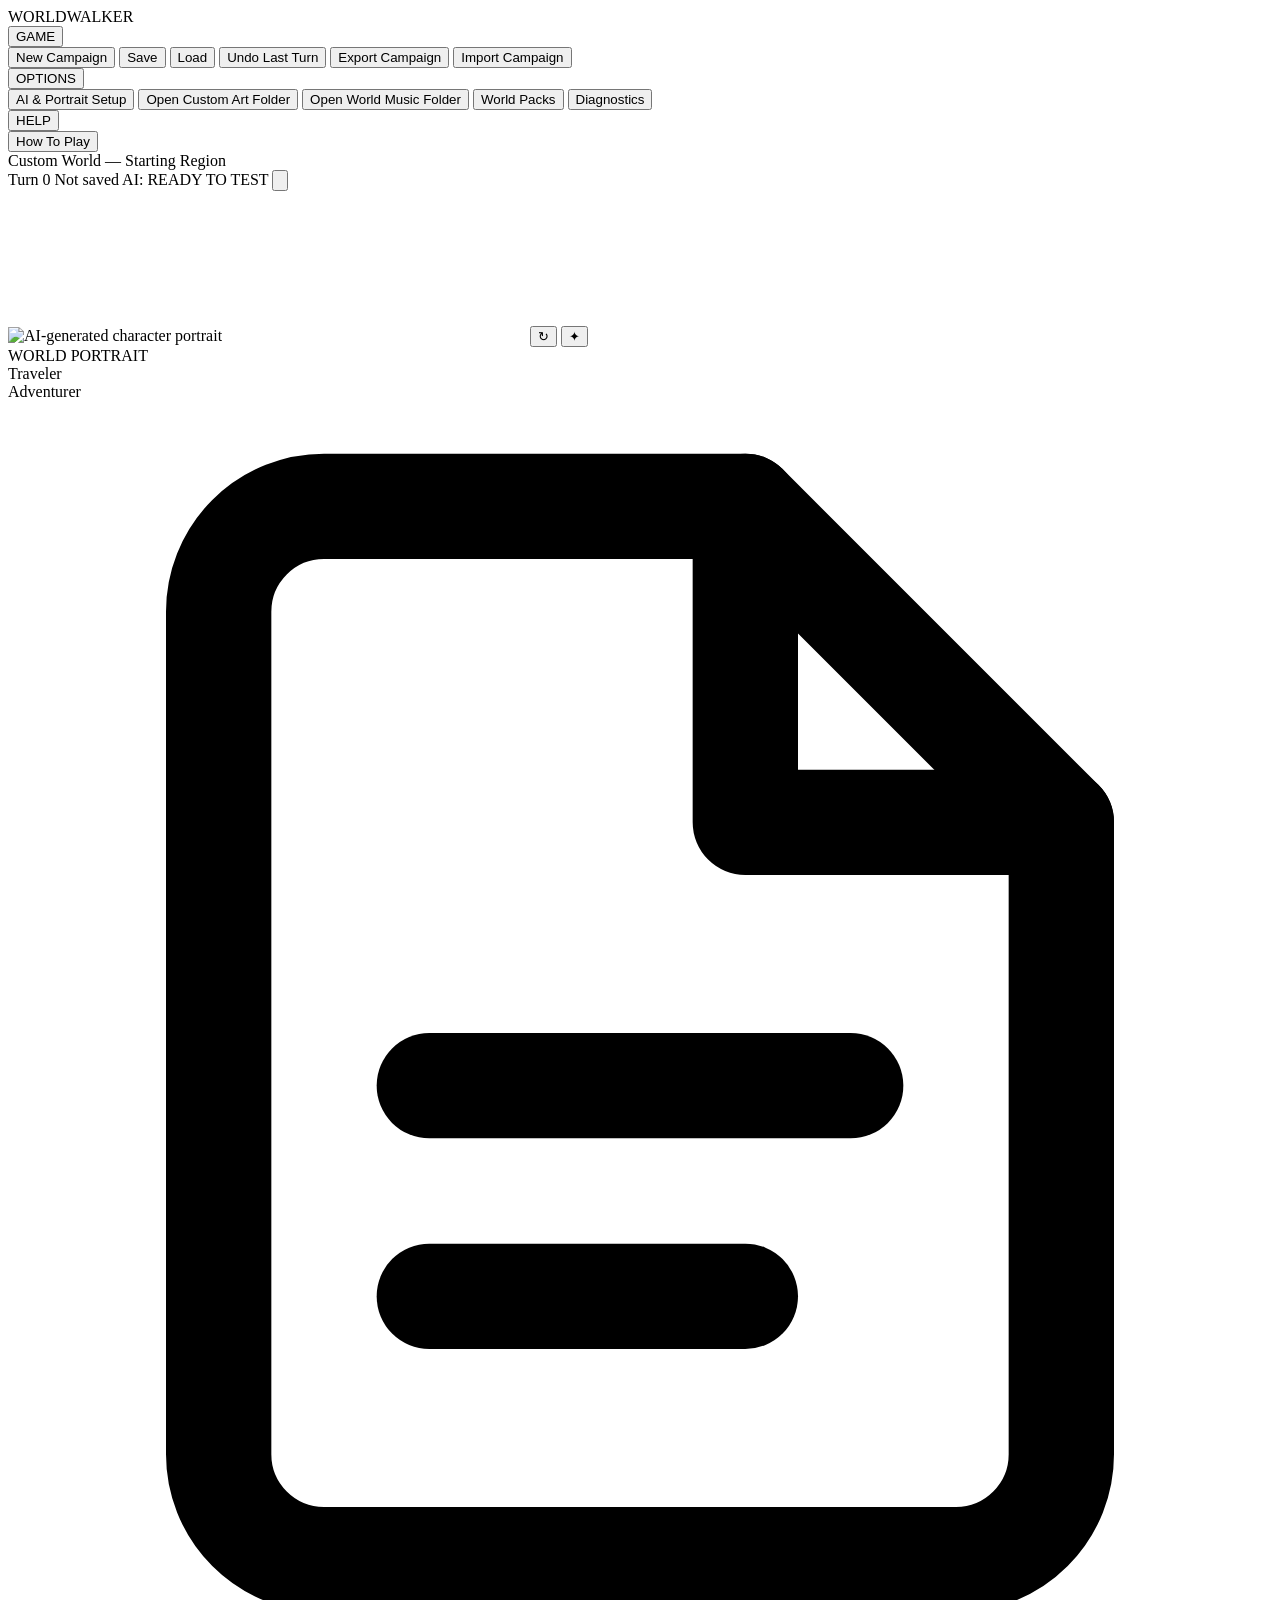
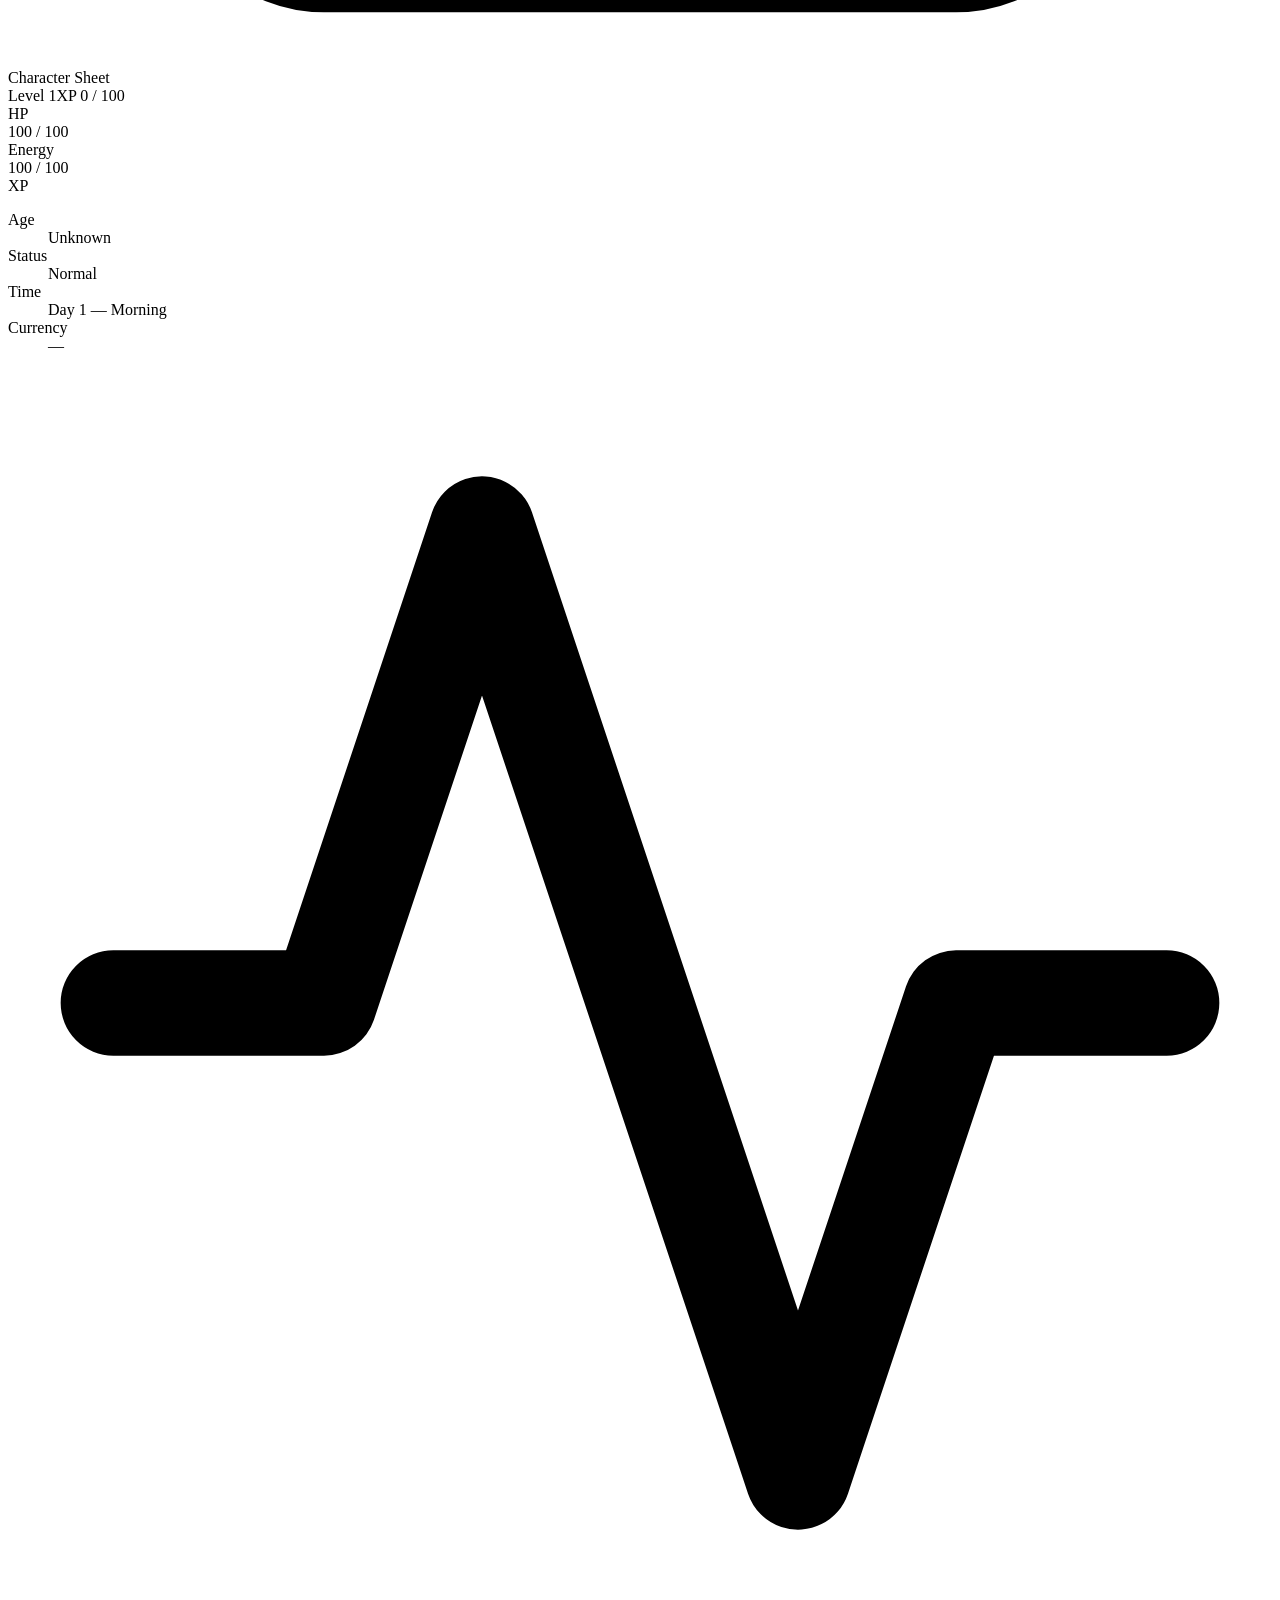
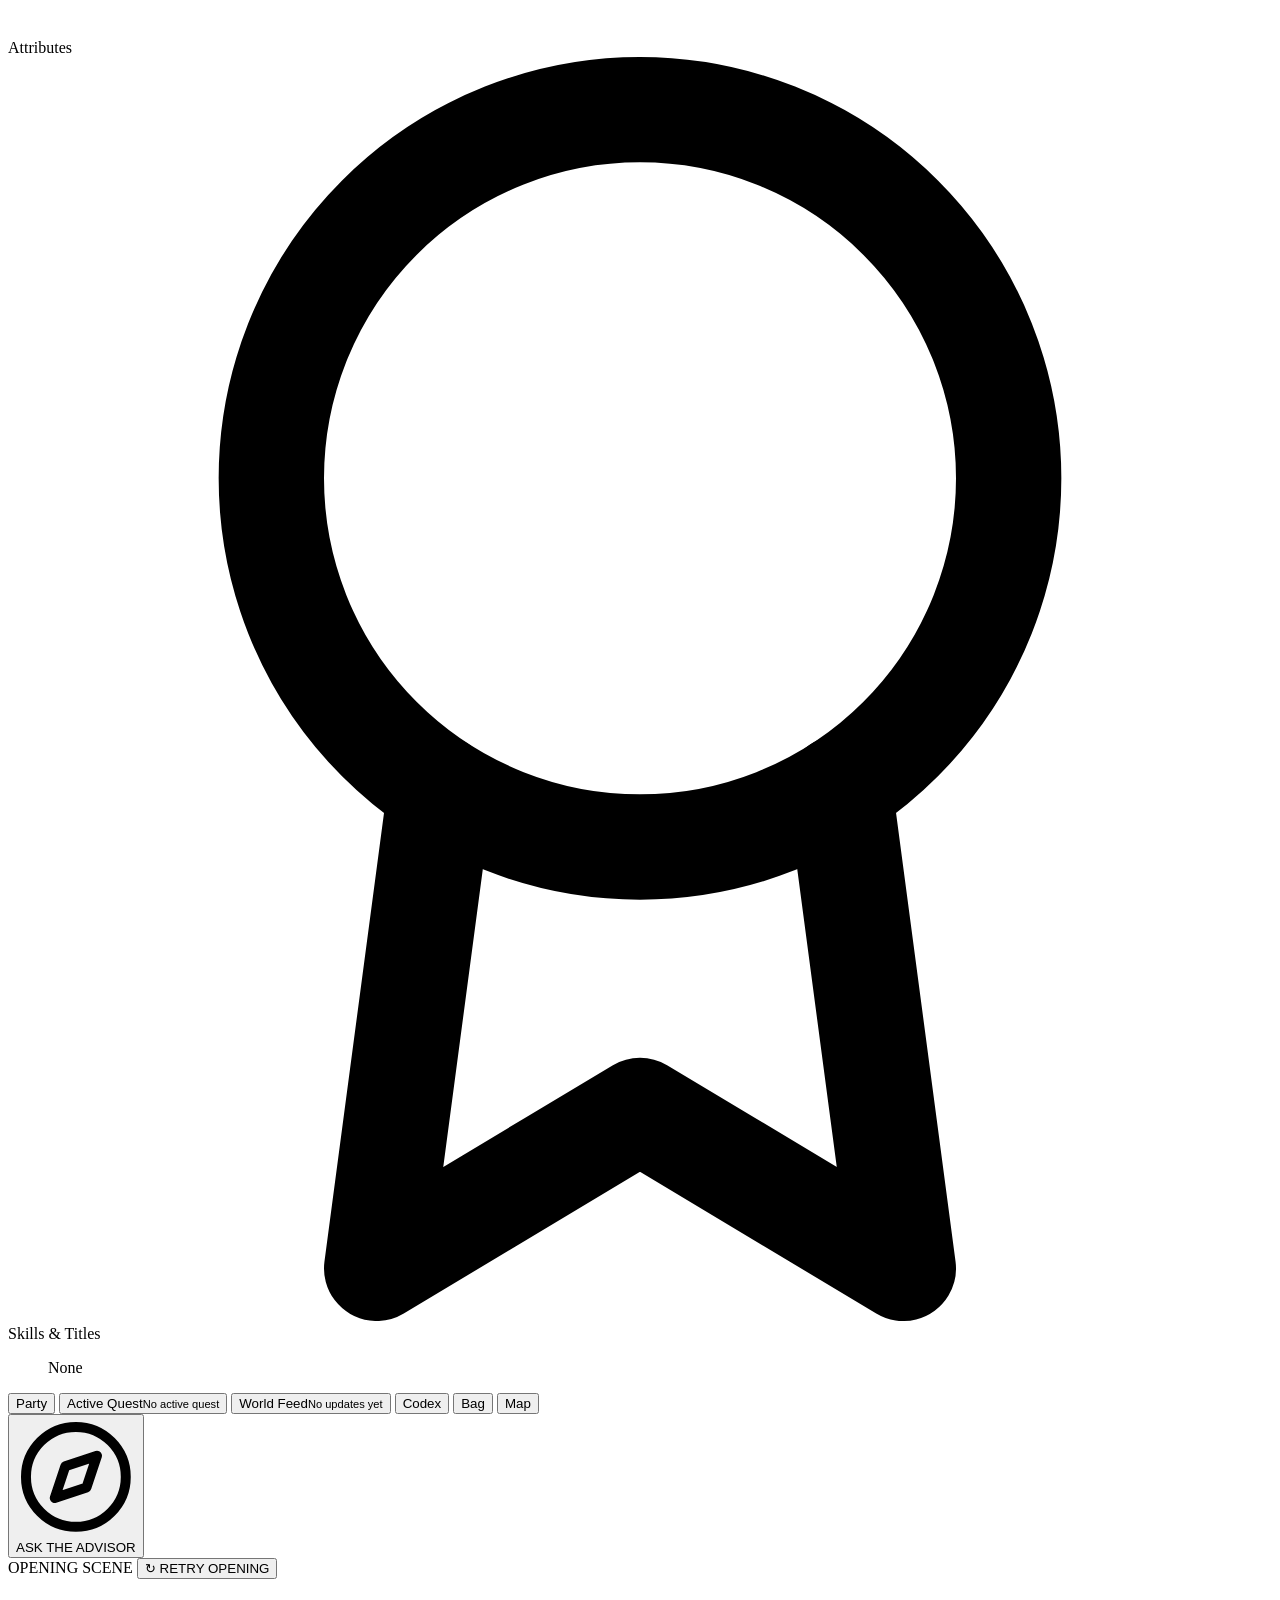
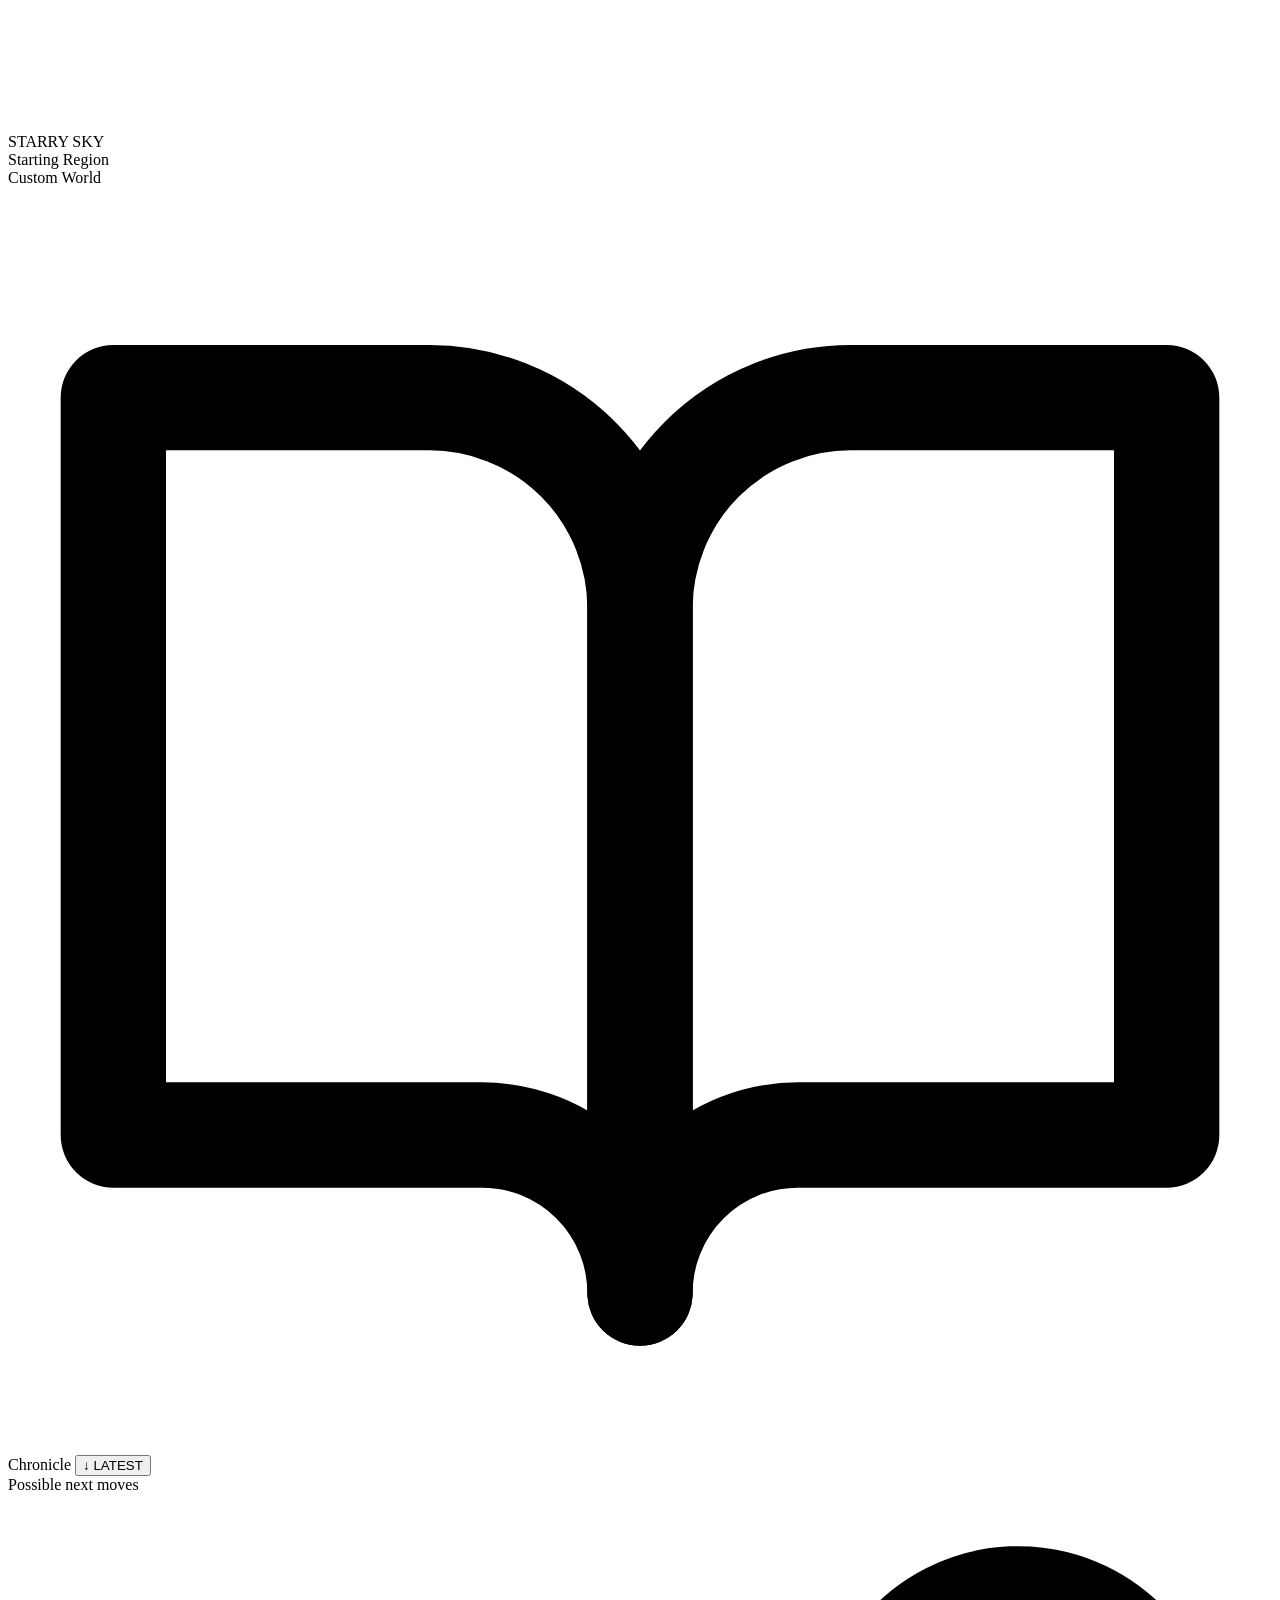
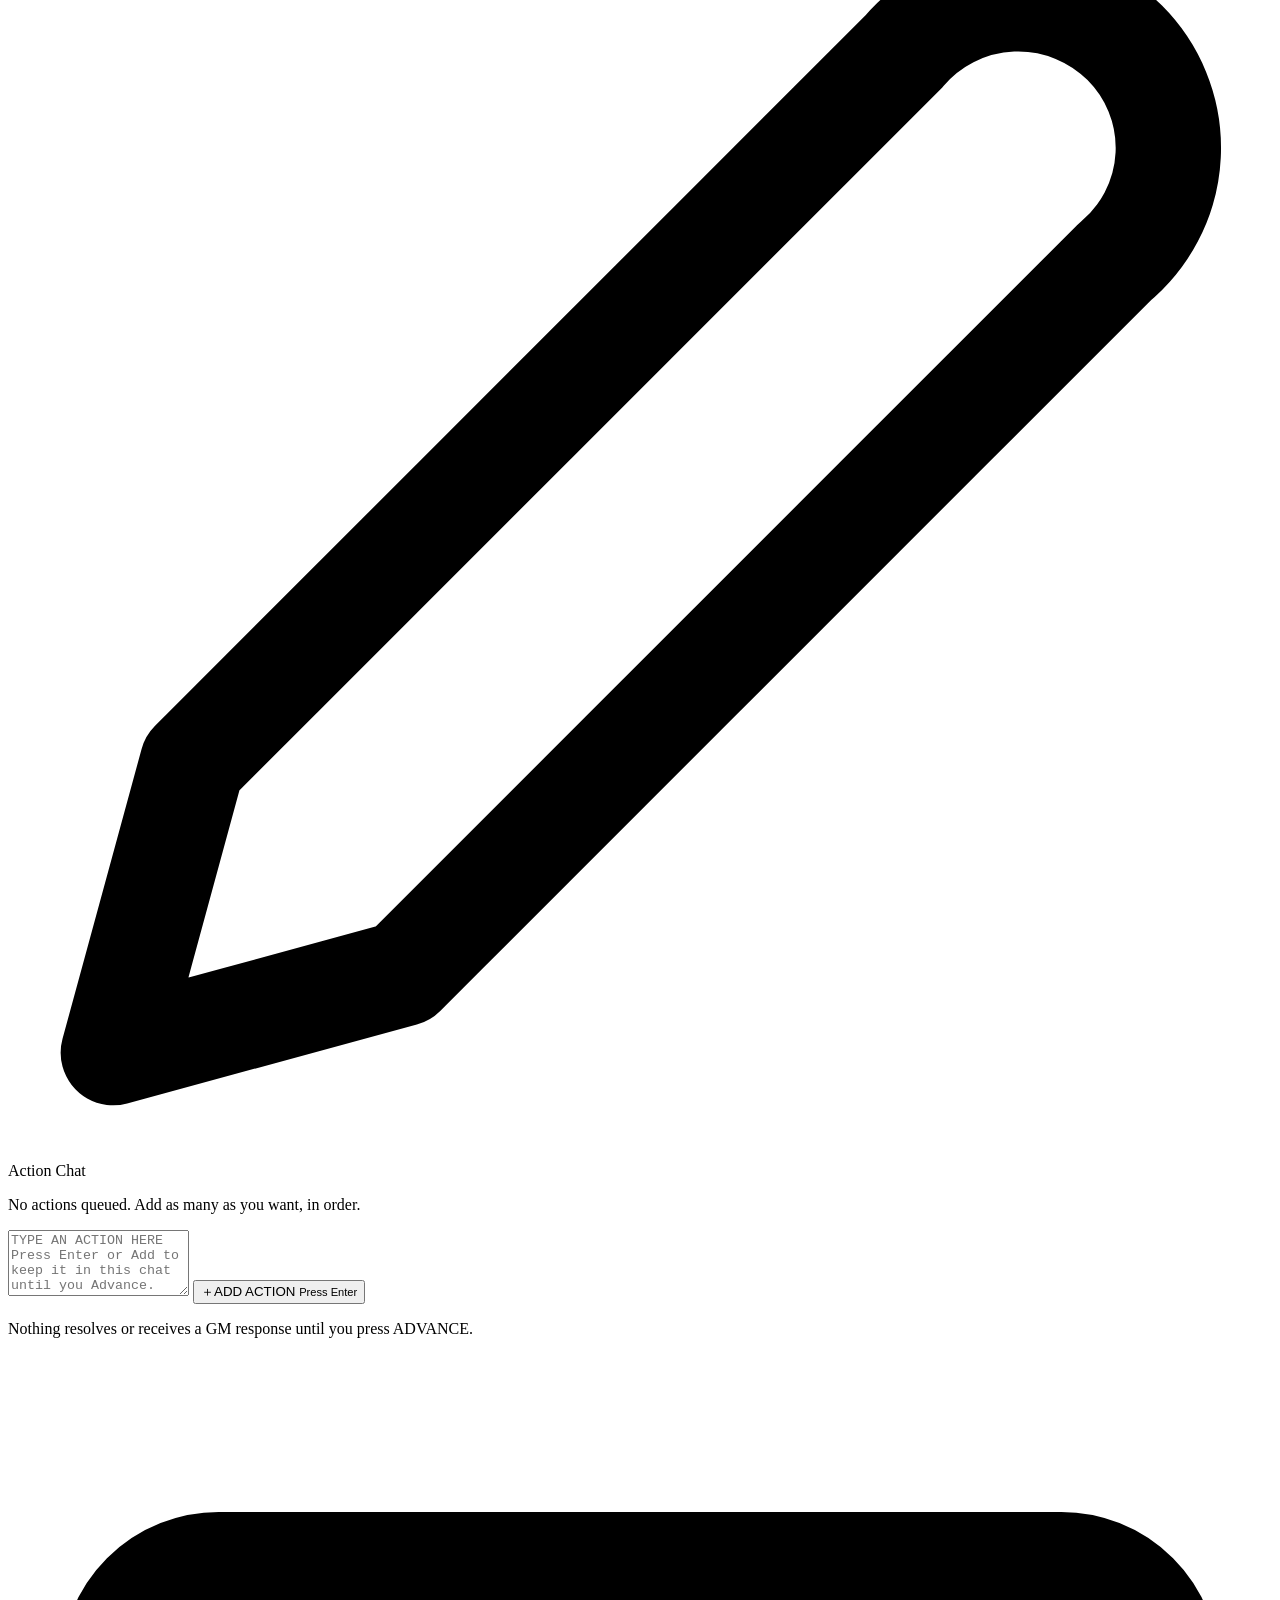
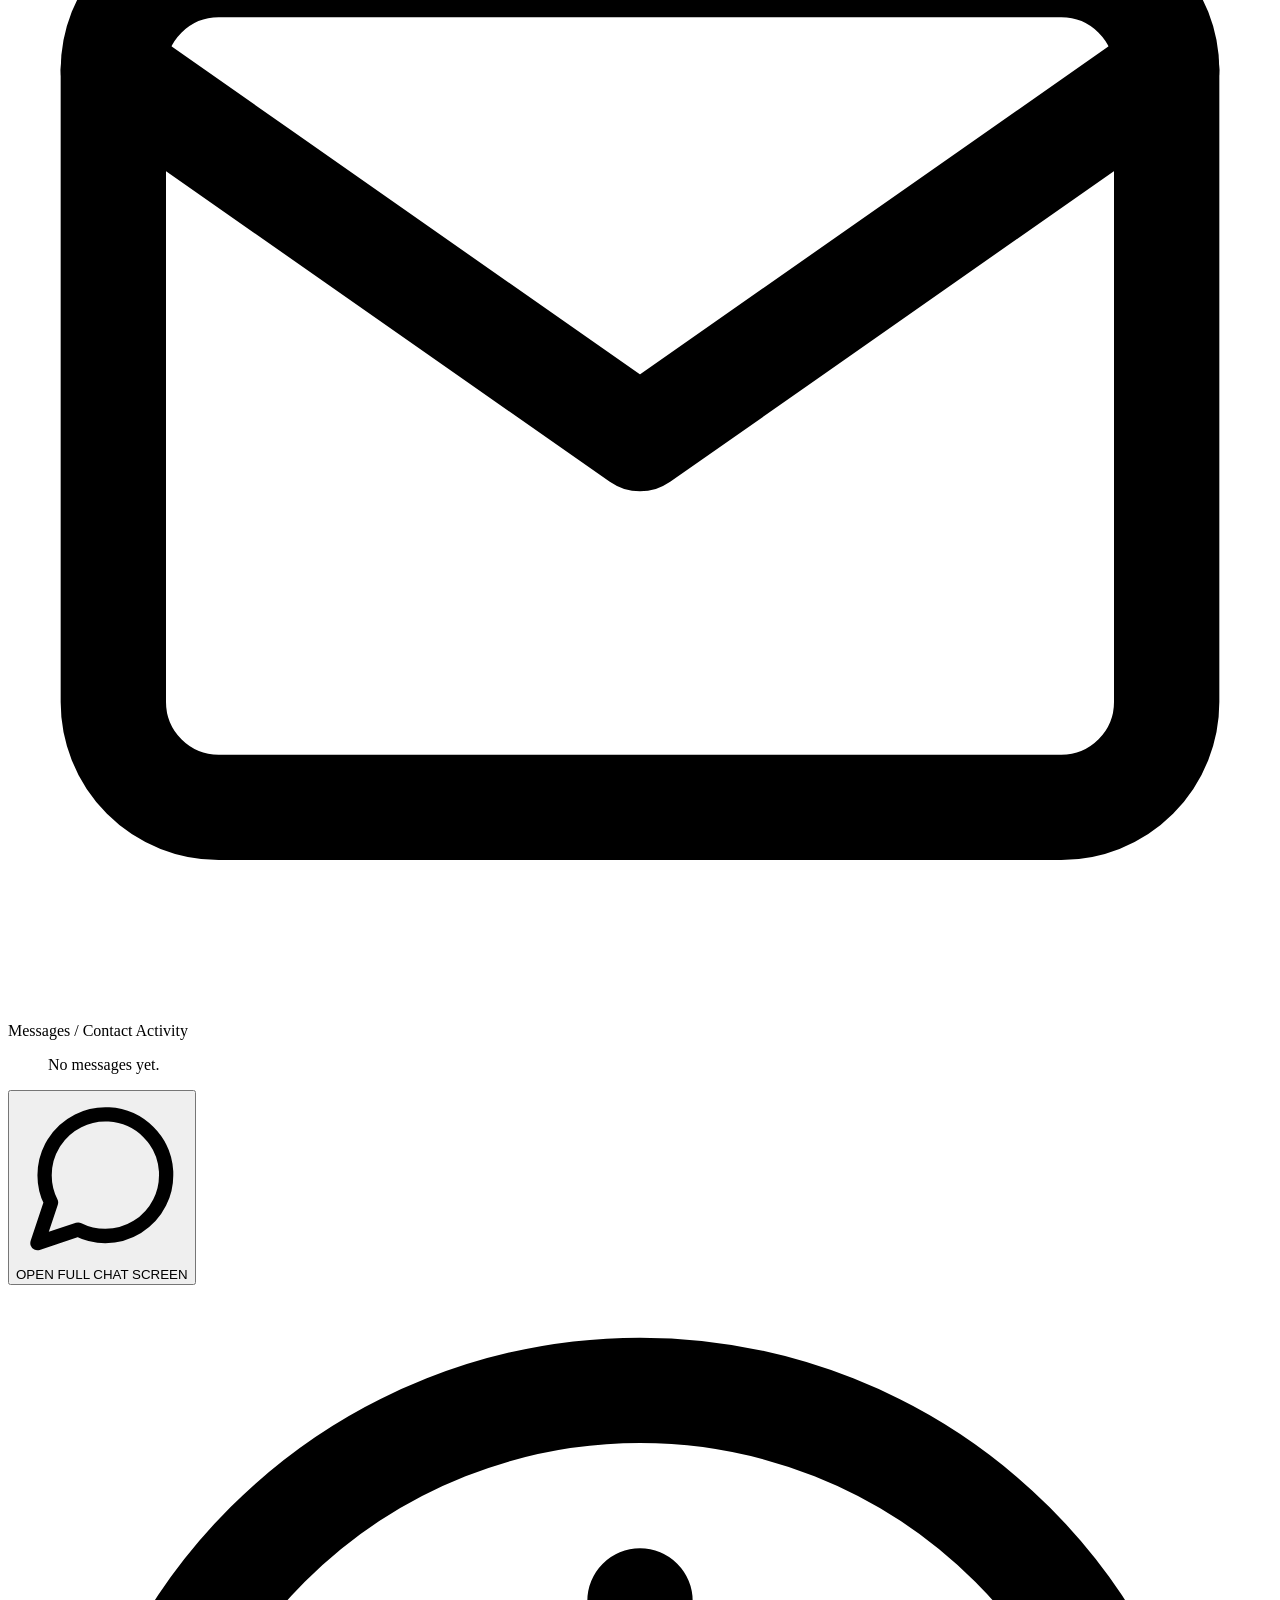
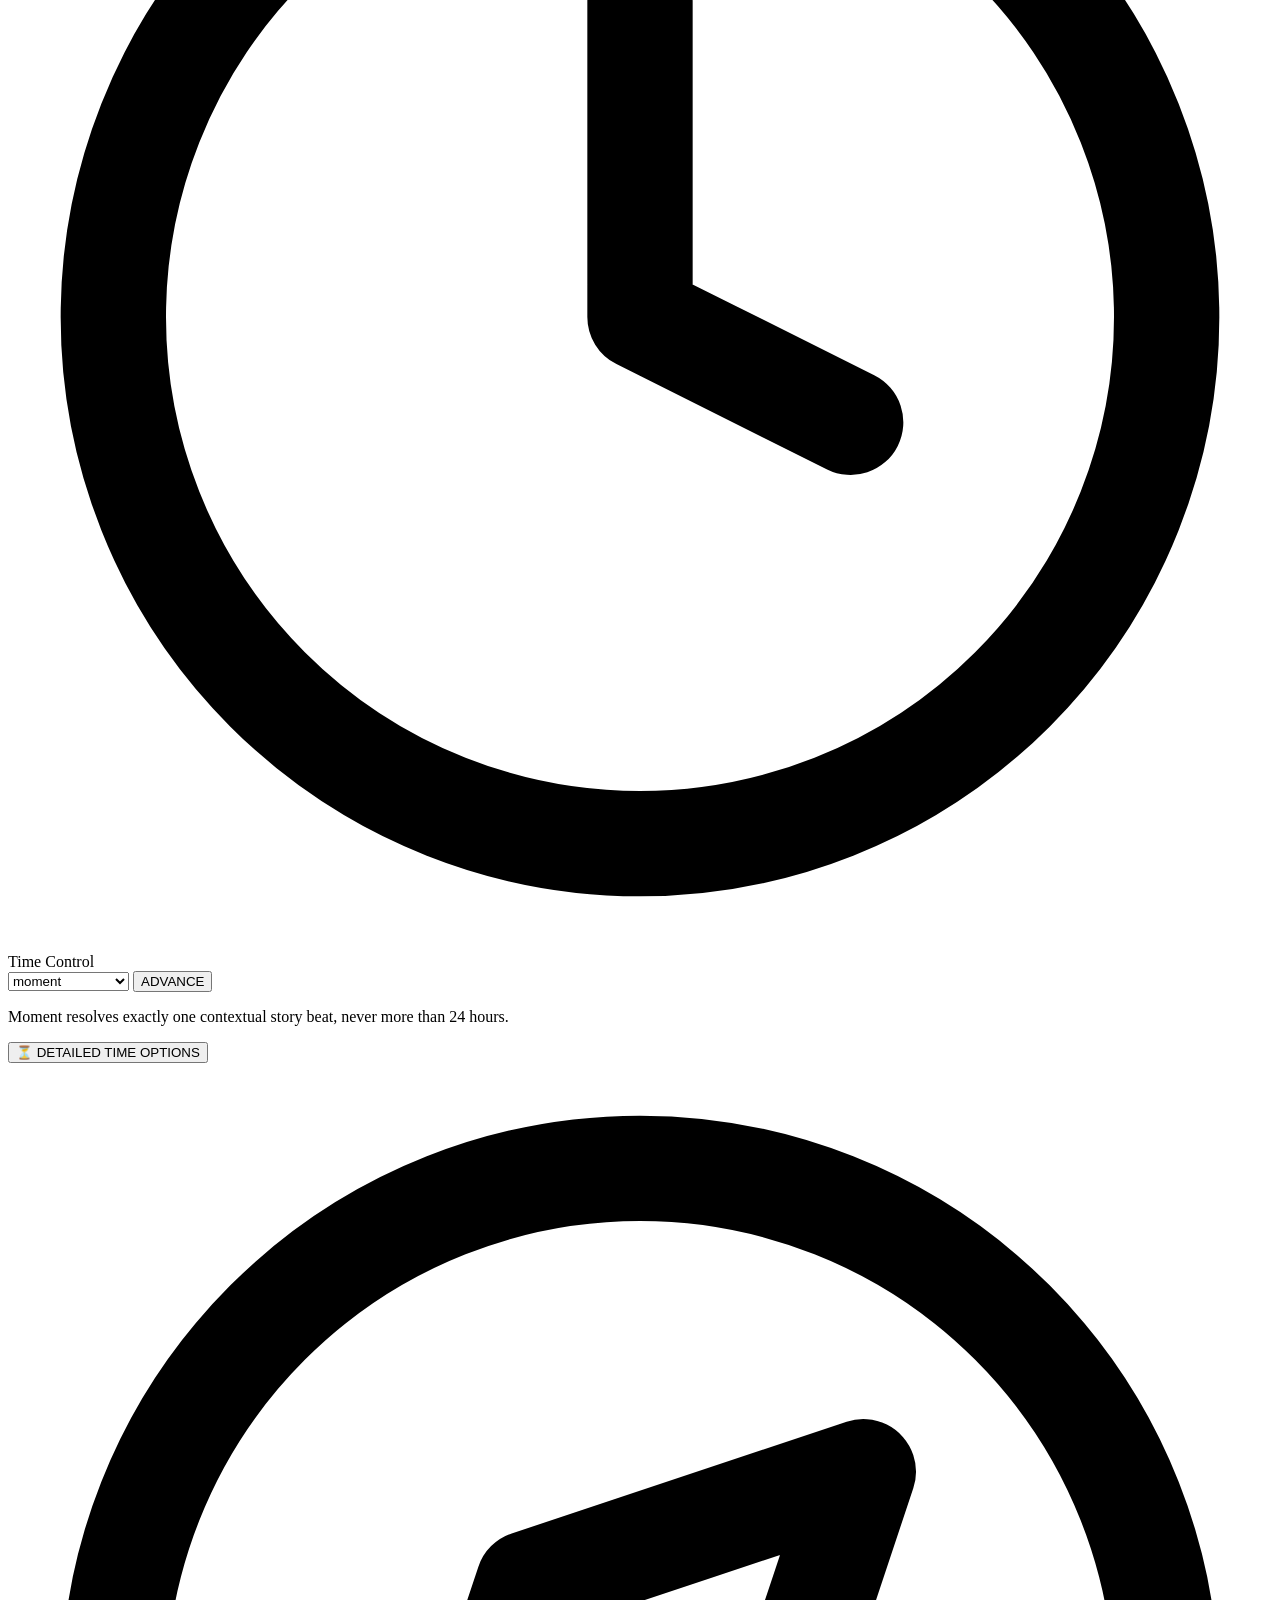
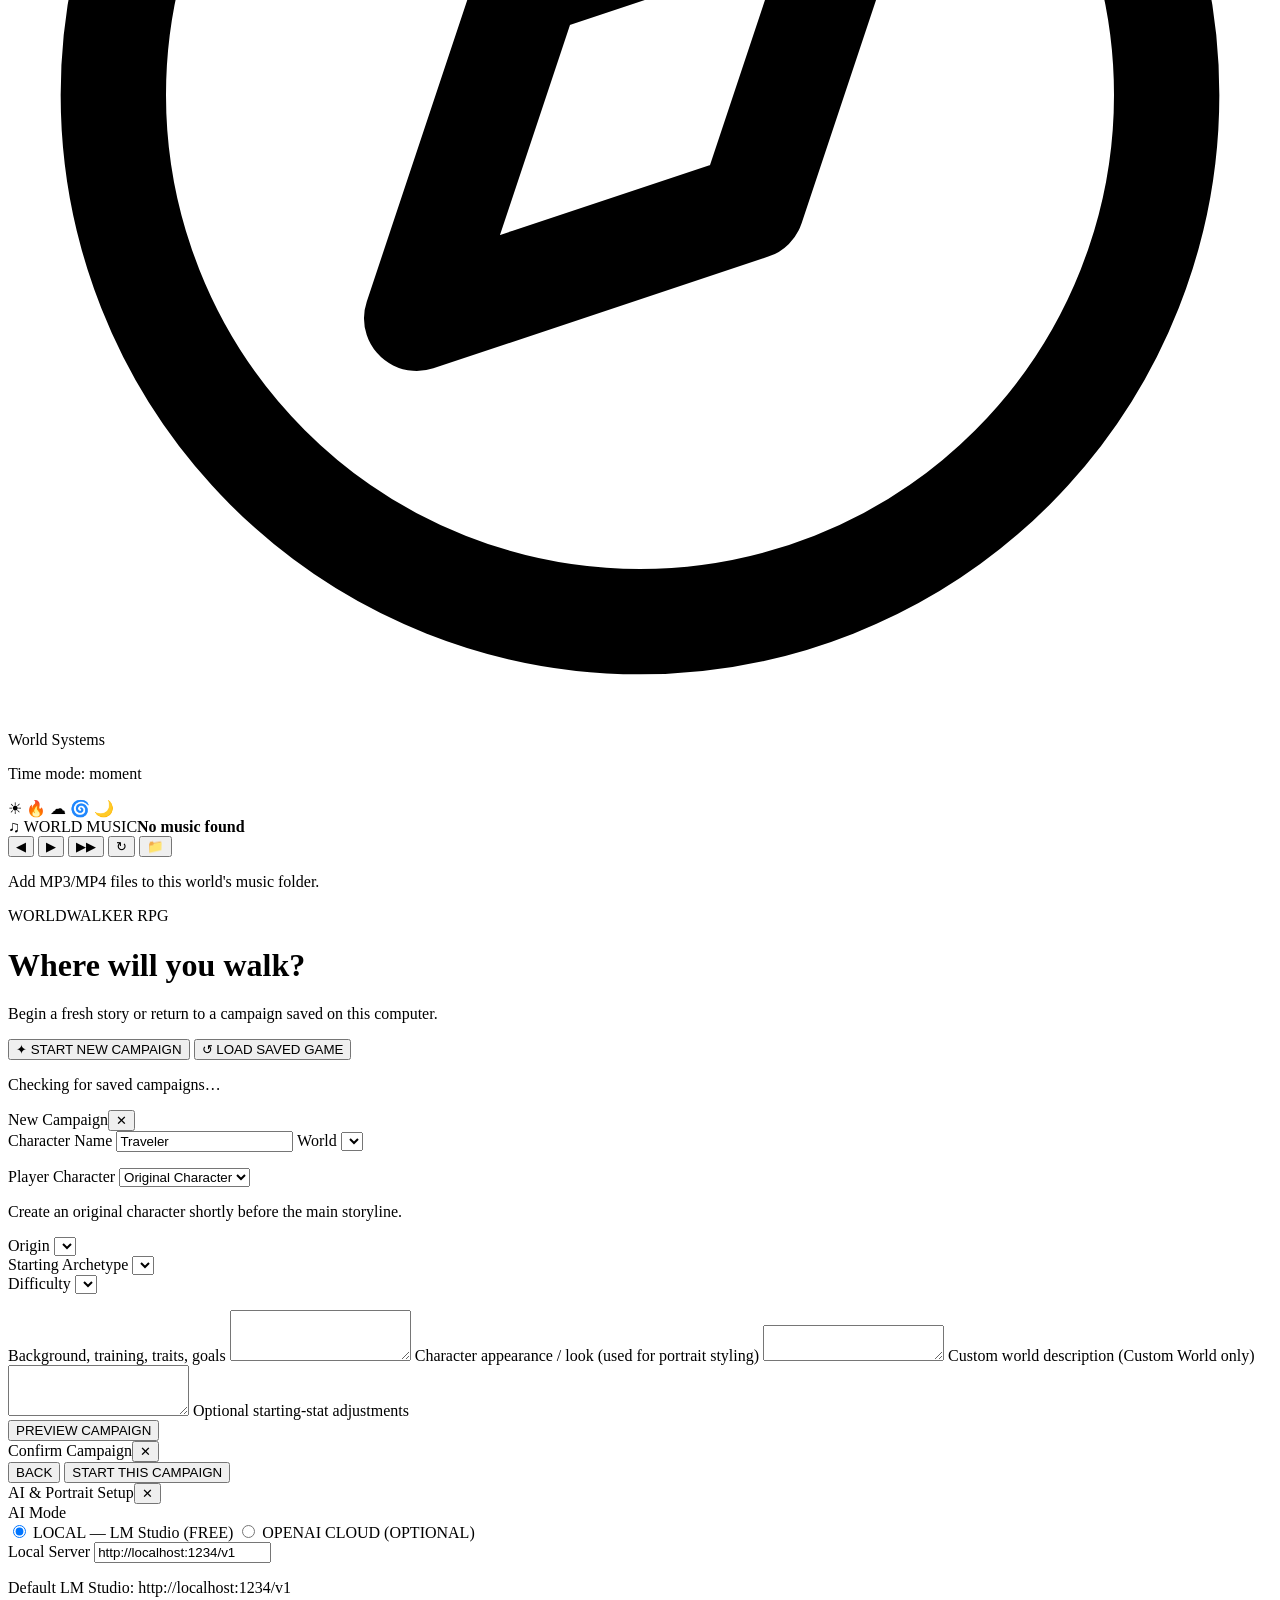
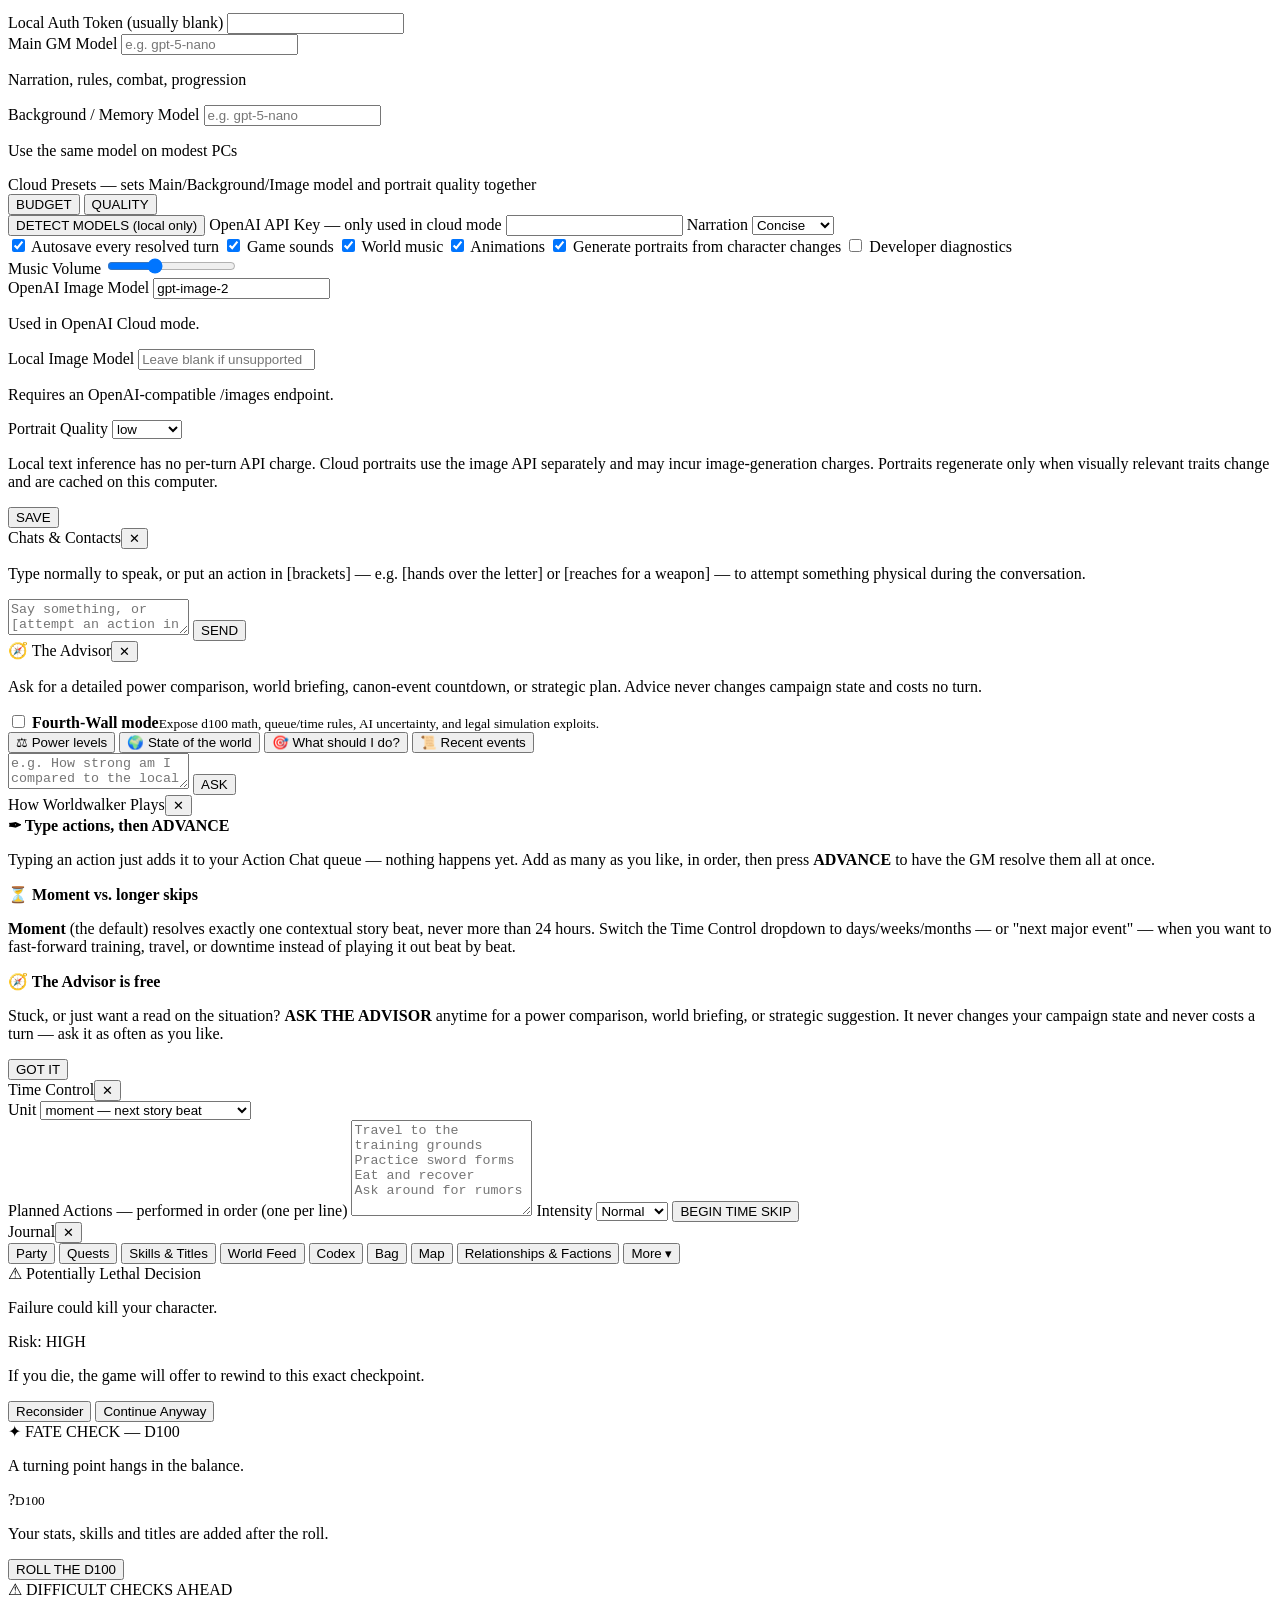
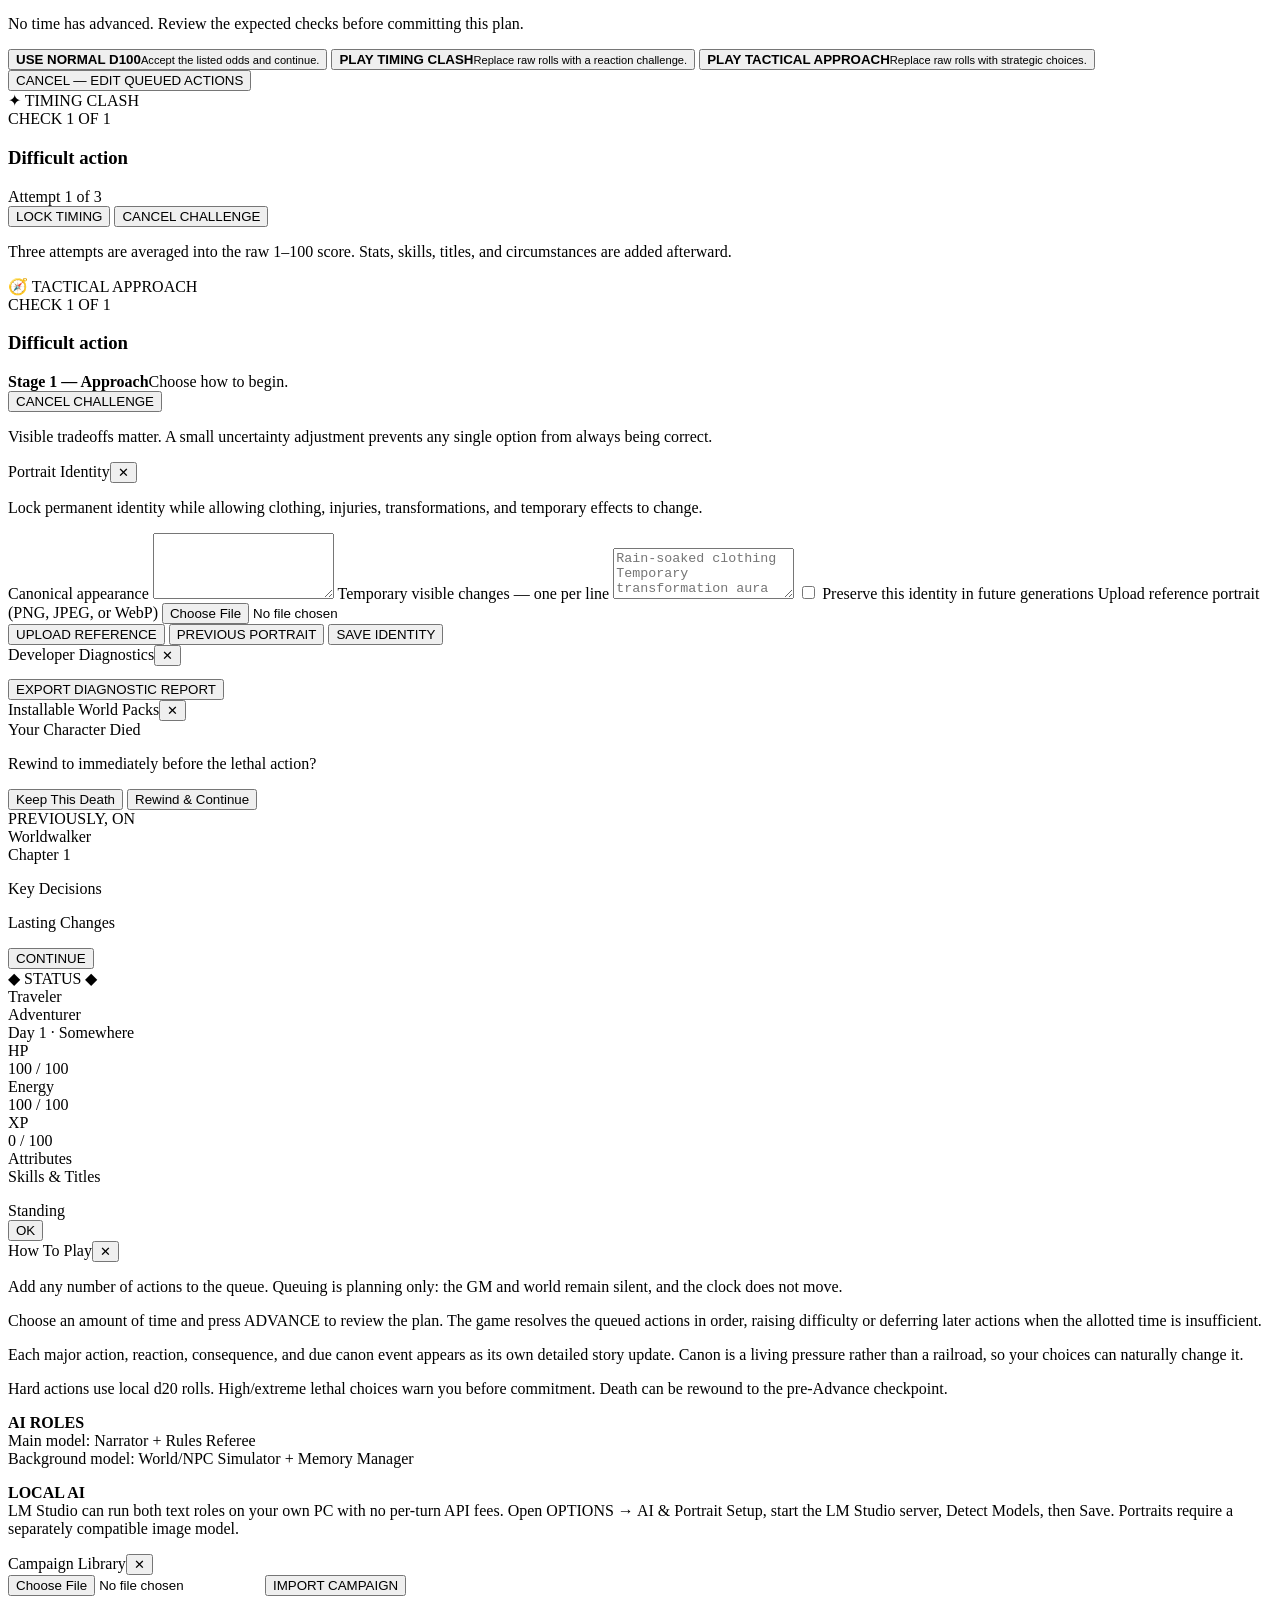
==== WorldwalkerRPG/_internal/frontend/index.html @ 053d1c4c "initializing project" ====
<!DOCTYPE html>
<html lang="en">
<head>
<meta charset="UTF-8" />
<meta name="viewport" content="width=device-width, initial-scale=1.0" />
<meta name="theme-color" content="#0c0f1e" />
<title>Worldwalker RPG</title>
<link rel="manifest" href="/manifest.webmanifest" />
<link rel="icon" type="image/png" href="/assets/branding/worldwalker-emblem.png" />
<link rel="preconnect" href="https://fonts.googleapis.com">
<link rel="preconnect" href="https://fonts.gstatic.com" crossorigin>
<link href="https://fonts.googleapis.com/css2?family=Cinzel:wght@500;700;900&family=Cinzel+Decorative:wght@700;900&family=Inter:wght@400;500;600;700&family=Orbitron:wght@500;700;900&family=Share+Tech+Mono&family=Yuji+Syuku&family=Pirata+One&family=MedievalSharp&display=swap" rel="stylesheet">
<link rel="stylesheet" href="/css/style.css" />
</head>
<body data-world="Custom World" data-scene="starry_sky">

<aside id="phone-host-banner" hidden>
  <div><strong>PHONE MODE IS RUNNING</strong><span>Open <b id="phone-host-url"></b> on a phone connected to this trusted Wi-Fi.</span></div>
  <button id="btn-copy-phone-url" type="button">COPY ADDRESS</button>
  <small>Keep this window open while playing. Windows may ask you to allow private-network access.</small>
</aside>

<div id="fx-layer" aria-hidden="true"></div>
<div id="toast-stack"></div>
<div id="cinematic-banner"></div>

<div class="app-shell">

  <header class="topbar">
    <div class="topbar-left">
      <div class="brand">WORLDWALKER</div>
      <nav class="menubar">
        <div class="menu">
          <button class="menu-btn">GAME</button>
          <div class="menu-drop">
            <button data-action="new-campaign">New Campaign</button>
            <button data-action="save">Save</button>
            <button data-action="load">Load</button>
            <button data-action="undo">Undo Last Turn</button>
            <button data-action="export">Export Campaign</button>
            <button data-action="import">Import Campaign</button>
          </div>
        </div>
        <div class="menu">
          <button class="menu-btn">OPTIONS</button>
          <div class="menu-drop">
            <button data-action="settings">AI &amp; Portrait Setup</button>
            <button data-action="asset-folder">Open Custom Art Folder</button>
            <button data-action="music-folder">Open World Music Folder</button>
            <button data-action="world-packs">World Packs</button>
            <button data-action="diagnostics">Diagnostics</button>
          </div>
        </div>
        <div class="menu">
          <button class="menu-btn">HELP</button>
          <div class="menu-drop">
            <button data-action="help">How To Play</button>
          </div>
        </div>
      </nav>
    </div>
    <div class="topbar-center">
      <span id="hdr-world">Custom World</span>
      <span class="sep">—</span>
      <span id="hdr-location">Starting Region</span>
    </div>
    <div class="topbar-right">
      <span id="hdr-turn" class="pill">Turn 0</span>
      <span id="hdr-autosave" class="pill save-pill" title="Last autosave">Not saved</span>
      <span id="hdr-ai" class="pill ai-pill">AI: READY TO TEST</span>
      <span id="hdr-cost" class="pill cost-pill" title="Estimated AI spend this session" hidden></span>
      <button id="btn-settings-gear" class="icon-btn" title="AI &amp; Portrait Setup"><svg viewBox="0 0 24 24" fill="none" stroke="currentColor" stroke-width="2" stroke-linecap="round" stroke-linejoin="round"><circle cx="12" cy="12" r="3"/><path d="M19.4 15a1.65 1.65 0 0 0 .33 1.82l.06.06a2 2 0 1 1-2.83 2.83l-.06-.06a1.65 1.65 0 0 0-1.82-.33 1.65 1.65 0 0 0-1 1.51V21a2 2 0 0 1-4 0v-.09A1.65 1.65 0 0 0 9 19.4a1.65 1.65 0 0 0-1.82.33l-.06.06a2 2 0 1 1-2.83-2.83l.06-.06a1.65 1.65 0 0 0 .33-1.82 1.65 1.65 0 0 0-1.51-1H3a2 2 0 0 1 0-4h.09A1.65 1.65 0 0 0 4.6 9a1.65 1.65 0 0 0-.33-1.82l-.06-.06a2 2 0 1 1 2.83-2.83l.06.06a1.65 1.65 0 0 0 1.82.33H9a1.65 1.65 0 0 0 1-1.51V3a2 2 0 0 1 4 0v.09a1.65 1.65 0 0 0 1 1.51 1.65 1.65 0 0 0 1.82-.33l.06-.06a2 2 0 1 1 2.83 2.83l-.06.06a1.65 1.65 0 0 0-.33 1.82V9a1.65 1.65 0 0 0 1.51 1H21a2 2 0 0 1 0 4h-.09a1.65 1.65 0 0 0-1.51 1z"/></svg></button>
    </div>
  </header>

  <aside class="col col-left">
    <section class="panel character-card">
      <div class="portrait-frame">
        <img id="portrait-img" class="portrait-image" alt="AI-generated character portrait" />
        <canvas id="character-ambient" class="character-ambient" aria-hidden="true"></canvas>
        <div id="portrait-loading" class="portrait-loading" hidden><span></span><b>CREATING PORTRAIT…</b></div>
        <button id="btn-portrait-regenerate" class="portrait-regenerate" type="button" title="Regenerate AI portrait">↻</button>
        <button id="btn-portrait-manage" class="portrait-manage" type="button" title="Manage portrait identity">✦</button>
        <div id="portrait-status" class="portrait-status">WORLD PORTRAIT</div>
        <div class="portrait-shade"></div>
        <div id="position-badge" class="position-badge" style="display:none"></div>
        <div class="portrait-caption">
          <div id="portrait-name" class="portrait-name">Traveler</div>
          <div id="portrait-class" class="portrait-class">Adventurer</div>
        </div>
      </div>
    </section>

    <section class="panel">
      <header class="panel-head"><span><i class="panel-head-icon"><svg viewBox="0 0 24 24" fill="none" stroke="currentColor" stroke-width="2" stroke-linecap="round" stroke-linejoin="round"><path d="M14 2H6a2 2 0 0 0-2 2v16a2 2 0 0 0 2 2h12a2 2 0 0 0 2-2V8z"/><polyline points="14 2 14 8 20 8"/><line x1="8" y1="13" x2="16" y2="13"/><line x1="8" y1="17" x2="14" y2="17"/></svg></i>Character Sheet</span></header>
      <div class="panel-body stat-summary" id="stat-summary-body">
        <div class="row-between" id="level-summary"><span id="stat-level">Level 1</span><span id="stat-xp">XP 0 / 100</span></div>
        <div class="bar-row">
          <span class="bar-label">HP</span>
          <div class="bar-track"><div id="bar-hp" class="bar-fill bar-hp" style="width:100%"></div></div>
          <span id="bar-hp-text" class="bar-value">100 / 100</span>
        </div>
        <div class="bar-row">
          <span class="bar-label" id="resource-label">Energy</span>
          <div class="bar-track"><div id="bar-resource" class="bar-fill bar-resource" style="width:100%"></div></div>
          <span id="bar-resource-text" class="bar-value">100 / 100</span>
        </div>
        <div class="bar-row xp-row" id="xp-summary">
          <span class="bar-label">XP</span>
          <div class="bar-track"><div id="bar-xp" class="bar-fill bar-xp" style="width:0%"></div></div>
        </div>
        <dl class="kv">
          <dt id="stat-race-label" hidden>Race</dt><dd id="stat-race" hidden>Human</dd>
          <dt>Age</dt><dd id="stat-age">Unknown</dd>
          <dt>Status</dt><dd id="stat-status">Normal</dd>
          <dt>Time</dt><dd id="stat-time">Day 1 — Morning</dd>
          <dt id="stat-currency-label">Currency</dt><dd id="stat-currency">—</dd>
        </dl>
      </div>
    </section>

    <section class="panel">
      <header class="panel-head"><span id="attributes-title"><i class="panel-head-icon"><svg viewBox="0 0 24 24" fill="none" stroke="currentColor" stroke-width="2" stroke-linecap="round" stroke-linejoin="round"><polyline points="22 12 18 12 15 21 9 3 6 12 2 12"/></svg></i>Attributes</span></header>
      <div class="panel-body">
        <div id="attributes-grid" class="attr-grid"></div>
        <div id="hidden-stats-wrap" class="hidden-stats-wrap" style="display:none">
          <div class="hidden-stats-label">Hidden Stats</div>
          <div id="hidden-stats-grid" class="attr-grid"></div>
        </div>
      </div>
    </section>

    <section class="panel" id="gear-panel" style="display:none">
      <header class="panel-head"><span><i class="panel-head-icon"><svg viewBox="0 0 24 24" fill="none" stroke="currentColor" stroke-width="2" stroke-linecap="round" stroke-linejoin="round"><path d="M21 16V8a2 2 0 0 0-1-1.73l-7-4a2 2 0 0 0-2 0l-7 4A2 2 0 0 0 3 8v8a2 2 0 0 0 1 1.73l7 4a2 2 0 0 0 2 0l7-4A2 2 0 0 0 21 16z"/><polyline points="3.27 6.96 12 12.01 20.73 6.96"/><line x1="12" y1="22.08" x2="12" y2="12"/></svg></i><span id="gear-panel-title">Gear</span></span></header>
      <div class="panel-body">
        <ul id="gear-list" class="tag-list empty">Nothing equipped yet.</ul>
      </div>
    </section>

    <section class="panel">
      <header class="panel-head"><span><i class="panel-head-icon"><svg viewBox="0 0 24 24" fill="none" stroke="currentColor" stroke-width="2" stroke-linecap="round" stroke-linejoin="round"><circle cx="12" cy="8" r="7"/><polyline points="8.21 13.89 7 23 12 20 17 23 15.79 13.88"/></svg></i>Skills &amp; Titles</span></header>
      <div class="panel-body skill-summary-click" data-journal="skills" role="button" tabindex="0" title="Open the full Skills &amp; Titles journal">
        <ul id="skills-list" class="tag-list empty">None</ul>
      </div>
    </section>

    <section class="panel" id="affiliations-panel" style="display:none">
      <header class="panel-head"><span><i class="panel-head-icon"><svg viewBox="0 0 24 24" fill="none" stroke="currentColor" stroke-width="2" stroke-linecap="round" stroke-linejoin="round"><path d="M12 22s8-4 8-10V5l-8-3-8 3v7c0 6 8 10 8 10z"/></svg></i>Affiliations</span></header>
      <div class="panel-body skill-summary-click" data-journal="relationships" role="button" tabindex="0" title="Open the full Relationships &amp; Factions journal">
        <ul id="affiliations-list" class="tag-list empty">None</ul>
      </div>
    </section>

    <nav class="quick-nav">
      <button data-journal="party">Party</button>
      <button id="active-quest-preview" class="quest-nav-button empty" data-journal="quests"><span>Active Quest</span><small>No active quest</small></button>
      <button id="world-feed-nav" data-journal="world-feed"><span>World Feed</span><small>No updates yet</small></button>
      <button data-journal="codex">Codex</button>
      <button data-journal="inventory">Bag</button>
      <button data-journal="map">Map</button>
    </nav>
    <button id="btn-open-advisor" class="btn-ghost full advisor-btn"><i class="btn-icon-svg"><svg viewBox="0 0 24 24" fill="none" stroke="currentColor" stroke-width="2" stroke-linecap="round" stroke-linejoin="round"><circle cx="12" cy="12" r="10"/><polygon points="16.24 7.76 14.12 14.12 7.76 16.24 9.88 9.88 16.24 7.76"/></svg></i>ASK THE ADVISOR</button>
  </aside>

  <main class="col col-center">
    <section class="panel scene-card">
      <header class="panel-head scene-head">
        <span id="scene-title">OPENING SCENE</span>
        <button id="btn-retry-opening" class="btn-ghost small">↻ RETRY OPENING</button>
      </header>
      <div class="scene-viewport" id="scene-viewport">
        <canvas id="scene-paint" class="scene-paint"></canvas>
        <canvas id="scene-fx" class="scene-fx"></canvas>
        <img id="scene-img" class="scene-img" alt="" />
        <div class="scene-shade"></div>
        <div class="scene-weather" id="scene-weather"></div>
        <div class="scene-transition" id="scene-transition"></div>
        <div class="scene-badge" id="scene-category-badge">STARRY SKY</div>
        <div class="scene-loc"><span id="scene-location">Starting Region</span></div>
        <div class="scene-world"><span id="scene-world">Custom World</span></div>
      </div>
    </section>

    <section class="panel story-card no-collapse">
      <header class="panel-head story-head">
        <span><i class="panel-head-icon"><svg viewBox="0 0 24 24" fill="none" stroke="currentColor" stroke-width="2" stroke-linecap="round" stroke-linejoin="round"><path d="M2 4h6a4 4 0 0 1 4 4v13a3 3 0 0 0-3-3H2z"/><path d="M22 4h-6a4 4 0 0 0-4 4v13a3 3 0 0 1 3-3h7z"/></svg></i>Chronicle</span>
        <button id="btn-story-latest" class="story-latest" type="button" title="Jump to the newest story beat">↓ LATEST</button>
      </header>
      <div class="panel-body story-feed" id="story-feed"></div>
      <section id="intervention-bar" class="inline-intervention" hidden>
        <div class="intervention-copy">
          <span id="canon-event-heading">MAJOR EVENT</span>
          <h3 id="canon-intervention-text">The simulation reached an important decision.</h3>
          <p id="canon-event-context"></p>
          <strong id="canon-intervention-question">Do you want to intervene?</strong>
        </div>
        <div class="intervention-actions">
          <button id="btn-canon-intervene" class="btn-primary">YES — STOP HERE</button>
          <button id="btn-canon-later" class="btn-ghost">NO — KEEP SIMULATING</button>
        </div>
      </section>
      <div class="suggestion-dock">
        <span class="suggestion-label">Possible next moves</span>
        <div class="suggested-actions" id="suggested-actions"></div>
      </div>
    </section>
  </main>

  <aside class="col col-right">
    <section class="panel combat-panel" id="combat-panel" hidden>
      <header class="panel-head"><span><i class="panel-head-icon"><svg viewBox="0 0 24 24" fill="none" stroke="currentColor" stroke-width="2" stroke-linecap="round" stroke-linejoin="round"><line x1="20.5" y1="3.5" x2="9" y2="15"/><path d="M14.5 8 18 11.5"/><path d="M9 15 4 20"/><path d="M6.5 17.5 4 15l-1 3 3 3 3-1z"/></svg></i>Combat — Round <span id="combat-round">1</span></span></header>
      <div class="panel-body">
        <div id="combat-enemy" class="combat-enemy"></div>
        <div id="combat-resource-row" class="combat-resource-row"></div>
        <div class="combat-ability-row">
          <label for="combat-ability">Ability</label>
          <select id="combat-ability"><option value="">Plain Attack</option></select>
        </div>
        <div class="combat-actions">
          <button id="btn-combat-attack" class="btn-primary" type="button"><i class="btn-icon-svg"><svg viewBox="0 0 24 24" fill="none" stroke="currentColor" stroke-width="2" stroke-linecap="round" stroke-linejoin="round"><line x1="20.5" y1="3.5" x2="9" y2="15"/><path d="M14.5 8 18 11.5"/><path d="M9 15 4 20"/><path d="M6.5 17.5 4 15l-1 3 3 3 3-1z"/></svg></i>ATTACK</button>
          <button id="btn-combat-defend" class="btn-ghost" type="button"><i class="btn-icon-svg"><svg viewBox="0 0 24 24" fill="none" stroke="currentColor" stroke-width="2" stroke-linecap="round" stroke-linejoin="round"><path d="M12 22s8-4 8-10V5l-8-3-8 3v7c0 6 8 10 8 10z"/></svg></i>DEFEND</button>
          <button id="btn-combat-flee" class="btn-ghost" type="button"><i class="btn-icon-svg"><svg viewBox="0 0 24 24" fill="none" stroke="currentColor" stroke-width="2" stroke-linecap="round" stroke-linejoin="round"><path d="M9 21H5a2 2 0 0 1-2-2V5a2 2 0 0 1 2-2h4"/><polyline points="16 17 21 12 16 7"/><line x1="21" y1="12" x2="9" y2="12"/></svg></i>FLEE</button>
        </div>
        <div class="combat-actions">
          <button id="btn-combat-overwhelm" class="btn-ghost full" type="button" title="Attempt to end this fight outright with an established signature ability — absorption, Conqueror's Haki, domination, and the like. A real chance to fail, not a guaranteed win; try again if it doesn't land."><i class="btn-icon-svg"><svg viewBox="0 0 24 24" fill="none" stroke="currentColor" stroke-width="2" stroke-linecap="round" stroke-linejoin="round"><path d="M3 17h18l-1.6-8.2-4.4 3.3L12 6l-3 6.1-4.4-3.3z"/><line x1="4" y1="21" x2="20" y2="21"/></svg></i>OVERWHELM</button>
        </div>
        <div id="combat-log" class="combat-log"></div>
        <p class="hint combat-freeform-hint">Prefer to just describe what you do? Type it in Action Chat below and press Advance instead — combat never locks you into these buttons.</p>
      </div>
    </section>

    <section class="panel composer-card action-chat-card no-collapse">
      <header class="panel-head"><span><i class="panel-head-icon"><svg viewBox="0 0 24 24" fill="none" stroke="currentColor" stroke-width="2" stroke-linecap="round" stroke-linejoin="round"><path d="M17 3a2.85 2.83 0 1 1 4 4L7.5 20.5 2 22l1.5-5.5Z"/></svg></i>Action Chat</span></header>
      <div class="panel-body">
        <div id="queued-actions" class="queued-actions"><p class="hint">No actions queued. Add as many as you want, in order.</p></div>
        <div class="composer-row">
          <textarea id="action-input" rows="4" placeholder="TYPE AN ACTION HERE&#10;Press Enter or Add to keep it in this chat until you Advance."></textarea>
          <button id="btn-send" class="btn-primary">
            <span class="btn-icon">＋</span><span>ADD ACTION</span>
            <small>Press Enter</small>
          </button>
        </div>
        <p class="hint action-chat-hint">Nothing resolves or receives a GM response until you press ADVANCE.</p>
      </div>
    </section>

    <section class="panel">
      <header class="panel-head"><span><i class="panel-head-icon"><svg viewBox="0 0 24 24" fill="none" stroke="currentColor" stroke-width="2" stroke-linecap="round" stroke-linejoin="round"><path d="M4 4h16a2 2 0 0 1 2 2v12a2 2 0 0 1-2 2H4a2 2 0 0 1-2-2V6a2 2 0 0 1 2-2z"/><polyline points="22 6 12 13 2 6"/></svg></i>Messages / Contact Activity</span></header>
      <div class="panel-body">
        <ul id="messages-list" class="tag-list empty">No messages yet.</ul>
        <button id="btn-open-chat" class="btn-ghost full"><i class="btn-icon-svg"><svg viewBox="0 0 24 24" fill="none" stroke="currentColor" stroke-width="2" stroke-linecap="round" stroke-linejoin="round"><path d="M21 11.5a8.38 8.38 0 0 1-.9 3.8 8.5 8.5 0 0 1-7.6 4.7 8.38 8.38 0 0 1-3.8-.9L3 21l1.9-5.7a8.38 8.38 0 0 1-.9-3.8 8.5 8.5 0 0 1 4.7-7.6 8.38 8.38 0 0 1 3.8-.9h.5a8.48 8.48 0 0 1 8 8v.5z"/></svg></i>OPEN FULL CHAT SCREEN</button>
      </div>
    </section>

    <section class="panel">
      <header class="panel-head"><span><i class="panel-head-icon"><svg viewBox="0 0 24 24" fill="none" stroke="currentColor" stroke-width="2" stroke-linecap="round" stroke-linejoin="round"><circle cx="12" cy="12" r="10"/><polyline points="12 6 12 12 16 14"/></svg></i>Time Control</span></header>
      <div class="panel-body time-control">
        <div class="time-row">
          <input id="time-amount" type="number" min="1" value="1" aria-label="Time skip amount" hidden />
          <select id="time-unit">
            <option value="moment">moment</option>
            <option value="next_event">next major event</option>
            <option value="days">days</option>
            <option value="weeks">weeks</option>
            <option value="months">months</option>
          </select>
          <button id="btn-advance" class="btn-accent">ADVANCE</button>
        </div>
        <textarea id="time-plan" hidden></textarea>
        <p class="hint" id="time-control-help">Moment resolves exactly one contextual story beat, never more than 24 hours.</p>
        <button id="btn-detailed-time" class="btn-ghost full">⏳ DETAILED TIME OPTIONS</button>
      </div>
    </section>

    <section class="panel">
      <header class="panel-head"><span><i class="panel-head-icon"><svg viewBox="0 0 24 24" fill="none" stroke="currentColor" stroke-width="2" stroke-linecap="round" stroke-linejoin="round"><circle cx="12" cy="12" r="10"/><polygon points="16.24 7.76 14.12 14.12 7.76 16.24 9.88 9.88 16.24 7.76"/></svg></i>World Systems</span></header>
      <div class="panel-body">
        <p class="hint" id="time-mode-label">Time mode: moment</p>
        <div class="world-systems-icons">
          <span id="sys-sun" class="sys-icon">☀</span>
          <span id="sys-fire" class="sys-icon">🔥</span>
          <span id="sys-cloud" class="sys-icon">☁</span>
          <span id="sys-wind" class="sys-icon">🌀</span>
          <span id="sys-moon" class="sys-icon">🌙</span>
        </div>
        <div class="music-controls">
          <div class="music-now"><span>♫ WORLD MUSIC</span><b id="music-title">No music found</b></div>
          <div class="music-buttons">
            <button id="btn-music-prev" type="button" title="Previous track">◀</button>
            <button id="btn-music-play" type="button" title="Play or pause">▶</button>
            <button id="btn-music-next" type="button" title="Next track">▶▶</button>
            <button id="btn-music-refresh" type="button" title="Rescan music folder">↻</button>
            <button id="btn-music-folder" type="button" title="Open this world's music folder">📁</button>
          </div>
          <p class="hint" id="music-help">Add MP3/MP4 files to this world's music folder.</p>
        </div>
      </div>
    </section>
  </aside>
</div>

<!-- ============ MODALS ============ -->

<div class="modal-backdrop" id="modal-welcome">
  <div class="modal welcome-modal">
    <div class="welcome-art" aria-hidden="true"></div>
    <div class="welcome-content">
      <div class="welcome-kicker">WORLDWALKER RPG</div>
      <h1>Where will you walk?</h1>
      <p>Begin a fresh story or return to a campaign saved on this computer.</p>
      <button id="btn-welcome-new" class="btn-primary full welcome-choice" type="button">✦ START NEW CAMPAIGN</button>
      <button id="btn-welcome-load" class="btn-ghost full welcome-choice" type="button">↺ LOAD SAVED GAME</button>
      <p id="welcome-save-note" class="hint">Checking for saved campaigns…</p>
    </div>
  </div>
</div>

<div class="modal-backdrop" id="modal-campaign">
  <div class="modal modal-lg">
    <header class="modal-head"><span>New Campaign</span><button class="modal-close" data-close="modal-campaign">✕</button></header>
    <div class="modal-body">
      <label>Character Name</label>
      <input id="nc-name" type="text" value="Traveler" />

      <label>World</label>
      <select id="nc-world"></select>
      <p class="tagline" id="nc-tagline"></p>

      <label>Player Character</label>
      <select id="nc-character-mode">
        <option value="">Original Character</option>
      </select>
      <p class="hint" id="nc-character-note">Create an original character shortly before the main storyline.</p>

      <div class="two-col">
        <div>
          <label>Origin</label>
          <select id="nc-origin"></select>
        </div>
        <div>
          <label>Starting Archetype</label>
          <select id="nc-archetype"></select>
        </div>
      </div>

      <div id="nc-start-wrap" style="display:none">
        <label>Starting Location</label>
        <select id="nc-start"></select>
      </div>

      <label>Difficulty</label>
      <select id="nc-difficulty"></select>
      <p class="tagline" id="nc-diff-desc"></p>

      <label>Background, training, traits, goals</label>
      <textarea id="nc-background" rows="3"></textarea>

      <label>Character appearance / look (used for portrait styling)</label>
      <textarea id="nc-appearance" rows="2"></textarea>

      <label id="nc-custom-label">Custom world description (Custom World only)</label>
      <textarea id="nc-custom" rows="3"></textarea>

      <label>Optional starting-stat adjustments</label>
      <div class="stat-adjust-grid" id="nc-stats"></div>

      <button id="btn-begin-campaign" class="btn-primary full">PREVIEW CAMPAIGN</button>
    </div>
  </div>
</div>

<div class="modal-backdrop" id="modal-campaign-preview">
  <div class="modal modal-lg">
    <header class="modal-head"><span>Confirm Campaign</span><button class="modal-close" data-close="modal-campaign-preview">✕</button></header>
    <div class="modal-body">
      <div id="campaign-preview" class="campaign-preview"></div>
      <div class="modal-actions">
        <button id="btn-preview-back" class="btn-ghost">BACK</button>
        <button id="btn-confirm-campaign" class="btn-primary">START THIS CAMPAIGN</button>
      </div>
    </div>
  </div>
</div>

<div class="modal-backdrop" id="modal-settings">
  <div class="modal modal-lg">
    <header class="modal-head"><span>AI &amp; Portrait Setup</span><button class="modal-close" data-close="modal-settings">✕</button></header>
    <div class="modal-body">
      <label>AI Mode</label>
      <div class="radio-row">
        <label><input type="radio" name="provider" value="local" checked /> LOCAL — LM Studio (FREE)</label>
        <label><input type="radio" name="provider" value="cloud" /> OPENAI CLOUD (OPTIONAL)</label>
      </div>

      <label>Local Server</label>
      <input id="st-base-url" type="text" value="http://localhost:1234/v1" />
      <p class="hint">Default LM Studio: http://localhost:1234/v1</p>

      <label>Local Auth Token (usually blank)</label>
      <input id="st-token" type="password" />

      <div class="two-col">
        <div>
          <label>Main GM Model</label>
          <input id="st-main-model" type="text" list="model-suggestions" placeholder="e.g. gpt-5-nano" />
          <p class="hint">Narration, rules, combat, progression</p>
        </div>
        <div>
          <label>Background / Memory Model</label>
          <input id="st-bg-model" type="text" list="model-suggestions" placeholder="e.g. gpt-5-nano" />
          <p class="hint">Use the same model on modest PCs</p>
        </div>
      </div>
      <datalist id="model-suggestions"></datalist>

      <label>Cloud Presets — sets Main/Background/Image model and portrait quality together</label>
      <div class="radio-row">
        <button type="button" id="btn-preset-budget" class="btn-accent" title="Cheapest cloud models; still fully playable">BUDGET</button>
        <button type="button" id="btn-preset-quality" class="btn-accent" title="Strongest cloud models and portraits; costs more per session">QUALITY</button>
      </div>

      <button id="btn-detect-models" class="btn-accent">DETECT MODELS (local only)</button>
      <span id="detect-status" class="hint"></span>

      <label>OpenAI API Key — only used in cloud mode</label>
      <input id="st-api-key" type="password" />

      <label>Narration</label>
      <select id="st-narration">
        <option selected>Concise</option>
        <option>Detailed</option>
        <option>Cinematic</option>
      </select>

      <div class="checkbox-row">
        <label><input type="checkbox" id="st-autosave" checked /> Autosave every resolved turn</label>
        <label><input type="checkbox" id="st-sound" checked /> Game sounds</label>
        <label><input type="checkbox" id="st-music" checked /> World music</label>
        <label><input type="checkbox" id="st-anim" checked /> Animations</label>
        <label><input type="checkbox" id="st-portrait-enabled" checked /> Generate portraits from character changes</label>
        <label><input type="checkbox" id="st-developer-mode" /> Developer diagnostics</label>
      </div>
      <label>Music Volume</label>
      <input id="st-music-volume" type="range" min="0" max="1" step="0.05" value="0.35" />

      <div class="two-col portrait-settings">
        <div>
          <label>OpenAI Image Model</label>
          <input id="st-image-model" type="text" value="gpt-image-2" placeholder="gpt-image-2" />
          <p class="hint">Used in OpenAI Cloud mode.</p>
        </div>
        <div>
          <label>Local Image Model</label>
          <input id="st-local-image-model" type="text" placeholder="Leave blank if unsupported" />
          <p class="hint">Requires an OpenAI-compatible /images endpoint.</p>
        </div>
      </div>
      <label>Portrait Quality</label>
      <select id="st-portrait-quality">
        <option selected>low</option>
        <option>medium</option>
        <option>high</option>
        <option>auto</option>
      </select>

      <p class="hint">Local text inference has no per-turn API charge. Cloud portraits use the image API separately and may incur image-generation charges. Portraits regenerate only when visually relevant traits change and are cached on this computer.</p>

      <div id="usage-summary" class="hint usage-summary"></div>

      <button id="btn-save-settings" class="btn-primary full">SAVE</button>
    </div>
  </div>
</div>

<div class="modal-backdrop" id="modal-chat">
  <div class="modal modal-xl">
    <header class="modal-head"><span>Chats &amp; Contacts</span><button class="modal-close" data-close="modal-chat">✕</button></header>
    <div class="modal-body chat-body">
      <div class="chat-contacts" id="chat-contacts"></div>
      <div class="chat-thread">
        <div class="chat-messages" id="chat-messages"></div>
        <p class="hint chat-hint">Type normally to speak, or put an action in [brackets] — e.g. [hands over the letter] or [reaches for a weapon] — to attempt something physical during the conversation.</p>
        <div class="chat-input-row">
          <textarea id="chat-input" rows="2" placeholder="Say something, or [attempt an action in brackets]..."></textarea>
          <button id="btn-chat-send" class="btn-primary">SEND</button>
        </div>
      </div>
    </div>
  </div>
</div>

<div class="modal-backdrop" id="modal-advisor">
  <div class="modal modal-lg">
    <header class="modal-head"><span>🧭 The Advisor</span><button class="modal-close" data-close="modal-advisor">✕</button></header>
    <div class="modal-body advisor-body">
      <p class="hint">Ask for a detailed power comparison, world briefing, canon-event countdown, or strategic plan. Advice never changes campaign state and costs no turn.</p>
      <label class="advisor-mode-toggle"><input id="advisor-fourth-wall" type="checkbox" /> <span><b>Fourth-Wall mode</b><small>Expose d100 math, queue/time rules, AI uncertainty, and legal simulation exploits.</small></span></label>
      <div class="advisor-starters" id="advisor-starters">
        <button data-q="How strong am I compared to the threats near me right now?">⚖ Power levels</button>
        <button data-q="What's the current state of the world I should know about?">🌍 State of the world</button>
        <button data-q="What should I focus on doing next?">🎯 What should I do?</button>
        <button data-q="Summarize the most important recent events I've been part of.">📜 Recent events</button>
      </div>
      <div class="chat-messages advisor-messages" id="advisor-messages"></div>
      <div id="advisor-followups" class="advisor-followups"></div>
      <div class="chat-input-row">
        <textarea id="advisor-input" rows="2" placeholder="e.g. How strong am I compared to the local Marines? What should I focus on right now?"></textarea>
        <button id="btn-advisor-send" class="btn-primary">ASK</button>
      </div>
    </div>
  </div>
</div>

<div class="modal-backdrop" id="modal-onboarding">
  <div class="modal modal-lg onboarding-modal">
    <header class="modal-head"><span>How Worldwalker Plays</span><button class="modal-close" data-close="modal-onboarding">✕</button></header>
    <div class="modal-body">
      <div class="onboarding-step">
        <b>✒ Type actions, then ADVANCE</b>
        <p>Typing an action just adds it to your Action Chat queue — nothing happens yet. Add as many as you like, in order, then press <b>ADVANCE</b> to have the GM resolve them all at once.</p>
      </div>
      <div class="onboarding-step">
        <b>⏳ Moment vs. longer skips</b>
        <p><b>Moment</b> (the default) resolves exactly one contextual story beat, never more than 24 hours. Switch the Time Control dropdown to days/weeks/months — or "next major event" — when you want to fast-forward training, travel, or downtime instead of playing it out beat by beat.</p>
      </div>
      <div class="onboarding-step">
        <b>🧭 The Advisor is free</b>
        <p>Stuck, or just want a read on the situation? <b>ASK THE ADVISOR</b> anytime for a power comparison, world briefing, or strategic suggestion. It never changes your campaign state and never costs a turn — ask it as often as you like.</p>
      </div>
      <button id="btn-onboarding-done" class="btn-primary full">GOT IT</button>
    </div>
  </div>
</div>

<div class="modal-backdrop" id="modal-time-detail">
  <div class="modal modal-lg">
    <header class="modal-head"><span>Time Control</span><button class="modal-close" data-close="modal-time-detail">✕</button></header>
    <div class="modal-body">
      <div class="two-col">
        <div id="td-amount-field" hidden>
          <label>Amount</label>
          <input id="td-amount" type="number" min="1" value="1" />
        </div>
        <div>
          <label>Unit</label>
          <select id="td-unit">
            <option value="moment" selected>moment — next story beat</option>
            <option value="next_event">next major event — natural stop</option>
            <option value="days">days</option>
            <option value="weeks">weeks</option>
            <option value="months">months</option>
          </select>
        </div>
      </div>
      <label>Planned Actions — performed in order (one per line)</label>
      <textarea id="td-orders" rows="6" placeholder="Travel to the training grounds&#10;Practice sword forms&#10;Eat and recover&#10;Ask around for rumors"></textarea>
      <label>Intensity</label>
      <select id="td-intensity">
        <option value="light">Light</option>
        <option value="normal" selected>Normal</option>
        <option value="intense">Intense</option>
        <option value="extreme">Extreme</option>
      </select>
      <button id="btn-begin-timeskip" class="btn-primary full">BEGIN TIME SKIP</button>
    </div>
  </div>
</div>

<div class="modal-backdrop" id="modal-journal">
  <div class="modal modal-xl">
    <header class="modal-head"><span id="journal-title">Journal</span><button class="modal-close" data-close="modal-journal">✕</button></header>
    <div class="modal-body">
      <div class="journal-tabs" id="journal-tabs">
        <button data-tab="party">Party</button>
        <button data-tab="quests">Quests</button>
        <button data-tab="skills">Skills &amp; Titles</button>
        <button data-tab="world-feed">World Feed</button>
        <button data-tab="codex">Codex</button>
        <button data-tab="inventory">Bag</button>
        <button data-tab="map">Map</button>
        <button data-tab="relationships">Relationships &amp; Factions</button>
        <button type="button" id="btn-journal-advanced-toggle" class="journal-advanced-toggle">More ▾</button>
        <div class="journal-tabs-advanced" id="journal-tabs-advanced" hidden>
          <button data-tab="progression">Progress</button>
          <button data-tab="chapters">Chapters</button>
          <button data-tab="clocks">World Clocks</button>
          <button data-tab="prerequisites">Prerequisites</button>
          <button data-tab="timeline">Timeline</button>
          <button data-tab="schedule">Schedule</button>
          <button data-tab="continuity">Continuity</button>
          <button data-tab="lore">Lore Sources</button>
          <button data-tab="tuning">Tuning</button>
          <button data-tab="health">Campaign Health</button>
        </div>
      </div>
      <div class="journal-panel" id="journal-panel"></div>
    </div>
  </div>
</div>

<div class="modal-backdrop" id="modal-lethal">
  <div class="modal">
    <header class="modal-head danger-head"><span>⚠ Potentially Lethal Decision</span></header>
    <div class="modal-body">
      <p id="lethal-warning">Failure could kill your character.</p>
      <p class="lethal-risk" id="lethal-risk">Risk: HIGH</p>
      <p class="hint">If you die, the game will offer to rewind to this exact checkpoint.</p>
      <div class="modal-actions">
        <button id="btn-lethal-cancel" class="btn-ghost">Reconsider</button>
        <button id="btn-lethal-confirm" class="btn-danger">Continue Anyway</button>
      </div>
    </div>
  </div>
</div>

<div class="modal-backdrop" id="modal-major-roll">
  <div class="modal major-roll-modal">
    <header class="modal-head"><span>✦ FATE CHECK — D100</span></header>
    <div class="modal-body major-roll-body">
      <p id="major-roll-reason">A turning point hangs in the balance.</p>
      <div class="d100-orb" id="d100-orb"><span id="d100-value">?</span><small>D100</small></div>
      <p class="hint" id="major-roll-details">Your stats, skills and titles are added after the roll.</p>
      <button id="btn-major-roll" class="btn-primary full">ROLL THE D100</button>
    </div>
  </div>
</div>

<div class="modal-backdrop" id="modal-difficult-check">
  <div class="modal modal-lg difficult-check-modal">
    <header class="modal-head danger-head"><span>⚠ DIFFICULT CHECKS AHEAD</span></header>
    <div class="modal-body">
      <p>No time has advanced. Review the expected checks before committing this plan.</p>
      <div id="difficult-check-list" class="difficult-check-list"></div>
      <div class="challenge-choice-grid">
        <button id="btn-difficult-roll" class="btn-primary"><b>USE NORMAL D100</b><small>Accept the listed odds and continue.</small></button>
        <button id="btn-difficult-timing" class="btn-ghost"><b>PLAY TIMING CLASH</b><small>Replace raw rolls with a reaction challenge.</small></button>
        <button id="btn-difficult-tactical" class="btn-ghost"><b>PLAY TACTICAL APPROACH</b><small>Replace raw rolls with strategic choices.</small></button>
      </div>
      <button id="btn-difficult-cancel" class="btn-ghost full">CANCEL — EDIT QUEUED ACTIONS</button>
    </div>
  </div>
</div>

<div class="modal-backdrop" id="modal-timing-challenge">
  <div class="modal challenge-modal">
    <header class="modal-head"><span>✦ TIMING CLASH</span></header>
    <div class="modal-body challenge-body">
      <span id="timing-check-count" class="challenge-kicker">CHECK 1 OF 1</span>
      <h3 id="timing-check-title">Difficult action</h3>
      <p id="timing-check-info" class="hint"></p>
      <div class="timing-track" id="timing-track"><div class="timing-good"></div><div class="timing-perfect"></div><div class="timing-needle" id="timing-needle"></div></div>
      <div id="timing-attempts" class="timing-attempts">Attempt 1 of 3</div>
      <button id="btn-timing-lock" class="btn-primary full">LOCK TIMING</button>
      <button id="btn-timing-abort" class="btn-ghost full">CANCEL CHALLENGE</button>
      <p class="hint">Three attempts are averaged into the raw 1–100 score. Stats, skills, titles, and circumstances are added afterward.</p>
    </div>
  </div>
</div>

<div class="modal-backdrop" id="modal-tactical-challenge">
  <div class="modal modal-lg challenge-modal">
    <header class="modal-head"><span>🧭 TACTICAL APPROACH</span></header>
    <div class="modal-body challenge-body">
      <span id="tactical-check-count" class="challenge-kicker">CHECK 1 OF 1</span>
      <h3 id="tactical-check-title">Difficult action</h3>
      <p id="tactical-check-info" class="hint"></p>
      <div class="tactical-stage"><b id="tactical-stage-title">Stage 1 — Approach</b><span id="tactical-stage-help">Choose how to begin.</span></div>
      <div id="tactical-options" class="tactical-options"></div>
      <div id="tactical-progress" class="tactical-progress"></div>
      <button id="btn-tactical-abort" class="btn-ghost full">CANCEL CHALLENGE</button>
      <p class="hint">Visible tradeoffs matter. A small uncertainty adjustment prevents any single option from always being correct.</p>
    </div>
  </div>
</div>

<div class="modal-backdrop" id="modal-portrait-manager">
  <div class="modal modal-lg">
    <header class="modal-head"><span>Portrait Identity</span><button class="modal-close" data-close="modal-portrait-manager">✕</button></header>
    <div class="modal-body">
      <p class="hint">Lock permanent identity while allowing clothing, injuries, transformations, and temporary effects to change.</p>
      <label>Canonical appearance</label>
      <textarea id="portrait-canonical" rows="4"></textarea>
      <label>Temporary visible changes — one per line</label>
      <textarea id="portrait-temporary" rows="3" placeholder="Rain-soaked clothing&#10;Temporary transformation aura"></textarea>
      <label><input id="portrait-locked" type="checkbox" /> Preserve this identity in future generations</label>
      <label>Upload reference portrait (PNG, JPEG, or WebP)</label>
      <input id="portrait-reference-file" type="file" accept="image/png,image/jpeg,image/webp" />
      <div class="modal-actions wrap-actions">
        <button id="btn-portrait-upload" class="btn-ghost">UPLOAD REFERENCE</button>
        <button id="btn-portrait-revert" class="btn-ghost">PREVIOUS PORTRAIT</button>
        <button id="btn-portrait-accept" class="btn-primary">SAVE IDENTITY</button>
      </div>
      <div id="portrait-history" class="portrait-history"></div>
    </div>
  </div>
</div>

<div class="modal-backdrop" id="modal-diagnostics">
  <div class="modal modal-xl">
    <header class="modal-head"><span>Developer Diagnostics</span><button class="modal-close" data-close="modal-diagnostics">✕</button></header>
    <div class="modal-body">
      <div id="diagnostics-summary" class="diagnostics-summary"></div>
      <pre id="diagnostics-json" class="diagnostics-json"></pre>
      <button id="btn-diagnostics-export" class="btn-primary full">EXPORT DIAGNOSTIC REPORT</button>
    </div>
  </div>
</div>

<div class="modal-backdrop" id="modal-world-packs">
  <div class="modal modal-lg">
    <header class="modal-head"><span>Installable World Packs</span><button class="modal-close" data-close="modal-world-packs">✕</button></header>
    <div class="modal-body" id="world-pack-content"></div>
  </div>
</div>

<div class="modal-backdrop" id="modal-death">
  <div class="modal">
    <header class="modal-head danger-head"><span>Your Character Died</span></header>
    <div class="modal-body">
      <p>Rewind to immediately before the lethal action?</p>
      <div class="modal-actions">
        <button id="btn-death-keep" class="btn-ghost">Keep This Death</button>
        <button id="btn-death-rewind" class="btn-primary">Rewind &amp; Continue</button>
      </div>
    </div>
  </div>
</div>

<div class="modal-backdrop" id="modal-chapter-recap">
  <div class="modal recap-modal">
    <div class="recap-frame">
      <div class="recap-kicker">PREVIOUSLY, ON</div>
      <div id="recap-world" class="recap-world">Worldwalker</div>
      <div id="recap-title" class="recap-title">Chapter 1</div>
      <div id="recap-timespan" class="recap-timespan"></div>
      <p id="recap-summary" class="recap-summary"></p>
      <div class="recap-columns">
        <div>
          <div class="recap-label">Key Decisions</div>
          <ul id="recap-decisions" class="recap-list"></ul>
        </div>
        <div>
          <div class="recap-label">Lasting Changes</div>
          <ul id="recap-changes" class="recap-list"></ul>
        </div>
      </div>
      <button id="btn-recap-continue" class="btn-primary recap-continue">CONTINUE</button>
    </div>
  </div>
</div>

<div class="modal-backdrop" id="modal-status-window">
  <div class="modal status-window-modal">
    <div class="status-window-frame">
      <header class="status-window-head">
        <span class="status-window-ornament">◆</span>
        <span>STATUS</span>
        <span class="status-window-ornament">◆</span>
      </header>
      <div class="status-window-body">
        <div class="status-window-titlecard">
          <div id="sw-name" class="status-window-name">Traveler</div>
          <div id="sw-class" class="status-window-class">Adventurer</div>
          <div id="sw-meta" class="status-window-meta">Day 1 · Somewhere</div>
        </div>
        <div class="status-window-bars">
          <div class="status-window-bar-row">
            <span class="status-window-bar-label">HP</span>
            <div class="bar-track"><div id="sw-bar-hp" class="bar-fill bar-hp" style="width:100%"></div></div>
            <span id="sw-hp-text" class="status-window-bar-value">100 / 100</span>
          </div>
          <div class="status-window-bar-row">
            <span id="sw-resource-label" class="status-window-bar-label">Energy</span>
            <div class="bar-track"><div id="sw-bar-resource" class="bar-fill bar-resource" style="width:100%"></div></div>
            <span id="sw-resource-text" class="status-window-bar-value">100 / 100</span>
          </div>
          <div class="status-window-bar-row" id="sw-xp-row">
            <span class="status-window-bar-label">XP</span>
            <div class="bar-track"><div id="sw-bar-xp" class="bar-fill bar-xp" style="width:0%"></div></div>
            <span id="sw-xp-text" class="status-window-bar-value">0 / 100</span>
          </div>
        </div>
        <div class="status-window-columns">
          <div>
            <div class="status-window-section-label">Attributes</div>
            <div id="sw-attributes" class="status-window-attrs"></div>
          </div>
          <div>
            <div class="status-window-section-label">Skills &amp; Titles</div>
            <ul id="sw-skills" class="status-window-list"></ul>
            <div class="status-window-section-label">Standing</div>
            <div id="sw-misc" class="status-window-misc"></div>
          </div>
        </div>
      </div>
      <button id="btn-status-window-ok" class="btn-primary status-window-ok">OK</button>
    </div>
  </div>
</div>

<div class="modal-backdrop" id="modal-help">
  <div class="modal modal-lg">
    <header class="modal-head"><span>How To Play</span><button class="modal-close" data-close="modal-help">✕</button></header>
    <div class="modal-body help-body">
      <p>Add any number of actions to the queue. Queuing is planning only: the GM and world remain silent, and the clock does not move.</p>
      <p>Choose an amount of time and press ADVANCE to review the plan. The game resolves the queued actions in order, raising difficulty or deferring later actions when the allotted time is insufficient.</p>
      <p>Each major action, reaction, consequence, and due canon event appears as its own detailed story update. Canon is a living pressure rather than a railroad, so your choices can naturally change it.</p>
      <p>Hard actions use local d20 rolls. High/extreme lethal choices warn you before commitment. Death can be rewound to the pre-Advance checkpoint.</p>
      <p><strong>AI ROLES</strong><br/>Main model: Narrator + Rules Referee<br/>Background model: World/NPC Simulator + Memory Manager</p>
      <p><strong>LOCAL AI</strong><br/>LM Studio can run both text roles on your own PC with no per-turn API fees. Open OPTIONS → AI &amp; Portrait Setup, start the LM Studio server, Detect Models, then Save. Portraits require a separately compatible image model.</p>
    </div>
  </div>
</div>

<div class="modal-backdrop" id="modal-load">
  <div class="modal">
    <header class="modal-head"><span>Campaign Library</span><button class="modal-close" data-close="modal-load">✕</button></header>
    <div class="modal-body">
      <div class="load-toolbar">
        <input id="campaign-import-file" type="file" accept="application/json,.json" />
        <button id="btn-campaign-import" class="btn-ghost" type="button">IMPORT CAMPAIGN</button>
      </div>
      <p class="hint">Each campaign shows the app version that last saved it. Delete is permanent; export a copy first if you may want it later.</p>
      <ul class="tag-list" id="load-list"></ul>
    </div>
  </div>
</div>

<audio id="snd-ui_click" src="/assets/sounds/ui_click.wav" preload="auto"></audio>
<audio id="snd-dice" src="/assets/sounds/dice.wav" preload="auto"></audio>
<audio id="snd-xp" src="/assets/sounds/xp.wav" preload="auto"></audio>
<audio id="snd-level_up" src="/assets/sounds/level_up.wav" preload="auto"></audio>
<audio id="snd-message" src="/assets/sounds/message.wav" preload="auto"></audio>
<audio id="snd-notify" src="/assets/sounds/notify.wav" preload="auto"></audio>
<audio id="snd-danger" src="/assets/sounds/danger.wav" preload="auto"></audio>
<audio id="snd-save" src="/assets/sounds/save.wav" preload="auto"></audio>
<audio id="snd-time_skip" src="/assets/sounds/time_skip.wav" preload="auto"></audio>
<audio id="snd-world_event" src="/assets/sounds/world_event.wav" preload="auto"></audio>
<audio id="snd-error" src="/assets/sounds/error.wav" preload="auto"></audio>
<audio id="snd-hit" src="/assets/sounds/hit.wav" preload="auto"></audio>
<audio id="snd-achievement" src="/assets/sounds/achievement.wav" preload="auto"></audio>
<audio id="music-player" preload="metadata"></audio>

<script src="/js/app.js"></script>
</body>
</html>
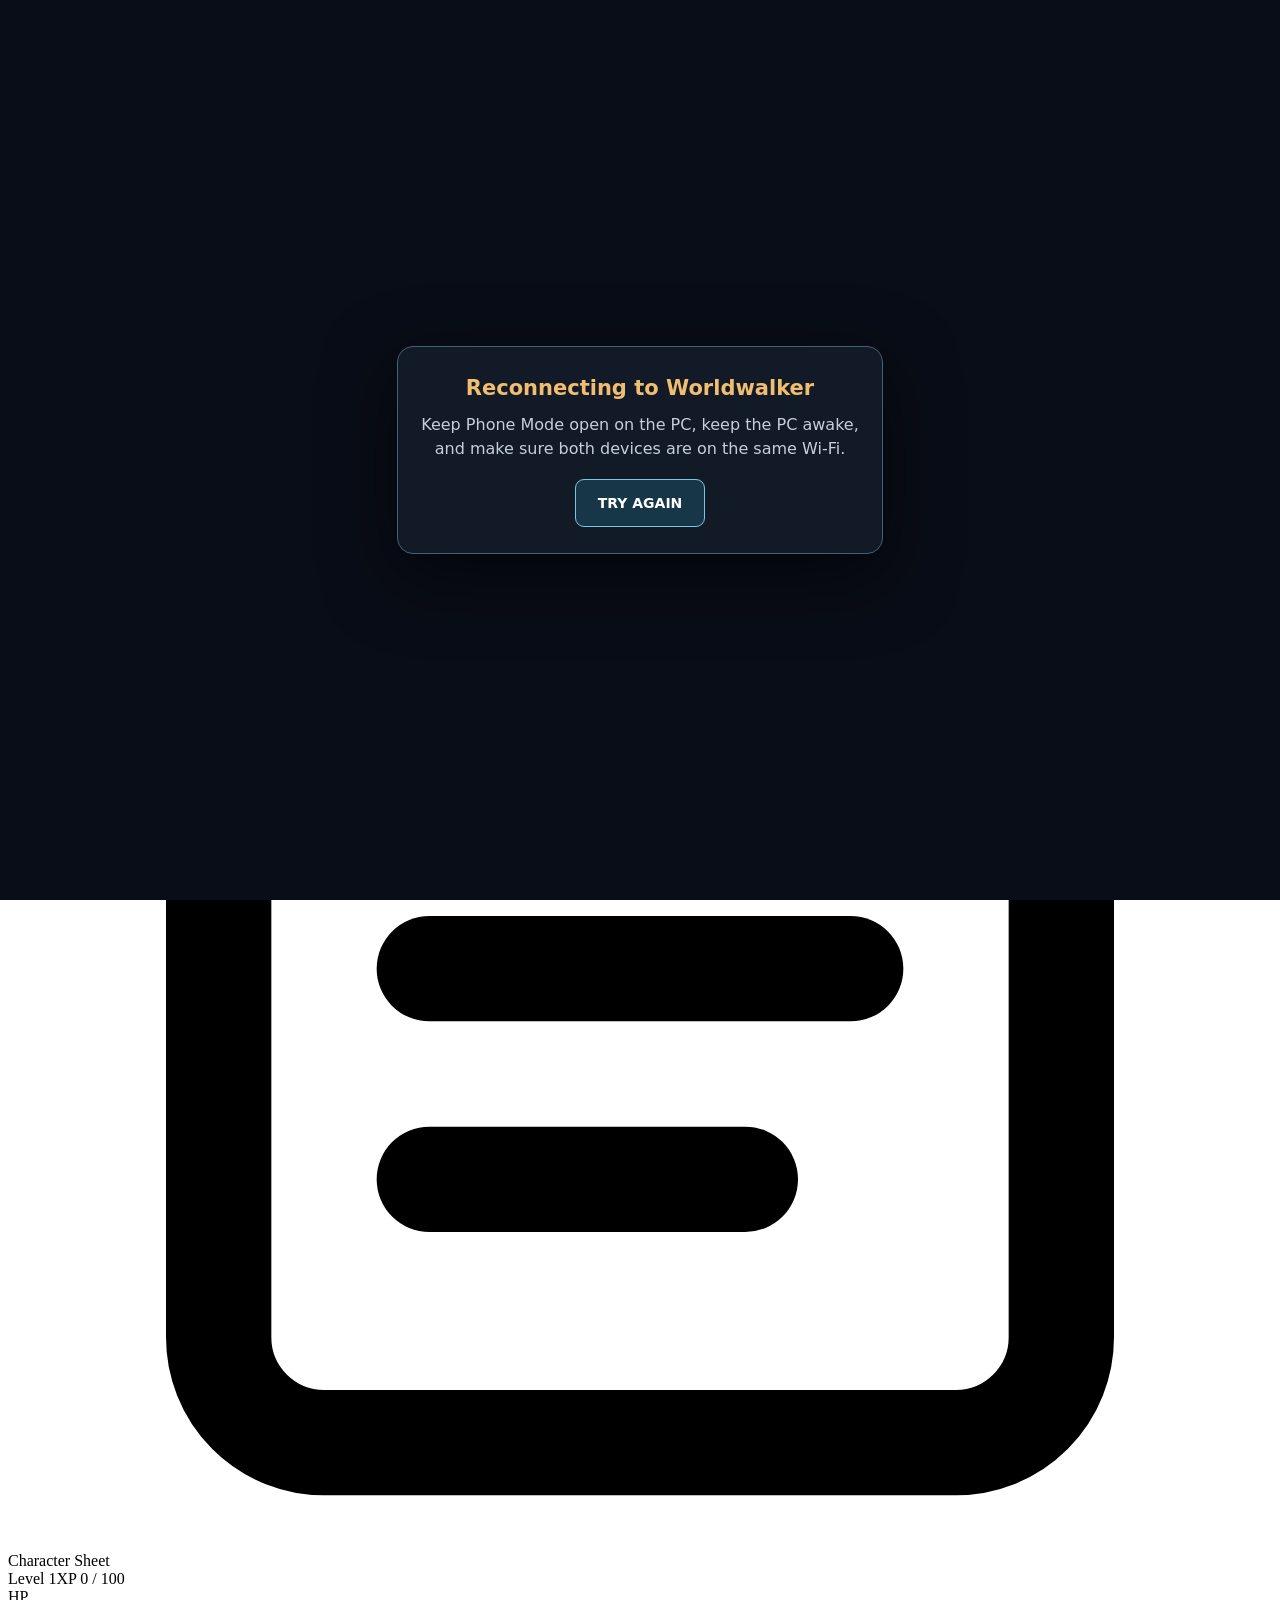
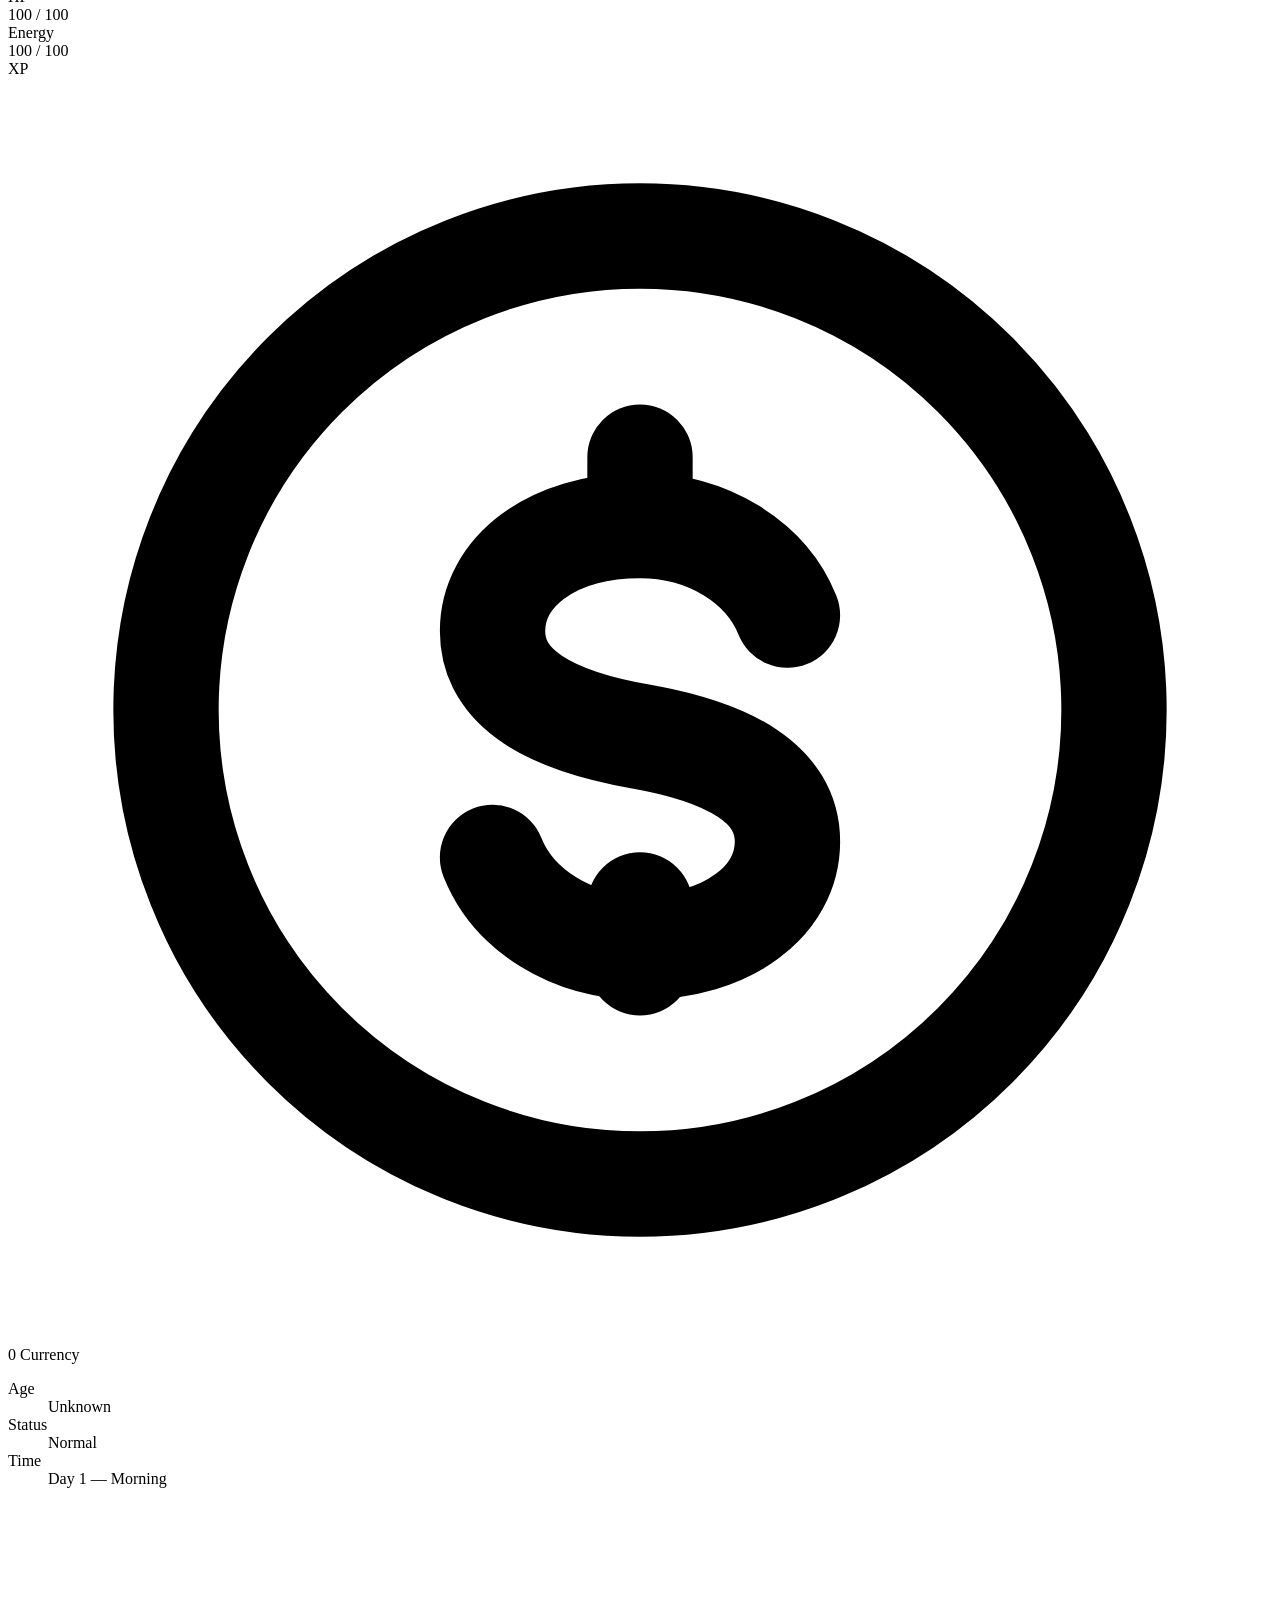
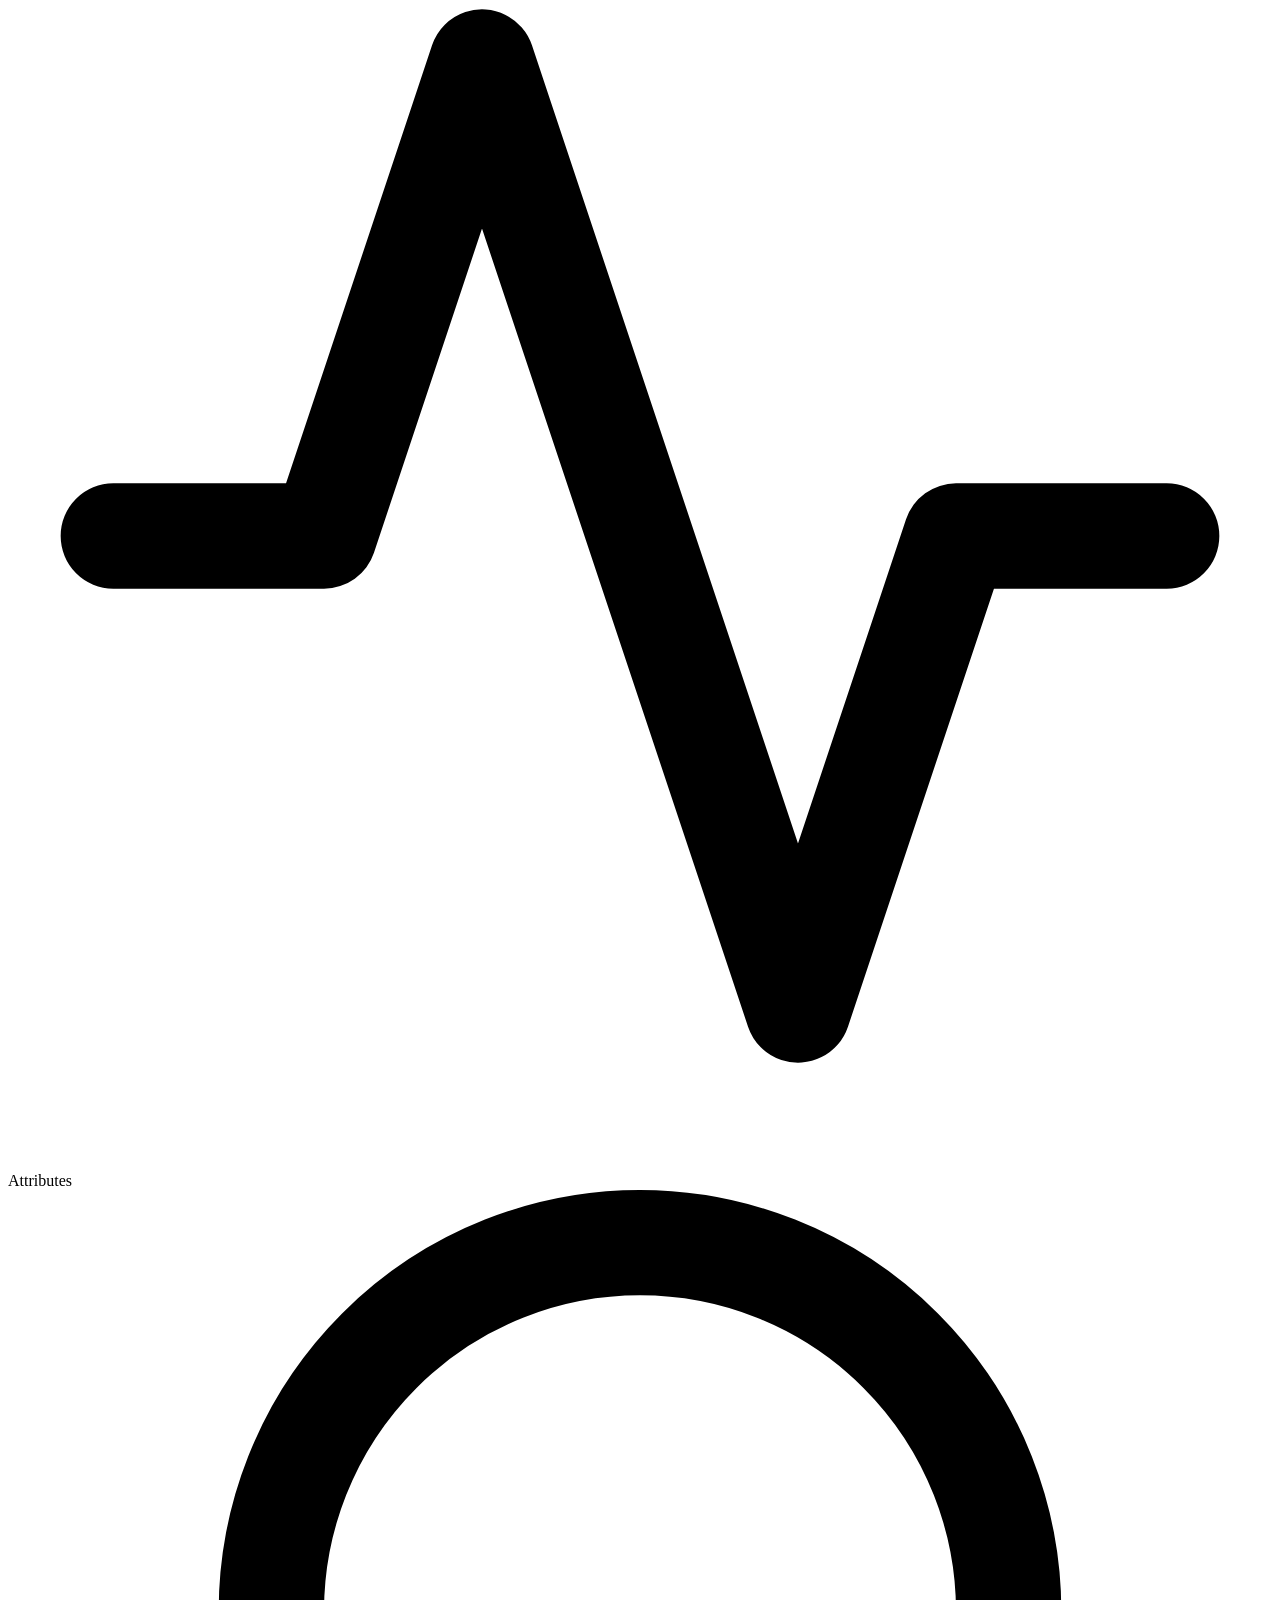
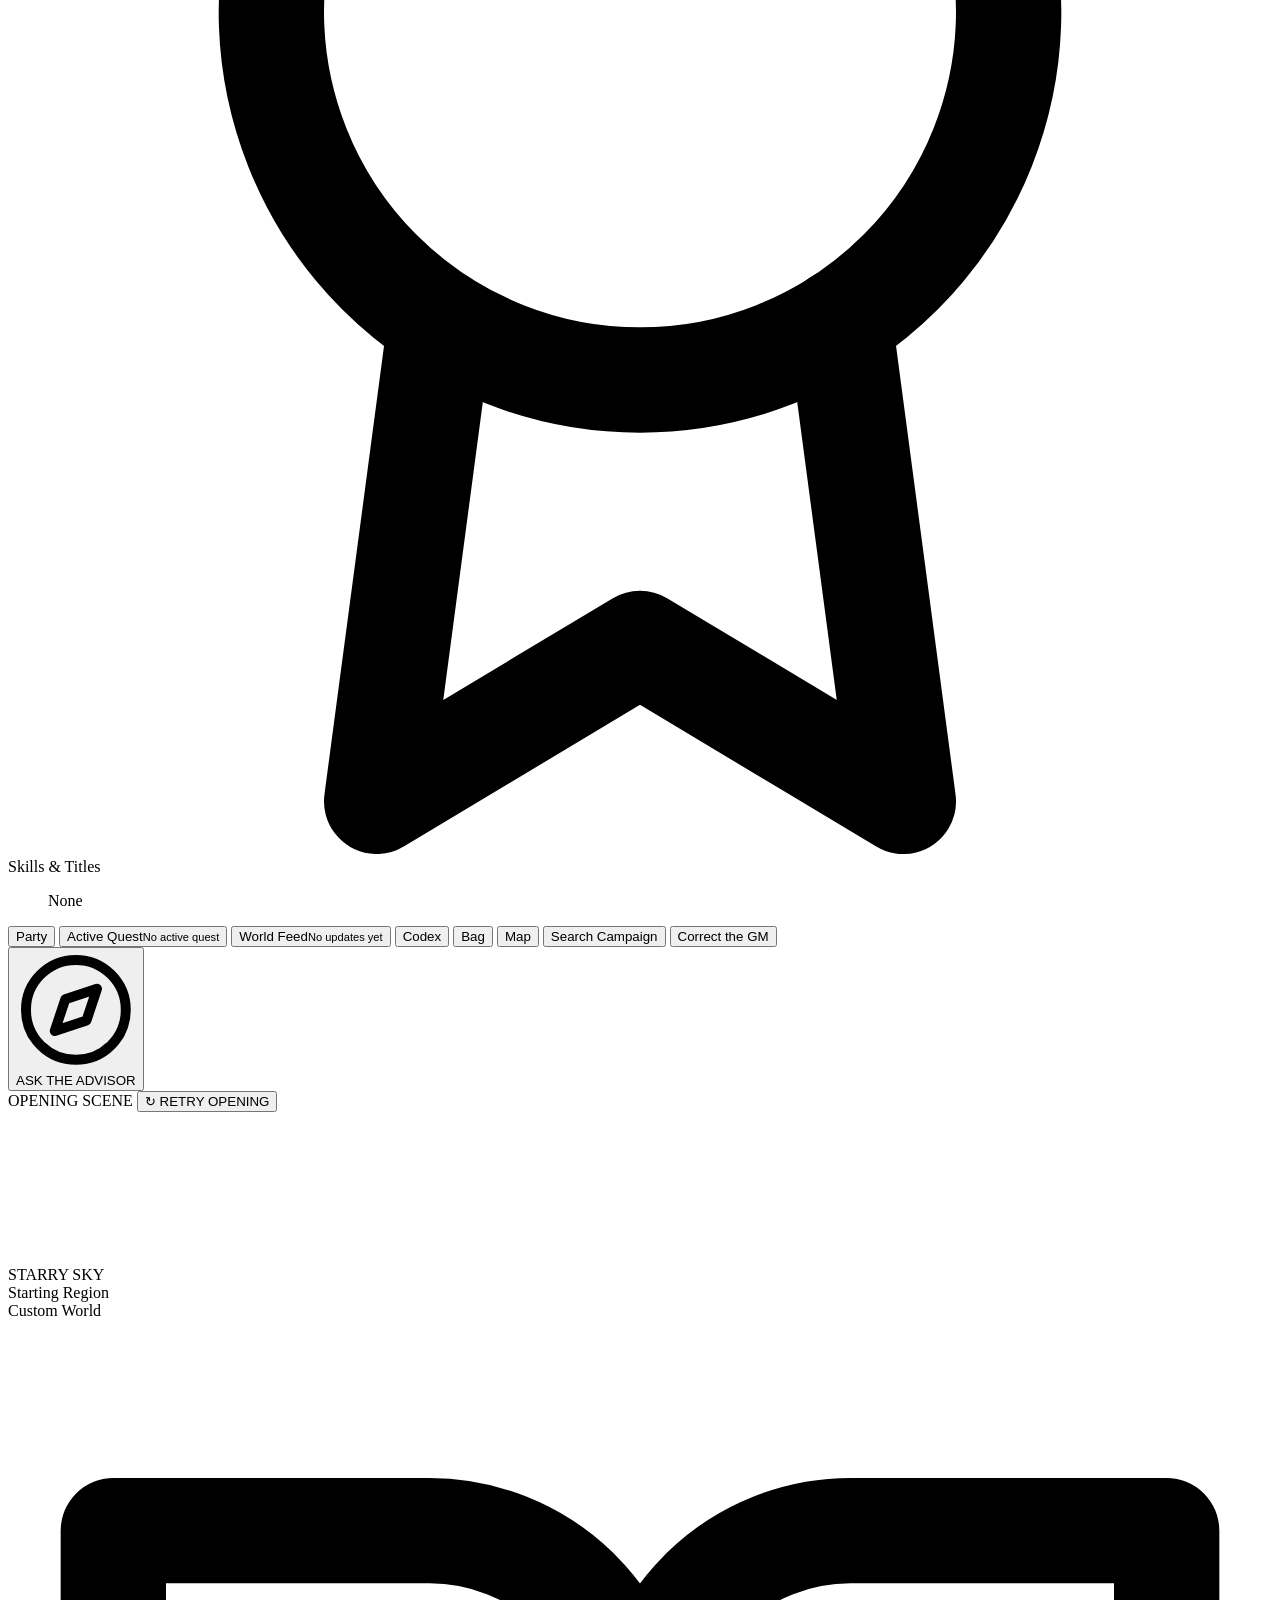
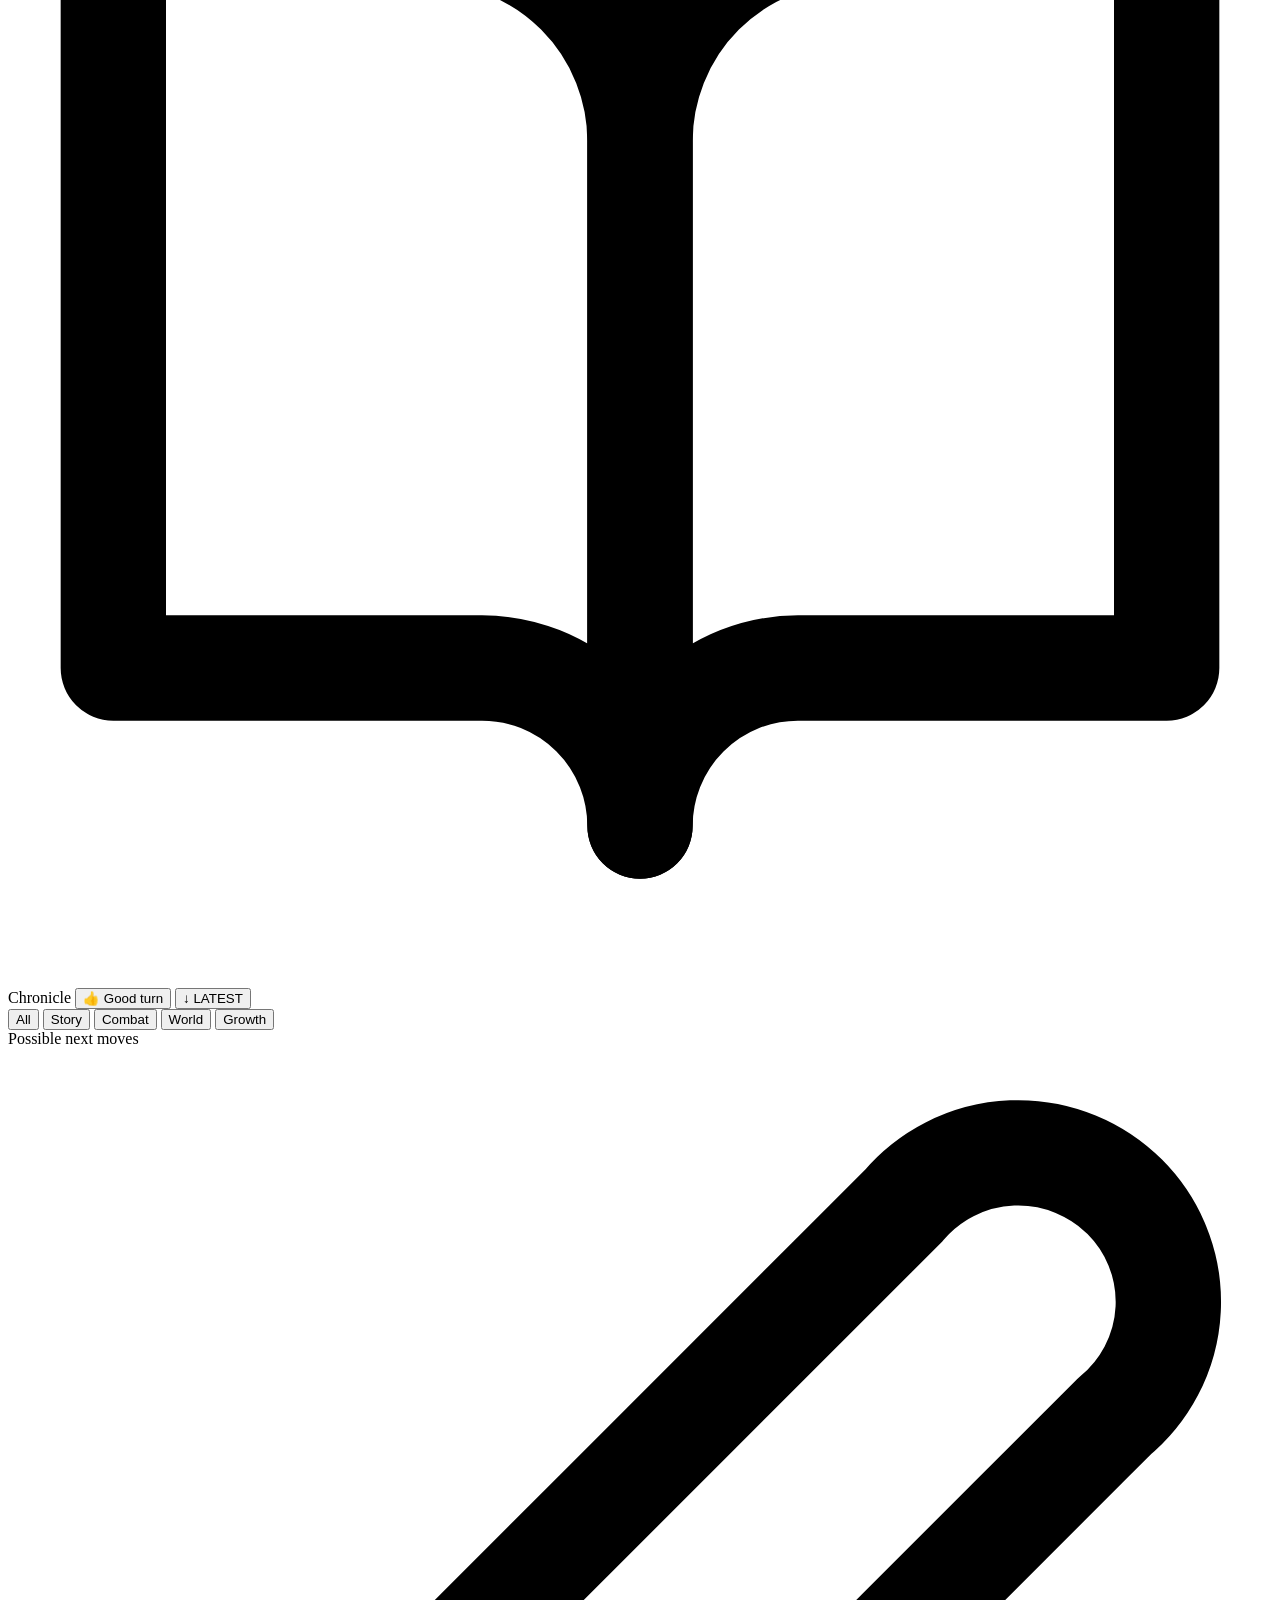
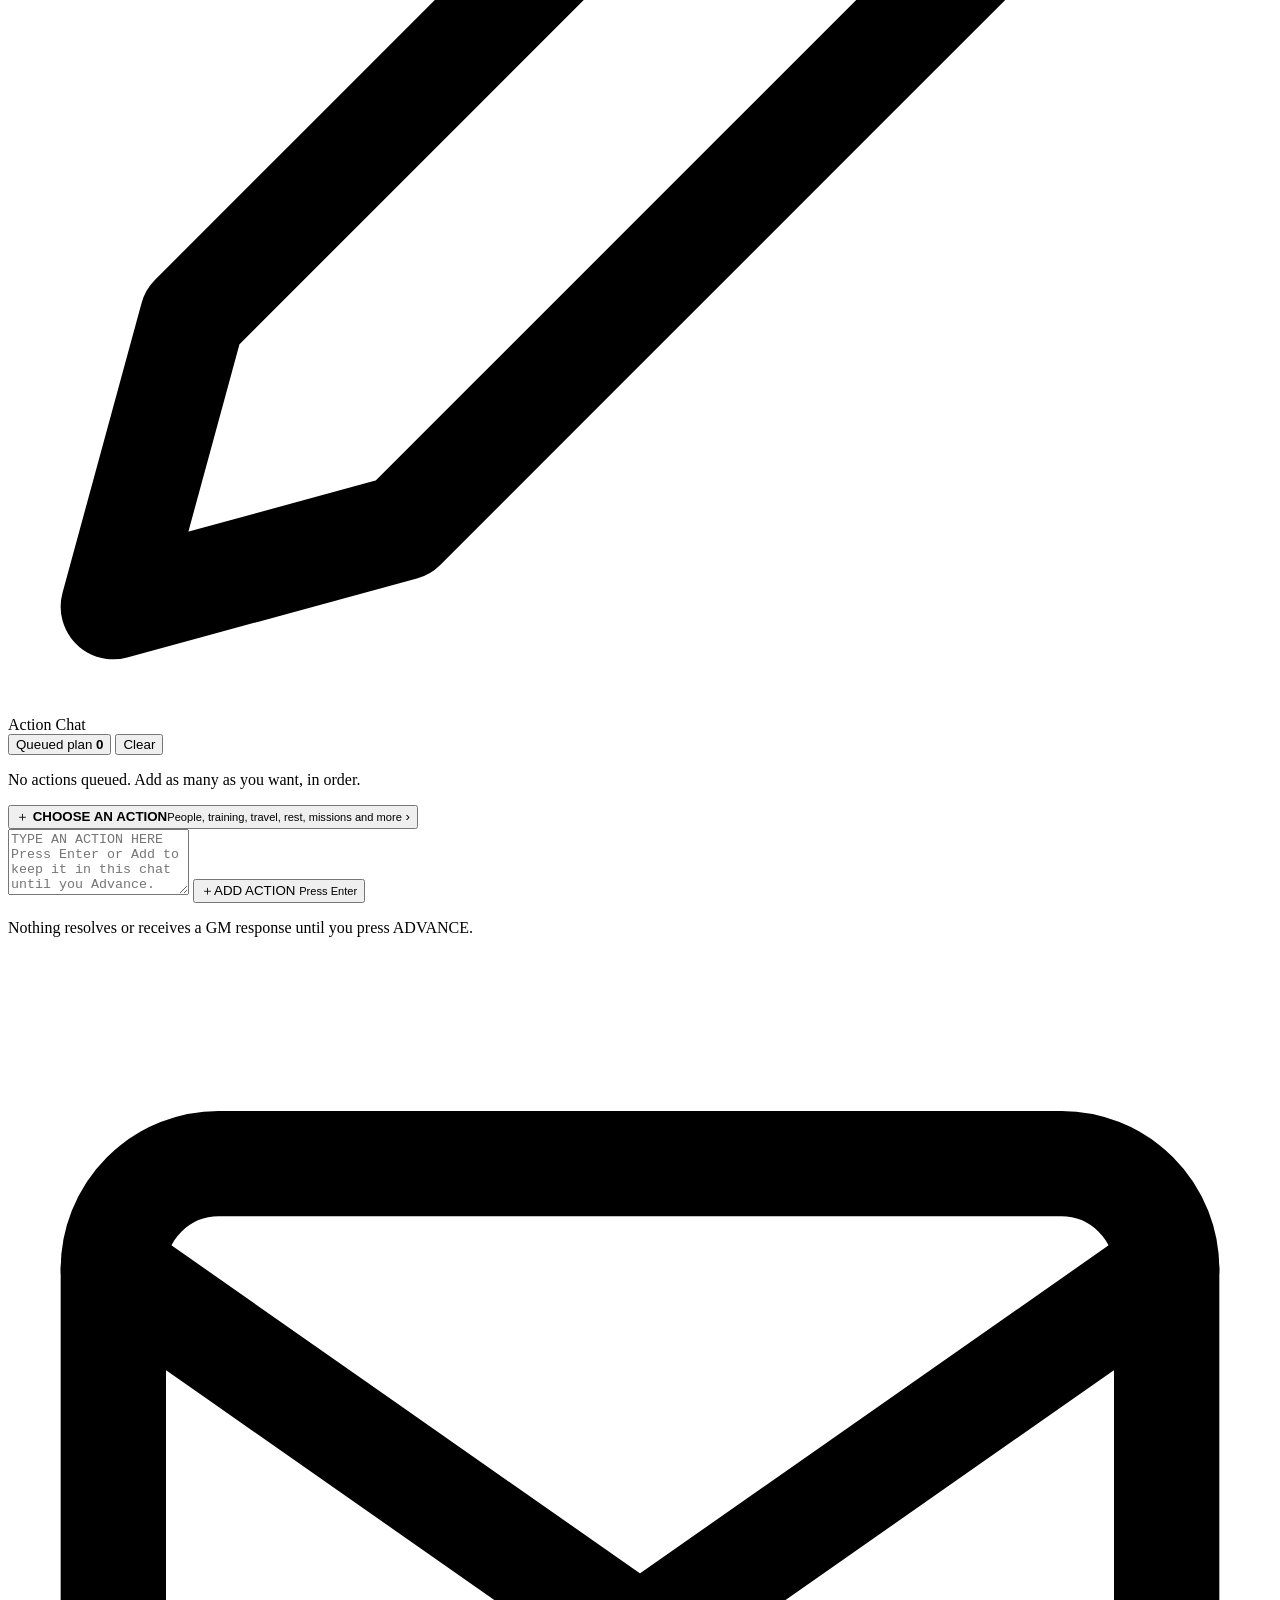
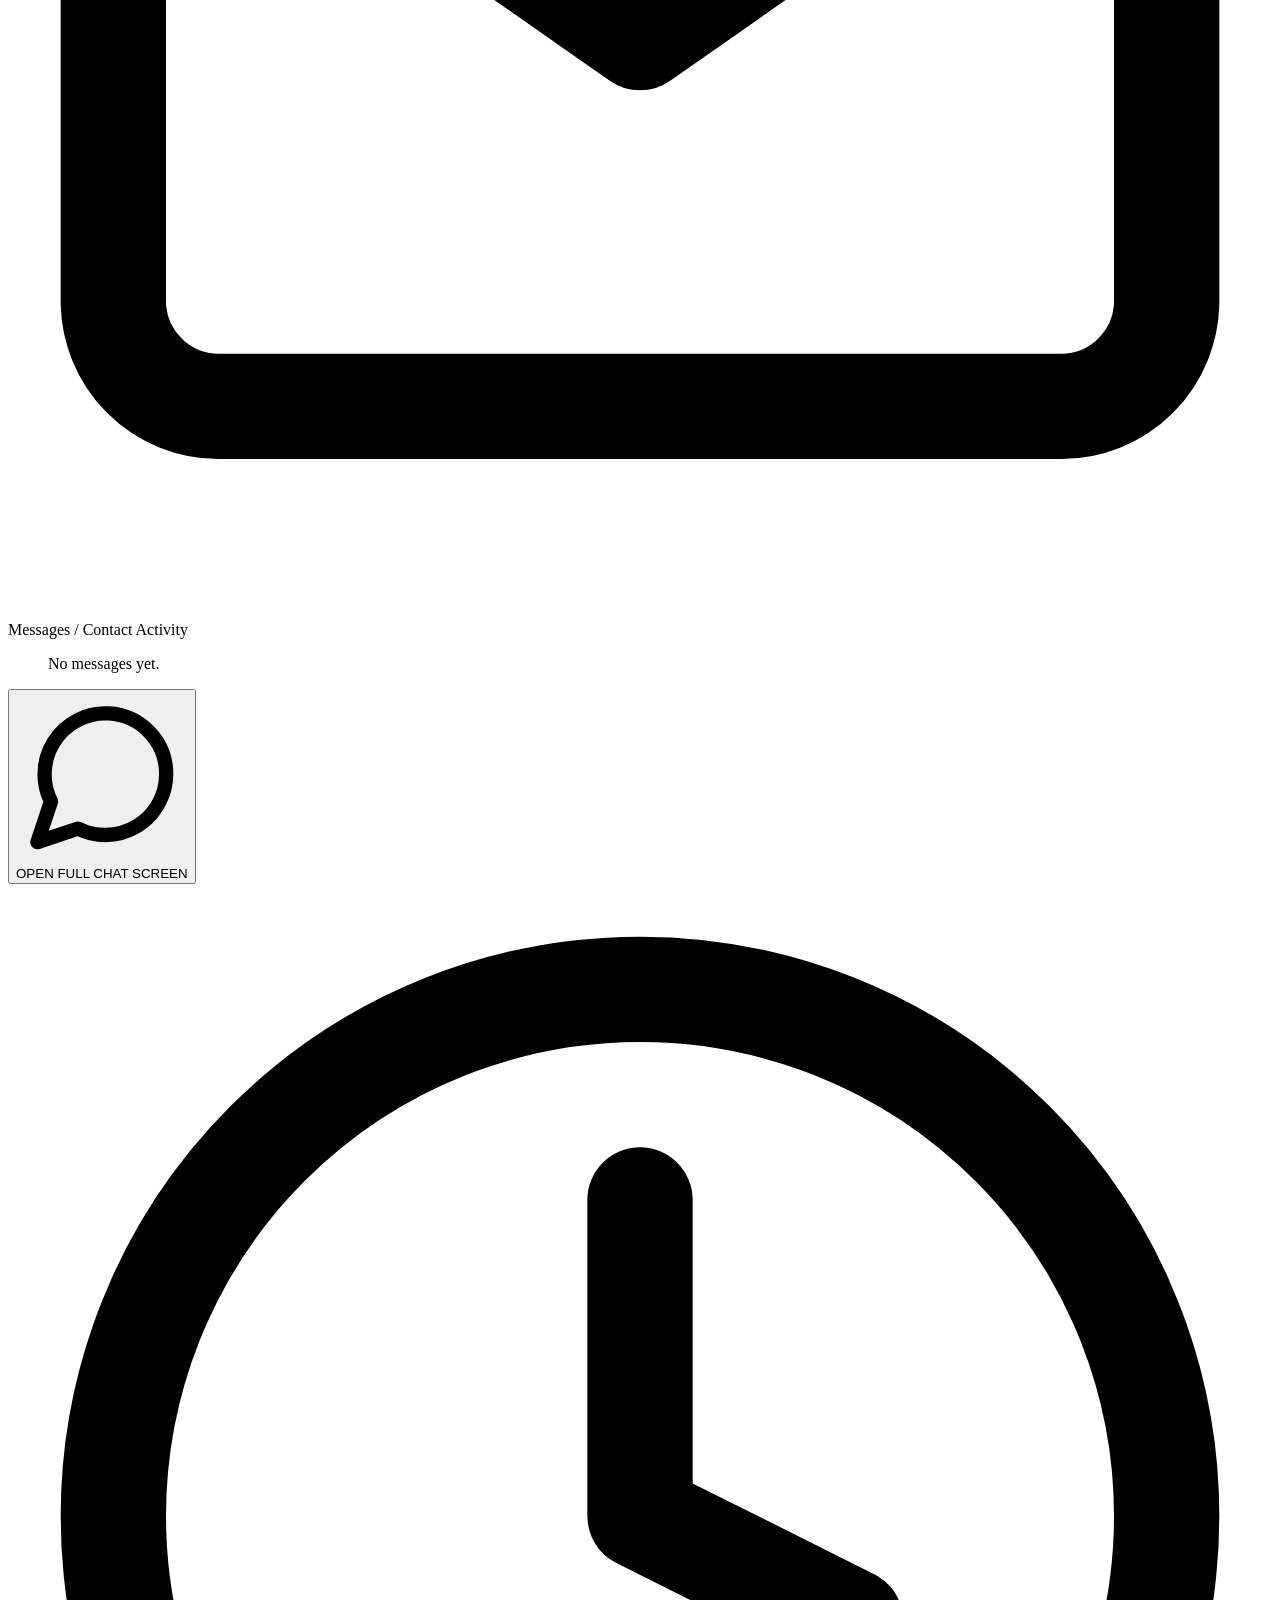
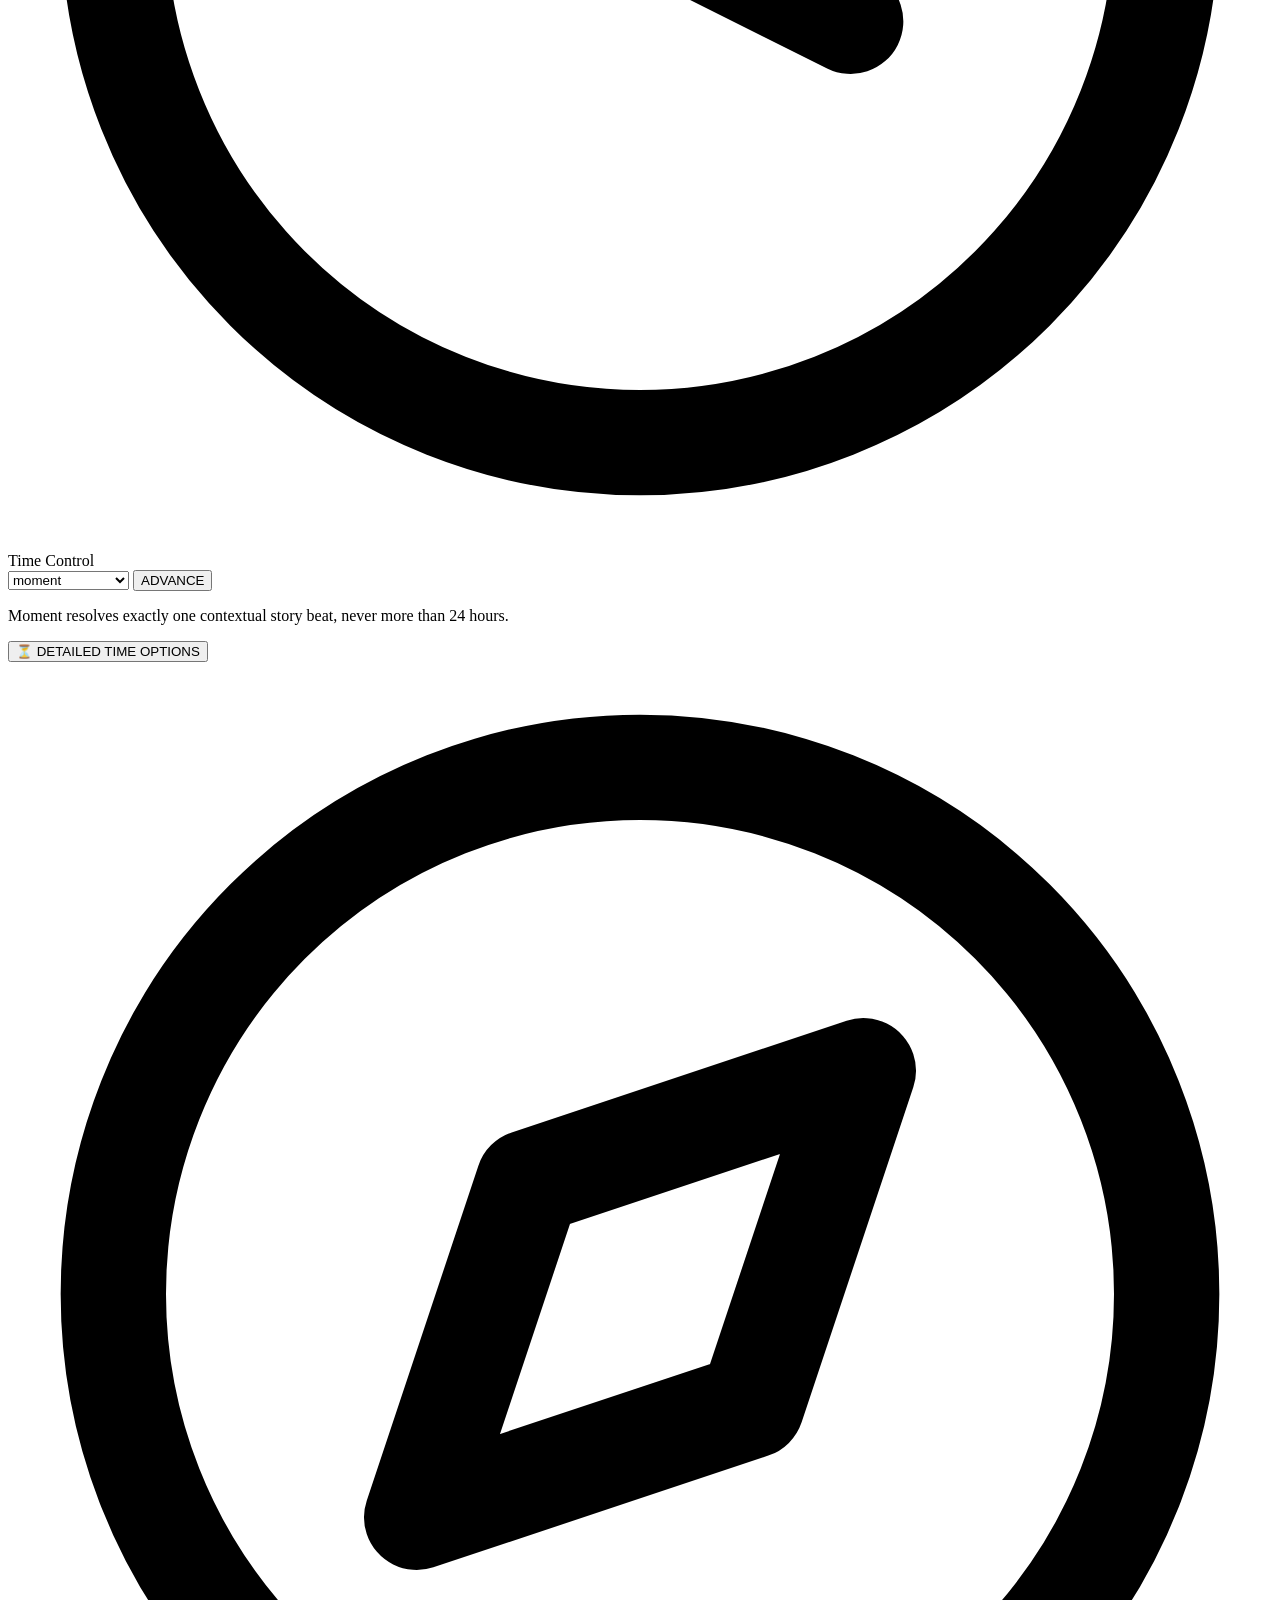
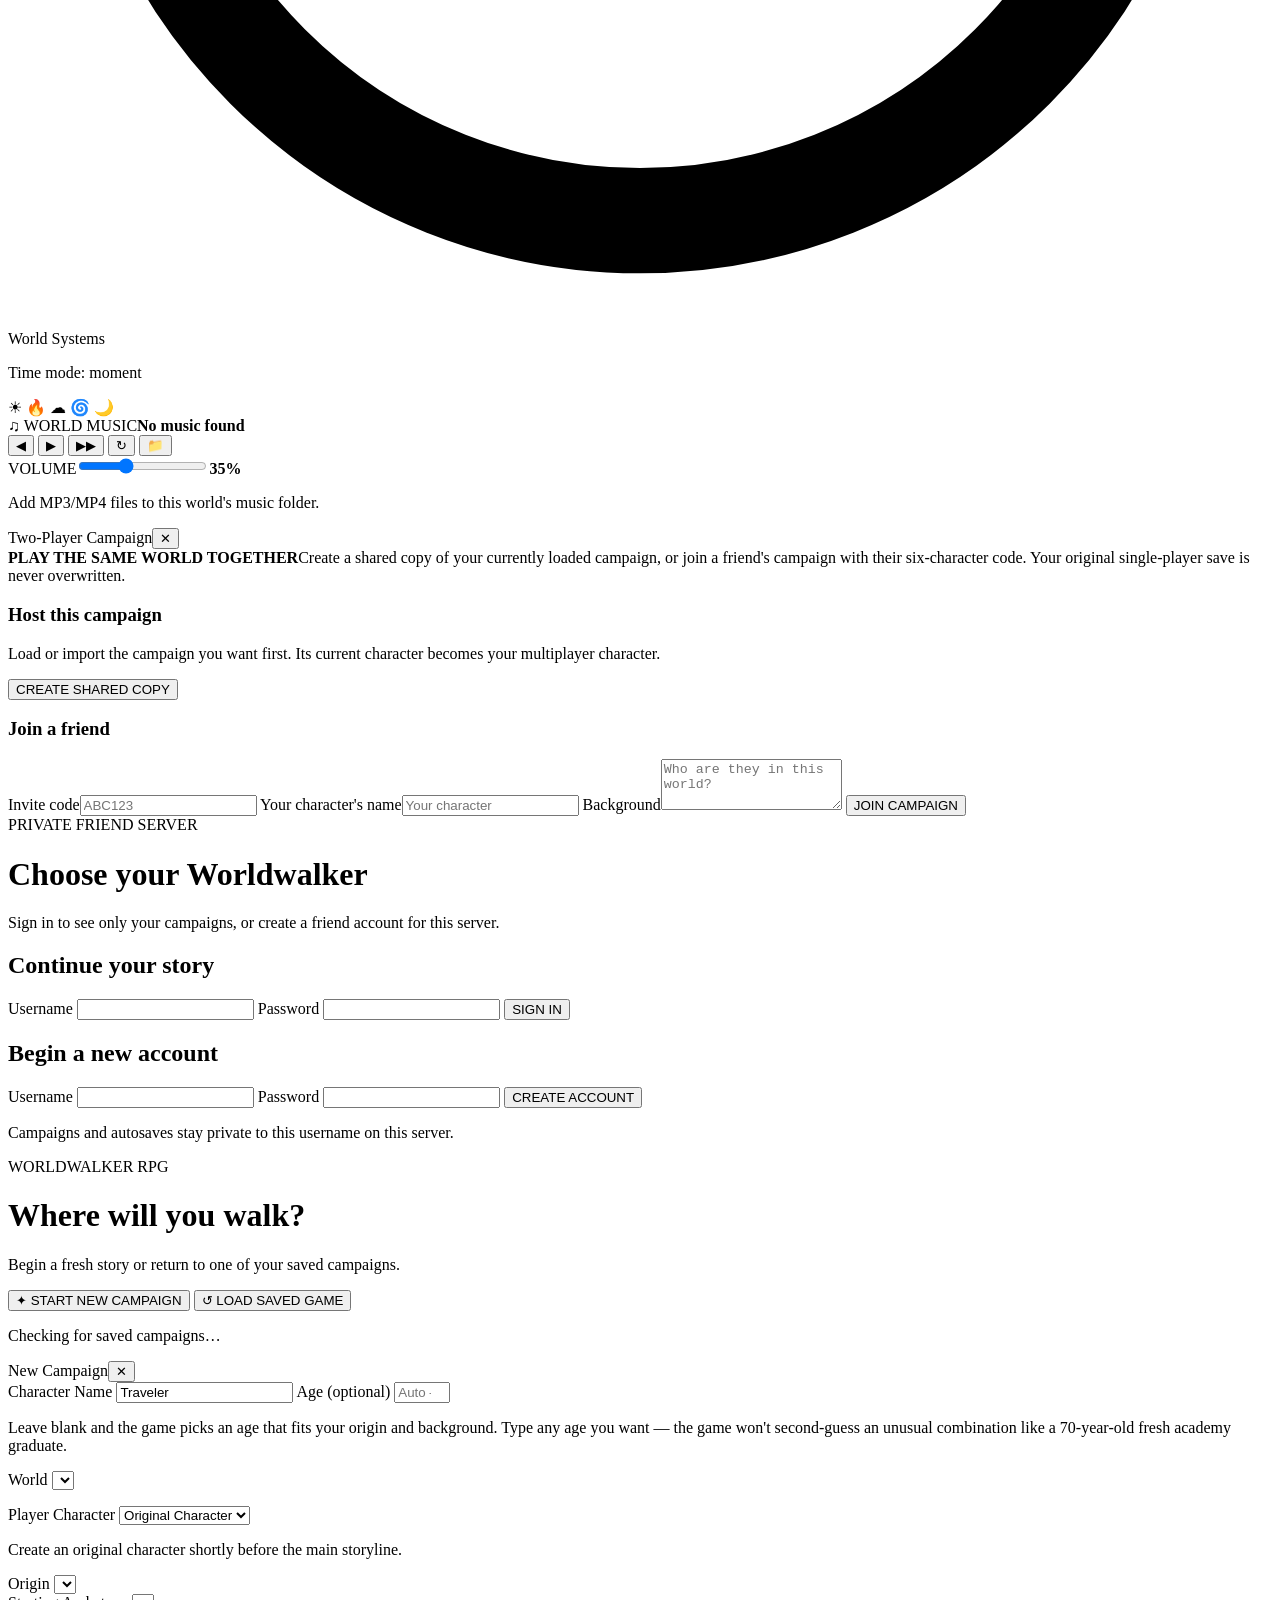
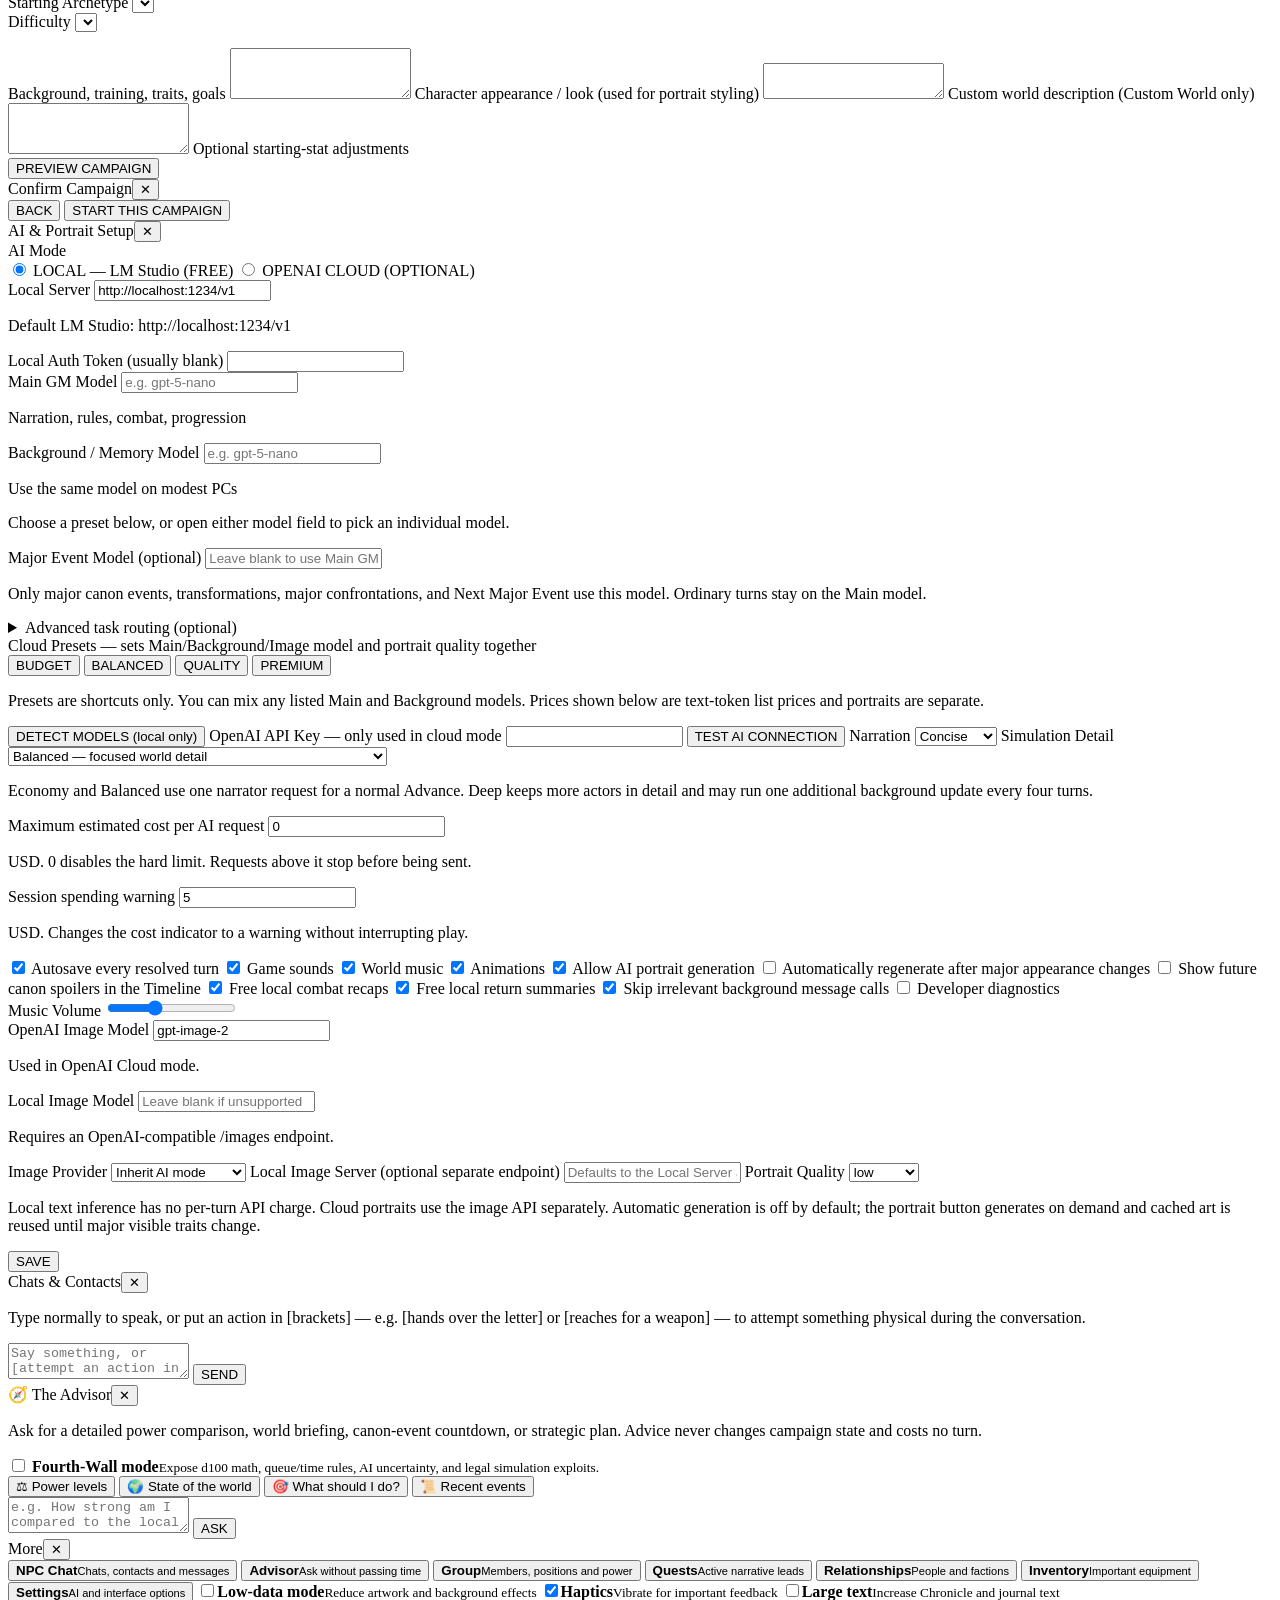
==== commit 3f41f61b: "Deploy WorldwalkerRPG 3.55.0 tactical combat overhaul" ====
--- a/WorldwalkerRPG/_internal/frontend/index.html
+++ b/WorldwalkerRPG/_internal/frontend/index.html
@@ -9,10 +9,31 @@
 <link rel="icon" type="image/png" href="/assets/branding/worldwalker-emblem.png" />
 <link rel="preconnect" href="https://fonts.googleapis.com">
 <link rel="preconnect" href="https://fonts.gstatic.com" crossorigin>
-<link href="https://fonts.googleapis.com/css2?family=Cinzel:wght@500;700;900&family=Cinzel+Decorative:wght@700;900&family=Inter:wght@400;500;600;700&family=Orbitron:wght@500;700;900&family=Share+Tech+Mono&family=Yuji+Syuku&family=Pirata+One&family=MedievalSharp&display=swap" rel="stylesheet">
-<link rel="stylesheet" href="/css/style.css" />
+<link href="https://fonts.googleapis.com/css2?family=Cinzel:wght@500;700;900&family=Cinzel+Decorative:wght@700;900&family=Inter:wght@400;500;600;700&family=Orbitron:wght@500;700;900&family=Share+Tech+Mono&family=Yuji+Syuku&family=Pirata+One&family=MedievalSharp&family=Zen+Kaku+Gothic+New:wght@500;700&display=swap" rel="stylesheet">
+<!-- This tiny recovery shell is deliberately inline. If iOS restores a LAN
+     tab while the PC is asleep, it remains readable even when the main CSS
+     request cannot complete. The versioned stylesheet is retried on reload. -->
+<style>
+  #asset-recovery{display:none;position:fixed;inset:0;z-index:2147483647;box-sizing:border-box;padding:24px;background:#090d17;color:#eef3ff;font:16px/1.5 system-ui,-apple-system,sans-serif;align-items:center;justify-content:center;text-align:center}
+  html.assets-missing #asset-recovery,html.host-unreachable #asset-recovery{display:flex}
+  #asset-recovery>div{width:min(440px,100%);padding:26px 22px;border:1px solid #406277;border-radius:16px;background:#121a27;box-shadow:0 22px 70px #0009}
+  #asset-recovery strong{display:block;margin-bottom:8px;color:#f1bd70;font-size:21px}
+  #asset-recovery p{margin:0 0 18px;color:#c4cfdf}
+  #asset-recovery button{min-height:48px;padding:10px 22px;border:1px solid #79c9db;border-radius:9px;background:#173648;color:#fff;font:700 14px system-ui,-apple-system,sans-serif}
+</style>
+<link id="app-stylesheet" rel="stylesheet" href="/css/style.css?v=3.55.0"
+      onload="document.documentElement.classList.remove('assets-missing')"
+      onerror="document.documentElement.classList.add('assets-missing')" />
 </head>
 <body data-world="Custom World" data-scene="starry_sky">
+
+<div id="asset-recovery" role="alert" aria-live="assertive">
+  <div>
+    <strong id="asset-recovery-title">Reconnecting to Worldwalker</strong>
+    <p id="asset-recovery-status">Keep Phone Mode open on the PC, keep the PC awake, and make sure both devices are on the same Wi-Fi.</p>
+    <button id="btn-asset-retry" type="button" onclick="window.worldwalkerRetry ? window.worldwalkerRetry() : window.location.reload()">TRY AGAIN</button>
+  </div>
+</div>
 
 <aside id="phone-host-banner" hidden>
   <div><strong>PHONE MODE IS RUNNING</strong><span>Open <b id="phone-host-url"></b> on a phone connected to this trusted Wi-Fi.</span></div>
@@ -21,6 +42,8 @@
 </aside>
 
 <div id="fx-layer" aria-hidden="true"></div>
+<div id="world-atmosphere" class="world-atmosphere ambient-fx" aria-hidden="true"></div>
+<div id="world-lighting" class="world-lighting" aria-hidden="true"></div>
 <div id="toast-stack"></div>
 <div id="cinematic-banner"></div>
 
@@ -65,34 +88,65 @@
       <span id="hdr-location">Starting Region</span>
     </div>
     <div class="topbar-right">
+      <span id="hdr-tension" class="pill tension-pill tension-calm" title="How dangerous your current situation is, at a glance.">● Calm</span>
       <span id="hdr-turn" class="pill">Turn 0</span>
       <span id="hdr-autosave" class="pill save-pill" title="Last autosave">Not saved</span>
       <span id="hdr-ai" class="pill ai-pill">AI: READY TO TEST</span>
       <span id="hdr-cost" class="pill cost-pill" title="Estimated AI spend this session" hidden></span>
+      <button id="btn-multiplayer" class="account-pill multiplayer-pill" type="button" hidden><span>◆</span><b id="hdr-multiplayer-label">MULTIPLAYER</b></button>
+      <button id="btn-account" class="account-pill" type="button" title="Sign out of this friend account" hidden><span>●</span><b id="hdr-account-name"></b> · SIGN OUT</button>
       <button id="btn-settings-gear" class="icon-btn" title="AI &amp; Portrait Setup"><svg viewBox="0 0 24 24" fill="none" stroke="currentColor" stroke-width="2" stroke-linecap="round" stroke-linejoin="round"><circle cx="12" cy="12" r="3"/><path d="M19.4 15a1.65 1.65 0 0 0 .33 1.82l.06.06a2 2 0 1 1-2.83 2.83l-.06-.06a1.65 1.65 0 0 0-1.82-.33 1.65 1.65 0 0 0-1 1.51V21a2 2 0 0 1-4 0v-.09A1.65 1.65 0 0 0 9 19.4a1.65 1.65 0 0 0-1.82.33l-.06.06a2 2 0 1 1-2.83-2.83l.06-.06a1.65 1.65 0 0 0 .33-1.82 1.65 1.65 0 0 0-1.51-1H3a2 2 0 0 1 0-4h.09A1.65 1.65 0 0 0 4.6 9a1.65 1.65 0 0 0-.33-1.82l-.06-.06a2 2 0 1 1 2.83-2.83l.06.06a1.65 1.65 0 0 0 1.82.33H9a1.65 1.65 0 0 0 1-1.51V3a2 2 0 0 1 4 0v.09a1.65 1.65 0 0 0 1 1.51 1.65 1.65 0 0 0 1.82-.33l.06-.06a2 2 0 1 1 2.83 2.83l-.06.06a1.65 1.65 0 0 0-.33 1.82V9a1.65 1.65 0 0 0 1.51 1H21a2 2 0 0 1 0 4h-.09a1.65 1.65 0 0 0-1.51 1z"/></svg></button>
     </div>
   </header>
+
+  <div id="mobile-status-ribbon" class="mobile-status-ribbon" aria-label="Character status" hidden></div>
 
   <aside class="col col-left">
     <section class="panel character-card">
       <div class="portrait-frame">
         <img id="portrait-img" class="portrait-image" alt="AI-generated character portrait" />
-        <canvas id="character-ambient" class="character-ambient" aria-hidden="true"></canvas>
+        <div id="portrait-ambient" class="portrait-ambient ambient-fx" aria-hidden="true"></div>
+        <div id="portrait-form-fx" class="portrait-form-fx" aria-hidden="true"><i></i><i></i><i></i></div>
         <div id="portrait-loading" class="portrait-loading" hidden><span></span><b>CREATING PORTRAIT…</b></div>
         <button id="btn-portrait-regenerate" class="portrait-regenerate" type="button" title="Regenerate AI portrait">↻</button>
         <button id="btn-portrait-manage" class="portrait-manage" type="button" title="Manage portrait identity">✦</button>
-        <div id="portrait-status" class="portrait-status">WORLD PORTRAIT</div>
         <div class="portrait-shade"></div>
-        <div id="position-badge" class="position-badge" style="display:none"></div>
         <div class="portrait-caption">
           <div id="portrait-name" class="portrait-name">Traveler</div>
           <div id="portrait-class" class="portrait-class">Adventurer</div>
+          <div id="position-badge" class="position-badge" style="display:none"></div>
+          <div id="portrait-status" class="portrait-status">WORLD PORTRAIT</div>
+          <div id="portrait-location" class="portrait-location" hidden>📍 <span id="portrait-location-text"></span></div>
         </div>
       </div>
     </section>
 
+    <section id="active-form-panel" class="panel active-form-panel" hidden>
+      <details id="active-form-details" open>
+        <summary>
+          <span class="active-form-summary-copy"><small>ACTIVE FORM</small><b id="active-form-name">Transformation</b></span>
+          <span id="active-form-state" class="active-form-state">CONTROLLED</span>
+        </summary>
+        <div class="active-form-body">
+          <div class="active-form-row">
+            <span>Current effects</span>
+            <strong id="active-form-bonuses">Narrative transformation active</strong>
+          </div>
+          <div class="active-form-row">
+            <span>Granted abilities</span>
+            <strong id="active-form-abilities">See the Chronicle for its established abilities.</strong>
+          </div>
+          <div class="active-form-row active-form-risk-row">
+            <span>Cost or risk</span>
+            <strong id="active-form-risk">No special drawback is currently recorded.</strong>
+          </div>
+          <button id="btn-end-transformation" class="btn-ghost active-form-end" type="button">RETURN TO BASE FORM</button>
+        </div>
+      </details>
+    </section>
+
     <section class="panel">
-      <header class="panel-head"><span><i class="panel-head-icon"><svg viewBox="0 0 24 24" fill="none" stroke="currentColor" stroke-width="2" stroke-linecap="round" stroke-linejoin="round"><path d="M14 2H6a2 2 0 0 0-2 2v16a2 2 0 0 0 2 2h12a2 2 0 0 0 2-2V8z"/><polyline points="14 2 14 8 20 8"/><line x1="8" y1="13" x2="16" y2="13"/><line x1="8" y1="17" x2="14" y2="17"/></svg></i>Character Sheet</span></header>
+      <header class="panel-head"><span><i class="panel-head-icon"><svg viewBox="0 0 24 24" fill="none" stroke="currentColor" stroke-width="2" stroke-linecap="round" stroke-linejoin="round"><path d="M14 2H6a2 2 0 0 0-2 2v16a2 2 0 0 0 2 2h12a2 2 0 0 0 2-2V8z"/><polyline points="14 2 14 8 20 8"/><line x1="8" y1="13" x2="16" y2="13"/><line x1="8" y1="17" x2="14" y2="17"/></svg></i><span id="character-sheet-title">Character Sheet</span></span></header>
       <div class="panel-body stat-summary" id="stat-summary-body">
         <div class="row-between" id="level-summary"><span id="stat-level">Level 1</span><span id="stat-xp">XP 0 / 100</span></div>
         <div class="bar-row">
@@ -109,17 +163,22 @@
           <span class="bar-label">XP</span>
           <div class="bar-track"><div id="bar-xp" class="bar-fill bar-xp" style="width:0%"></div></div>
         </div>
+        <div class="currency-row" id="currency-row">
+          <i class="currency-icon"><svg viewBox="0 0 24 24" fill="none" stroke="currentColor" stroke-width="2" stroke-linecap="round" stroke-linejoin="round"><circle cx="12" cy="12" r="9"/><path d="M9.2 14.8c.4 1 1.5 1.7 2.8 1.7 1.7 0 2.8-.9 2.8-2s-1.1-1.7-2.8-2c-1.7-.3-2.8-.9-2.8-2s1.1-2 2.8-2c1.3 0 2.4.7 2.8 1.7"/><path d="M12 7.2v1.1M12 15.7v1.1"/></svg></i>
+          <span class="currency-amount" id="stat-currency">0</span>
+          <span class="currency-name" id="stat-currency-label">Currency</span>
+        </div>
         <dl class="kv">
           <dt id="stat-race-label" hidden>Race</dt><dd id="stat-race" hidden>Human</dd>
           <dt>Age</dt><dd id="stat-age">Unknown</dd>
           <dt>Status</dt><dd id="stat-status">Normal</dd>
           <dt>Time</dt><dd id="stat-time">Day 1 — Morning</dd>
-          <dt id="stat-currency-label">Currency</dt><dd id="stat-currency">—</dd>
+          <dt id="stat-tower-timer-label" hidden>Floor Timer</dt><dd id="stat-tower-timer" hidden>—</dd>
         </dl>
       </div>
     </section>
 
-    <section class="panel">
+    <section class="panel attributes-panel" id="attributes-panel">
       <header class="panel-head"><span id="attributes-title"><i class="panel-head-icon"><svg viewBox="0 0 24 24" fill="none" stroke="currentColor" stroke-width="2" stroke-linecap="round" stroke-linejoin="round"><polyline points="22 12 18 12 15 21 9 3 6 12 2 12"/></svg></i>Attributes</span></header>
       <div class="panel-body">
         <div id="attributes-grid" class="attr-grid"></div>
@@ -138,7 +197,7 @@
     </section>
 
     <section class="panel">
-      <header class="panel-head"><span><i class="panel-head-icon"><svg viewBox="0 0 24 24" fill="none" stroke="currentColor" stroke-width="2" stroke-linecap="round" stroke-linejoin="round"><circle cx="12" cy="8" r="7"/><polyline points="8.21 13.89 7 23 12 20 17 23 15.79 13.88"/></svg></i>Skills &amp; Titles</span></header>
+      <header class="panel-head"><span><i class="panel-head-icon"><svg viewBox="0 0 24 24" fill="none" stroke="currentColor" stroke-width="2" stroke-linecap="round" stroke-linejoin="round"><circle cx="12" cy="8" r="7"/><polyline points="8.21 13.89 7 23 12 20 17 23 15.79 13.88"/></svg></i><span id="skills-panel-title">Skills &amp; Titles</span></span></header>
       <div class="panel-body skill-summary-click" data-journal="skills" role="button" tabindex="0" title="Open the full Skills &amp; Titles journal">
         <ul id="skills-list" class="tag-list empty">None</ul>
       </div>
@@ -158,6 +217,8 @@
       <button data-journal="codex">Codex</button>
       <button data-journal="inventory">Bag</button>
       <button data-journal="map">Map</button>
+      <button data-journal="search">Search Campaign</button>
+      <button class="correct-gm-button" data-journal="corrections">Correct the GM</button>
     </nav>
     <button id="btn-open-advisor" class="btn-ghost full advisor-btn"><i class="btn-icon-svg"><svg viewBox="0 0 24 24" fill="none" stroke="currentColor" stroke-width="2" stroke-linecap="round" stroke-linejoin="round"><circle cx="12" cy="12" r="10"/><polygon points="16.24 7.76 14.12 14.12 7.76 16.24 9.88 9.88 16.24 7.76"/></svg></i>ASK THE ADVISOR</button>
   </aside>
@@ -170,10 +231,10 @@
       </header>
       <div class="scene-viewport" id="scene-viewport">
         <canvas id="scene-paint" class="scene-paint"></canvas>
-        <canvas id="scene-fx" class="scene-fx"></canvas>
         <img id="scene-img" class="scene-img" alt="" />
+        <div id="scene-ambient" class="scene-ambient ambient-fx" aria-hidden="true"></div>
+        <div id="scene-lighting" class="scene-lighting" aria-hidden="true"></div>
         <div class="scene-shade"></div>
-        <div class="scene-weather" id="scene-weather"></div>
         <div class="scene-transition" id="scene-transition"></div>
         <div class="scene-badge" id="scene-category-badge">STARRY SKY</div>
         <div class="scene-loc"><span id="scene-location">Starting Region</span></div>
@@ -183,23 +244,23 @@
 
     <section class="panel story-card no-collapse">
       <header class="panel-head story-head">
-        <span><i class="panel-head-icon"><svg viewBox="0 0 24 24" fill="none" stroke="currentColor" stroke-width="2" stroke-linecap="round" stroke-linejoin="round"><path d="M2 4h6a4 4 0 0 1 4 4v13a3 3 0 0 0-3-3H2z"/><path d="M22 4h-6a4 4 0 0 0-4 4v13a3 3 0 0 1 3-3h7z"/></svg></i>Chronicle</span>
+        <span><i class="panel-head-icon"><svg viewBox="0 0 24 24" fill="none" stroke="currentColor" stroke-width="2" stroke-linecap="round" stroke-linejoin="round"><path d="M2 4h6a4 4 0 0 1 4 4v13a3 3 0 0 0-3-3H2z"/><path d="M22 4h-6a4 4 0 0 0-4 4v13a3 3 0 0 1 3-3h7z"/></svg></i><span id="chronicle-title">Chronicle</span></span>
+        <button id="btn-rate-turn-good" class="story-rate-good" type="button" title="Mark the most recent turn as a good example — the GM will draw on it as a real example of what you liked">👍 Good turn</button>
         <button id="btn-story-latest" class="story-latest" type="button" title="Jump to the newest story beat">↓ LATEST</button>
       </header>
+      <div id="mobile-chronicle-tools" class="mobile-chronicle-tools" aria-label="Chronicle filters">
+        <button type="button" data-story-filter="all" aria-pressed="true">All</button>
+        <button type="button" data-story-filter="story" aria-pressed="false">Story</button>
+        <button type="button" data-story-filter="combat" aria-pressed="false">Combat</button>
+        <button type="button" data-story-filter="world" aria-pressed="false">World</button>
+        <button type="button" data-story-filter="growth" aria-pressed="false">Growth</button>
+      </div>
       <div class="panel-body story-feed" id="story-feed"></div>
-      <section id="intervention-bar" class="inline-intervention" hidden>
-        <div class="intervention-copy">
-          <span id="canon-event-heading">MAJOR EVENT</span>
-          <h3 id="canon-intervention-text">The simulation reached an important decision.</h3>
-          <p id="canon-event-context"></p>
-          <strong id="canon-intervention-question">Do you want to intervene?</strong>
-        </div>
-        <div class="intervention-actions">
-          <button id="btn-canon-intervene" class="btn-primary">YES — STOP HERE</button>
-          <button id="btn-canon-later" class="btn-ghost">NO — KEEP SIMULATING</button>
-        </div>
-      </section>
       <div class="suggestion-dock">
+        <details id="change-reasons" class="change-reasons" hidden>
+          <summary>Why things changed</summary>
+          <div id="change-reasons-list"></div>
+        </details>
         <span class="suggestion-label">Possible next moves</span>
         <div class="suggested-actions" id="suggested-actions"></div>
       </div>
@@ -208,10 +269,16 @@
 
   <aside class="col col-right">
     <section class="panel combat-panel" id="combat-panel" hidden>
-      <header class="panel-head"><span><i class="panel-head-icon"><svg viewBox="0 0 24 24" fill="none" stroke="currentColor" stroke-width="2" stroke-linecap="round" stroke-linejoin="round"><line x1="20.5" y1="3.5" x2="9" y2="15"/><path d="M14.5 8 18 11.5"/><path d="M9 15 4 20"/><path d="M6.5 17.5 4 15l-1 3 3 3 3-1z"/></svg></i>Combat — Round <span id="combat-round">1</span></span></header>
+      <header class="panel-head"><span><i class="panel-head-icon"><svg viewBox="0 0 24 24" fill="none" stroke="currentColor" stroke-width="2" stroke-linecap="round" stroke-linejoin="round"><line x1="20.5" y1="3.5" x2="9" y2="15"/><path d="M14.5 8 18 11.5"/><path d="M9 15 4 20"/><path d="M6.5 17.5 4 15l-1 3 3 3 3-1z"/></svg></i>Combat — Round <span id="combat-round">1</span><span id="combat-mode-badge" class="combat-mode-badge" hidden>SPAR — NOT TO THE DEATH</span></span></header>
       <div class="panel-body">
+        <div id="combat-bonus-turn" class="combat-bonus-turn" hidden><b>QUICKENED TURN</b><span>Your speed earned another full action before the enemy can respond.</span></div>
+        <div id="combat-brief" class="combat-brief" hidden></div>
         <div id="combat-enemy" class="combat-enemy"></div>
+        <label id="combat-mercy-row" class="combat-mercy-row" title="Winning still ends the fight, but the enemy is knocked out or subdued instead of killed. This only protects them — if you lose, the enemy still kills you.">
+          <input type="checkbox" id="combat-mercy-toggle"> Spare the enemy — knock out, don't kill
+        </label>
         <div id="combat-resource-row" class="combat-resource-row"></div>
+        <div id="combat-status-row" class="combat-status-row"></div>
         <div class="combat-ability-row">
           <label for="combat-ability">Ability</label>
           <select id="combat-ability"><option value="">Plain Attack</option></select>
@@ -232,7 +299,16 @@
     <section class="panel composer-card action-chat-card no-collapse">
       <header class="panel-head"><span><i class="panel-head-icon"><svg viewBox="0 0 24 24" fill="none" stroke="currentColor" stroke-width="2" stroke-linecap="round" stroke-linejoin="round"><path d="M17 3a2.85 2.83 0 1 1 4 4L7.5 20.5 2 22l1.5-5.5Z"/></svg></i>Action Chat</span></header>
       <div class="panel-body">
+        <div class="mobile-queue-tools">
+          <button id="btn-mobile-queue-toggle" type="button" aria-expanded="true">Queued plan <b id="mobile-queue-count">0</b></button>
+          <button id="btn-mobile-queue-clear" type="button">Clear</button>
+        </div>
         <div id="queued-actions" class="queued-actions"><p class="hint">No actions queued. Add as many as you want, in order.</p></div>
+        <button id="btn-action-deck" class="action-deck-trigger" type="button" aria-haspopup="dialog" aria-controls="modal-action-deck">
+          <span class="action-deck-trigger-icon" aria-hidden="true">＋</span>
+          <span><b>CHOOSE AN ACTION</b><small>People, training, travel, rest, missions and more</small></span>
+          <span aria-hidden="true">›</span>
+        </button>
         <div class="composer-row">
           <textarea id="action-input" rows="4" placeholder="TYPE AN ACTION HERE&#10;Press Enter or Add to keep it in this chat until you Advance."></textarea>
           <button id="btn-send" class="btn-primary">
@@ -284,7 +360,7 @@
           <span id="sys-moon" class="sys-icon">🌙</span>
         </div>
         <div class="music-controls">
-          <div class="music-now"><span>♫ WORLD MUSIC</span><b id="music-title">No music found</b></div>
+          <div class="music-now"><span>♫ WORLD MUSIC</span><b id="music-title">No music found</b><div id="music-visualizer" class="music-visualizer" aria-hidden="true"><i></i><i></i><i></i><i></i><i></i><i></i><i></i></div></div>
           <div class="music-buttons">
             <button id="btn-music-prev" type="button" title="Previous track">◀</button>
             <button id="btn-music-play" type="button" title="Play or pause">▶</button>
@@ -292,6 +368,7 @@
             <button id="btn-music-refresh" type="button" title="Rescan music folder">↻</button>
             <button id="btn-music-folder" type="button" title="Open this world's music folder">📁</button>
           </div>
+          <label class="music-volume" for="music-widget-volume"><span>VOLUME</span><input id="music-widget-volume" type="range" min="0" max="1" step="0.05" value="0.35" /><b id="music-volume-value">35%</b></label>
           <p class="hint" id="music-help">Add MP3/MP4 files to this world's music folder.</p>
         </div>
       </div>
@@ -299,7 +376,125 @@
   </aside>
 </div>
 
+<div id="mobile-network-banner" class="mobile-network-banner" role="status" aria-live="polite" hidden></div>
+
+<div id="mobile-advance-dock" class="mobile-advance-dock" hidden>
+  <div class="mobile-time-quick" aria-label="Quick time controls">
+    <b id="mobile-time-label" hidden>Moment</b>
+    <div>
+      <input id="mobile-time-amount" type="number" min="1" max="999" value="1" aria-label="Time skip amount" hidden />
+      <select id="mobile-time-unit" aria-label="Time skip unit">
+        <option value="moment">Moment</option>
+        <option value="next_event">Next major event</option>
+        <option value="days">Days</option>
+        <option value="weeks">Weeks</option>
+        <option value="months">Months</option>
+      </select>
+    </div>
+    <small id="mobile-action-count">0 queued actions</small>
+  </div>
+  <button id="btn-mobile-time" class="mobile-time-details" type="button" aria-label="Open detailed time controls" title="Detailed time controls"><span aria-hidden="true">◷</span></button>
+  <button id="btn-mobile-advance" type="button">ADVANCE</button>
+</div>
+
+<nav id="mobile-bottom-nav" class="mobile-bottom-nav" aria-label="Mobile navigation" hidden>
+  <button type="button" data-mobile-view="chronicle" aria-selected="true"><span>☷</span>Chronicle</button>
+  <button type="button" data-mobile-view="actions" aria-selected="false"><span>✎</span>Actions</button>
+  <button type="button" data-mobile-view="character" aria-selected="false"><span>♙</span>Character</button>
+  <button type="button" data-mobile-view="world" aria-selected="false"><span>⌖</span>World</button>
+  <button type="button" data-mobile-view="more" aria-selected="false"><span>•••</span>More</button>
+</nav>
+
+<nav id="mobile-combat-dock" class="mobile-combat-dock" aria-label="Mobile combat actions" hidden>
+  <button type="button" data-combat-proxy="attack">Attack</button>
+  <button type="button" data-combat-proxy="defend">Defend</button>
+  <button type="button" data-combat-proxy="ability">Ability</button>
+  <button type="button" data-combat-proxy="item">Item</button>
+  <button type="button" data-combat-proxy="flee">Flee</button>
+  <button type="button" data-combat-proxy="nonlethal">Nonlethal</button>
+</nav>
+
 <!-- ============ MODALS ============ -->
+
+<div class="modal-backdrop" id="modal-multiplayer">
+  <div class="modal multiplayer-modal" role="dialog" aria-modal="true" aria-labelledby="multiplayer-title">
+    <header class="modal-head"><span id="multiplayer-title">Two-Player Campaign</span><button class="modal-close" data-close="modal-multiplayer">✕</button></header>
+    <div class="modal-body">
+      <section id="multiplayer-inactive">
+        <div class="system-summary"><b>PLAY THE SAME WORLD TOGETHER</b><span>Create a shared copy of your currently loaded campaign, or join a friend's campaign with their six-character code. Your original single-player save is never overwritten.</span></div>
+        <div class="multiplayer-start-grid">
+          <div class="multiplayer-card">
+            <h3>Host this campaign</h3>
+            <p class="hint">Load or import the campaign you want first. Its current character becomes your multiplayer character.</p>
+            <button id="btn-multiplayer-create" class="btn-primary full" type="button">CREATE SHARED COPY</button>
+          </div>
+          <form id="form-multiplayer-join" class="multiplayer-card">
+            <h3>Join a friend</h3>
+            <label>Invite code<input id="multiplayer-join-code" maxlength="6" placeholder="ABC123" required /></label>
+            <label>Your character's name<input id="multiplayer-character-name" maxlength="80" placeholder="Your character" required /></label>
+            <label>Background<textarea id="multiplayer-character-background" rows="3" maxlength="3000" placeholder="Who are they in this world?"></textarea></label>
+            <button class="btn-primary full" type="submit">JOIN CAMPAIGN</button>
+          </form>
+        </div>
+      </section>
+      <section id="multiplayer-active" hidden>
+        <div class="multiplayer-room-head">
+          <div><small>INVITE CODE</small><strong id="multiplayer-invite-code">------</strong></div>
+          <div><small>ROUND</small><strong id="multiplayer-round">1</strong></div>
+          <div><small>AUTO ADVANCE</small><strong id="multiplayer-timer">10:00</strong></div>
+        </div>
+        <p id="multiplayer-rule" class="hint">After ten minutes, only ready and connected players act. Disconnected or unready players pass. If nobody is ready, the world advances one Moment. Each player receives a private Chronicle based on proximity, witnesses, messages, reports, and shared world events.</p>
+        <div id="multiplayer-players" class="multiplayer-players"></div>
+        <div id="multiplayer-host-time" class="multiplayer-host-time" hidden>
+          <h3>Shared time advance</h3>
+          <div class="time-row"><input id="multiplayer-time-amount" type="number" min="1" max="999" value="1" /><select id="multiplayer-time-unit"><option value="moment">moment</option><option value="days">days</option><option value="weeks">weeks</option><option value="months">months</option><option value="next_event">next major event</option></select><select id="multiplayer-intensity"><option value="light">light</option><option value="normal" selected>normal</option><option value="intense">intense</option><option value="extreme">extreme</option></select></div>
+          <button id="btn-multiplayer-save-time" class="btn-ghost full" type="button">SAVE SHARED TIME</button>
+          <button id="btn-multiplayer-resolve" class="btn-accent full" type="button">RESOLVE READY PLAYERS NOW</button>
+        </div>
+        <div class="modal-actions">
+          <button id="btn-multiplayer-ready" class="btn-primary" type="button">READY</button>
+          <button id="btn-multiplayer-leave" class="btn-ghost" type="button">LEAVE MULTIPLAYER</button>
+        </div>
+        <p id="multiplayer-error" class="auth-error" hidden></p>
+      </section>
+    </div>
+  </div>
+</div>
+
+<div class="modal-backdrop auth-backdrop" id="modal-auth">
+  <div class="modal auth-modal" role="dialog" aria-modal="true" aria-labelledby="auth-title">
+    <div class="auth-emblem" aria-hidden="true"></div>
+    <div class="auth-copy">
+      <div class="welcome-kicker">PRIVATE FRIEND SERVER</div>
+      <h1 id="auth-title">Choose your Worldwalker</h1>
+      <p>Sign in to see only your campaigns, or create a friend account for this server.</p>
+    </div>
+    <div class="auth-columns">
+      <form id="form-login" class="auth-card">
+        <h2>Continue your story</h2>
+        <label for="login-username">Username</label>
+        <input id="login-username" name="username" autocomplete="username" maxlength="24" required />
+        <label for="login-password">Password</label>
+        <input id="login-password" name="password" type="password" autocomplete="current-password" minlength="6" required />
+        <button class="btn-primary full" type="submit">SIGN IN</button>
+      </form>
+      <form id="form-register" class="auth-card auth-card-new">
+        <h2>Begin a new account</h2>
+        <label for="register-username">Username</label>
+        <input id="register-username" name="username" autocomplete="username" maxlength="24" pattern="[A-Za-z0-9_\-]{3,24}" required />
+        <label for="register-password">Password</label>
+        <input id="register-password" name="password" type="password" autocomplete="new-password" minlength="6" required />
+        <div id="invite-code-row" hidden>
+          <label for="register-invite">Friend invite code</label>
+          <input id="register-invite" name="invite_code" type="password" autocomplete="off" />
+        </div>
+        <button class="btn-ghost full" type="submit">CREATE ACCOUNT</button>
+      </form>
+    </div>
+    <p id="auth-error" class="auth-error" hidden></p>
+    <p class="auth-footnote">Campaigns and autosaves stay private to this username on this server.</p>
+  </div>
+</div>
 
 <div class="modal-backdrop" id="modal-welcome">
   <div class="modal welcome-modal">
@@ -307,10 +502,11 @@
     <div class="welcome-content">
       <div class="welcome-kicker">WORLDWALKER RPG</div>
       <h1>Where will you walk?</h1>
-      <p>Begin a fresh story or return to a campaign saved on this computer.</p>
+      <p>Begin a fresh story or return to one of your saved campaigns.</p>
       <button id="btn-welcome-new" class="btn-primary full welcome-choice" type="button">✦ START NEW CAMPAIGN</button>
       <button id="btn-welcome-load" class="btn-ghost full welcome-choice" type="button">↺ LOAD SAVED GAME</button>
       <p id="welcome-save-note" class="hint">Checking for saved campaigns…</p>
+      <button id="btn-welcome-signout" class="welcome-signout" type="button" hidden>Not your account? Sign out</button>
     </div>
   </div>
 </div>
@@ -321,6 +517,10 @@
     <div class="modal-body">
       <label>Character Name</label>
       <input id="nc-name" type="text" value="Traveler" />
+
+      <label>Age (optional)</label>
+      <input id="nc-age" type="number" min="1" max="900" placeholder="Auto — matches your background/origin" />
+      <p class="hint">Leave blank and the game picks an age that fits your origin and background. Type any age you want — the game won't second-guess an unusual combination like a 70-year-old fresh academy graduate.</p>
 
       <label>World</label>
       <select id="nc-world"></select>
@@ -332,16 +532,57 @@
       </select>
       <p class="hint" id="nc-character-note">Create an original character shortly before the main storyline.</p>
 
+      <div id="nc-era-row" hidden>
+        <label>Starting Era</label>
+        <select id="nc-starting-era"></select>
+        <p class="hint" id="nc-era-note"></p>
+      </div>
+
       <div class="two-col">
         <div>
           <label>Origin</label>
           <select id="nc-origin"></select>
         </div>
-        <div>
+        <div id="nc-archetype-field">
           <label>Starting Archetype</label>
           <select id="nc-archetype"></select>
         </div>
       </div>
+
+      <section id="nc-jjk-options" class="creation-world-options" hidden>
+        <label class="creation-toggle"><input id="nc-jjk-strong" type="checkbox" /> <span><b>Guarantee exceptional birth potential</b><small>Creates either a strong innate cursed technique or a strong Heavenly Restriction. Your background decides when it clearly favors one; otherwise the result is random.</small></span></label>
+        <div id="nc-jjk-curse-grade-row" hidden>
+          <label>Sentient Curse Starting Grade</label>
+          <select id="nc-jjk-curse-grade">
+            <option>Grade 4</option><option selected>Grade 3</option><option>Grade 2</option><option>Grade 1</option><option>Special Grade</option>
+          </select>
+          <p class="hint">This sets the curse's starting stat floor. A curse becomes publicly assessed only when discovered or infamous enough.</p>
+        </div>
+      </section>
+
+      <section id="nc-hxh-options" class="creation-world-options hxh-creation-options" hidden>
+        <label class="creation-toggle"><input id="nc-hxh-nen" type="checkbox" /> <span><b>Start with Nen awakened</b><small>Begin with Ten, Zetsu, Ren, a visible affinity, and one unique Hatsu. Leave this off to discover the same hidden ability naturally during the story.</small></span></label>
+      </section>
+
+      <section id="nc-overgeared-options" class="creation-world-options" hidden>
+        <label>How should your first class be received?</label>
+        <select id="nc-overgeared-class-start">
+          <option value="narrative" selected>Earn it through the story</option>
+          <option value="hidden">Start with a Hidden class</option>
+          <option value="legendary">Start with a Legendary class</option>
+        </select>
+        <p class="hint">The normal Satisfy path begins as a Beginner and awards a class through a class-change opportunity, quest, item, achievement, or hidden condition. Your archetype guides the kind of opportunities you seek; it does not automatically grant that class.</p>
+      </section>
+
+      <section id="nc-one-piece-options" class="creation-world-options one-piece-creation-options" hidden>
+        <label class="creation-toggle"><input id="nc-op-devil-fruit" type="checkbox" /> <span><b>Start with a Devil Fruit</b><small>Your background shapes its identity and abilities. If no details are supplied, the game creates a new world-valid fruit that this account has never seen before.</small></span></label>
+        <label class="creation-toggle"><input id="nc-op-haki" type="checkbox" /> <span><b>Start with Haki</b><small>Choose the branches already awakened. Unticked branches remain learnable when canon permits.</small></span></label>
+        <div id="nc-op-haki-types" class="creation-check-grid" hidden>
+          <label><input id="nc-op-observation" type="checkbox" checked /> Observation</label>
+          <label><input id="nc-op-armament" type="checkbox" /> Armament</label>
+          <label><input id="nc-op-conqueror" type="checkbox" /> Conqueror's</label>
+        </div>
+      </section>
 
       <div id="nc-start-wrap" style="display:none">
         <label>Starting Location</label>
@@ -412,18 +653,36 @@
         </div>
       </div>
       <datalist id="model-suggestions"></datalist>
+      <p id="model-selection-help" class="hint">Choose a preset below, or open either model field to pick an individual model.</p>
+
+      <label>Major Event Model (optional)</label>
+      <input id="st-major-model" type="text" list="model-suggestions" placeholder="Leave blank to use Main GM Model" />
+      <p class="hint">Only major canon events, transformations, major confrontations, and Next Major Event use this model. Ordinary turns stay on the Main model.</p>
+
+      <details class="model-routing-details">
+        <summary>Advanced task routing (optional)</summary>
+        <p class="hint">Leave these blank/inherit to use the normal setup. A local model can handle these lanes while the main GM remains cloud-based.</p>
+        <div class="two-col">
+          <div><label>Advisor Model</label><input id="st-advisor-model" type="text" list="model-suggestions" placeholder="Background model by default" /><select id="st-advisor-provider"><option value="inherit">Inherit AI mode</option><option value="local">Local</option><option value="cloud">Cloud</option></select></div>
+          <div><label>Character / Ability Creator</label><input id="st-creative-model" type="text" list="model-suggestions" placeholder="Background model by default" /><select id="st-creative-provider"><option value="inherit">Inherit AI mode</option><option value="local">Local</option><option value="cloud">Cloud</option></select></div>
+        </div>
+      </details>
 
       <label>Cloud Presets — sets Main/Background/Image model and portrait quality together</label>
       <div class="radio-row">
-        <button type="button" id="btn-preset-budget" class="btn-accent" title="Cheapest cloud models; still fully playable">BUDGET</button>
-        <button type="button" id="btn-preset-quality" class="btn-accent" title="Strongest cloud models and portraits; costs more per session">QUALITY</button>
-      </div>
+        <button type="button" id="btn-preset-budget" class="btn-accent" title="GPT-5 nano for both jobs; lowest text cost">BUDGET</button>
+        <button type="button" id="btn-preset-balanced" class="btn-accent" title="GPT-5.6 Luna GM with GPT-4o mini memory; recommended starting point">BALANCED</button>
+        <button type="button" id="btn-preset-quality" class="btn-accent" title="GPT-5.6 Terra GM with GPT-5.6 Luna memory; stronger story reasoning">QUALITY</button>
+        <button type="button" id="btn-preset-premium" class="btn-accent" title="GPT-5.6 Sol GM with GPT-5.6 Terra memory; highest quality and cost">PREMIUM</button>
+      </div>
+      <p class="hint">Presets are shortcuts only. You can mix any listed Main and Background models. Prices shown below are text-token list prices and portraits are separate.</p>
 
       <button id="btn-detect-models" class="btn-accent">DETECT MODELS (local only)</button>
       <span id="detect-status" class="hint"></span>
 
       <label>OpenAI API Key — only used in cloud mode</label>
       <input id="st-api-key" type="password" />
+      <button id="btn-test-ai" type="button" class="btn-accent">TEST AI CONNECTION</button>
 
       <label>Narration</label>
       <select id="st-narration">
@@ -432,12 +691,38 @@
         <option>Cinematic</option>
       </select>
 
+      <label>Simulation Detail</label>
+      <select id="st-simulation-mode">
+        <option value="economy">Economy — compact local simulation</option>
+        <option value="balanced" selected>Balanced — focused world detail</option>
+        <option value="deep">Deep — broader detail and occasional background narration</option>
+      </select>
+      <p class="hint">Economy and Balanced use one narrator request for a normal Advance. Deep keeps more actors in detail and may run one additional background update every four turns.</p>
+
+      <div class="two-col">
+        <div>
+          <label>Maximum estimated cost per AI request</label>
+          <input id="st-cost-request-limit" type="number" min="0" step="0.01" value="0" />
+          <p class="hint">USD. 0 disables the hard limit. Requests above it stop before being sent.</p>
+        </div>
+        <div>
+          <label>Session spending warning</label>
+          <input id="st-session-budget" type="number" min="0" step="0.25" value="5" />
+          <p class="hint">USD. Changes the cost indicator to a warning without interrupting play.</p>
+        </div>
+      </div>
+
       <div class="checkbox-row">
         <label><input type="checkbox" id="st-autosave" checked /> Autosave every resolved turn</label>
         <label><input type="checkbox" id="st-sound" checked /> Game sounds</label>
         <label><input type="checkbox" id="st-music" checked /> World music</label>
         <label><input type="checkbox" id="st-anim" checked /> Animations</label>
-        <label><input type="checkbox" id="st-portrait-enabled" checked /> Generate portraits from character changes</label>
+        <label><input type="checkbox" id="st-portrait-enabled" checked /> Allow AI portrait generation</label>
+        <label><input type="checkbox" id="st-portrait-auto" /> Automatically regenerate after major appearance changes</label>
+        <label><input type="checkbox" id="st-canon-foreknowledge" /> Show future canon spoilers in the Timeline</label>
+        <label><input type="checkbox" id="st-local-combat-recap" checked /> Free local combat recaps</label>
+        <label><input type="checkbox" id="st-local-reentry-recap" checked /> Free local return summaries</label>
+        <label><input type="checkbox" id="st-local-message-gate" checked /> Skip irrelevant background message calls</label>
         <label><input type="checkbox" id="st-developer-mode" /> Developer diagnostics</label>
       </div>
       <label>Music Volume</label>
@@ -455,6 +740,10 @@
           <p class="hint">Requires an OpenAI-compatible /images endpoint.</p>
         </div>
       </div>
+      <label>Image Provider</label>
+      <select id="st-image-provider"><option value="inherit">Inherit AI mode</option><option value="local">Local image server</option><option value="cloud">OpenAI Cloud</option></select>
+      <label>Local Image Server (optional separate endpoint)</label>
+      <input id="st-local-image-base-url" type="text" placeholder="Defaults to the Local Server above" />
       <label>Portrait Quality</label>
       <select id="st-portrait-quality">
         <option selected>low</option>
@@ -463,7 +752,7 @@
         <option>auto</option>
       </select>
 
-      <p class="hint">Local text inference has no per-turn API charge. Cloud portraits use the image API separately and may incur image-generation charges. Portraits regenerate only when visually relevant traits change and are cached on this computer.</p>
+      <p class="hint">Local text inference has no per-turn API charge. Cloud portraits use the image API separately. Automatic generation is off by default; the portrait button generates on demand and cached art is reused until major visible traits change.</p>
 
       <div id="usage-summary" class="hint usage-summary"></div>
 
@@ -473,7 +762,7 @@
 </div>
 
 <div class="modal-backdrop" id="modal-chat">
-  <div class="modal modal-xl">
+  <div class="modal modal-xl chat-modal">
     <header class="modal-head"><span>Chats &amp; Contacts</span><button class="modal-close" data-close="modal-chat">✕</button></header>
     <div class="modal-body chat-body">
       <div class="chat-contacts" id="chat-contacts"></div>
@@ -490,7 +779,7 @@
 </div>
 
 <div class="modal-backdrop" id="modal-advisor">
-  <div class="modal modal-lg">
+  <div class="modal modal-xl advisor-modal">
     <header class="modal-head"><span>🧭 The Advisor</span><button class="modal-close" data-close="modal-advisor">✕</button></header>
     <div class="modal-body advisor-body">
       <p class="hint">Ask for a detailed power comparison, world briefing, canon-event countdown, or strategic plan. Advice never changes campaign state and costs no turn.</p>
@@ -511,6 +800,32 @@
   </div>
 </div>
 
+<div class="modal-backdrop" id="modal-mobile-more">
+  <div class="modal modal-lg mobile-more-modal">
+    <header class="modal-head"><span>More</span><button class="modal-close" data-close="modal-mobile-more">✕</button></header>
+    <div class="modal-body mobile-more-grid">
+      <button type="button" data-mobile-open="chat"><b>NPC Chat</b><small>Chats, contacts and messages</small></button>
+      <button type="button" data-mobile-open="advisor"><b>Advisor</b><small>Ask without passing time</small></button>
+      <button type="button" data-mobile-open="party"><b>Group</b><small>Members, positions and power</small></button>
+      <button type="button" data-mobile-open="quests"><b>Quests</b><small>Active narrative leads</small></button>
+      <button type="button" data-mobile-open="relationships"><b>Relationships</b><small>People and factions</small></button>
+      <button type="button" data-mobile-open="inventory"><b>Inventory</b><small>Important equipment</small></button>
+      <button type="button" data-mobile-open="settings"><b>Settings</b><small>AI and interface options</small></button>
+      <button type="button" data-mobile-open="install" id="btn-mobile-install" hidden><b>Install App</b><small>Add Worldwalker to this phone</small></button>
+      <label class="mobile-setting-toggle"><input id="mobile-low-data" type="checkbox"><span><b>Low-data mode</b><small>Reduce artwork and background effects</small></span></label>
+      <label class="mobile-setting-toggle"><input id="mobile-haptics" type="checkbox" checked><span><b>Haptics</b><small>Vibrate for important feedback</small></span></label>
+      <label class="mobile-setting-toggle"><input id="mobile-large-text" type="checkbox"><span><b>Large text</b><small>Increase Chronicle and journal text</small></span></label>
+    </div>
+  </div>
+</div>
+
+<div class="modal-backdrop" id="modal-power-summary">
+  <div class="modal modal-lg">
+    <header class="modal-head"><span>⚔ Power Summary</span><button class="modal-close" data-close="modal-power-summary">✕</button></header>
+    <div class="modal-body" id="power-summary-body"></div>
+  </div>
+</div>
+
 <div class="modal-backdrop" id="modal-onboarding">
   <div class="modal modal-lg onboarding-modal">
     <header class="modal-head"><span>How Worldwalker Plays</span><button class="modal-close" data-close="modal-onboarding">✕</button></header>
@@ -528,6 +843,18 @@
         <p>Stuck, or just want a read on the situation? <b>ASK THE ADVISOR</b> anytime for a power comparison, world briefing, or strategic suggestion. It never changes your campaign state and never costs a turn — ask it as often as you like.</p>
       </div>
       <button id="btn-onboarding-done" class="btn-primary full">GOT IT</button>
+    </div>
+  </div>
+</div>
+
+<div class="modal-backdrop" id="modal-patch-notes">
+  <div class="modal modal-lg patch-notes-modal">
+    <header class="modal-head"><span id="patch-notes-heading">Worldwalker Updated</span><button class="modal-close" data-close="modal-patch-notes">✕</button></header>
+    <div class="modal-body">
+      <div class="patch-notes-version" id="patch-notes-version"></div>
+      <p class="patch-notes-summary" id="patch-notes-summary"></p>
+      <div class="patch-notes-list" id="patch-notes-list"></div>
+      <button id="btn-patch-notes-done" class="btn-primary full">CONTINUE</button>
     </div>
   </div>
 </div>
@@ -552,8 +879,9 @@
           </select>
         </div>
       </div>
-      <label>Planned Actions — performed in order (one per line)</label>
-      <textarea id="td-orders" rows="6" placeholder="Travel to the training grounds&#10;Practice sword forms&#10;Eat and recover&#10;Ask around for rumors"></textarea>
+      <div id="td-queued-summary" class="time-queued-summary"></div>
+      <label>Additional standing orders (optional)</label>
+      <textarea id="td-orders" rows="4" placeholder="Add only extra instructions that are not already in Action Chat"></textarea>
       <label>Intensity</label>
       <select id="td-intensity">
         <option value="light">Light</option>
@@ -574,6 +902,7 @@
         <button data-tab="party">Party</button>
         <button data-tab="quests">Quests</button>
         <button data-tab="skills">Skills &amp; Titles</button>
+        <button data-tab="achievements">Achievements</button>
         <button data-tab="world-feed">World Feed</button>
         <button data-tab="codex">Codex</button>
         <button data-tab="inventory">Bag</button>
@@ -583,14 +912,8 @@
         <div class="journal-tabs-advanced" id="journal-tabs-advanced" hidden>
           <button data-tab="progression">Progress</button>
           <button data-tab="chapters">Chapters</button>
-          <button data-tab="clocks">World Clocks</button>
-          <button data-tab="prerequisites">Prerequisites</button>
+          <button data-tab="knowledge">NPC Knowledge</button>
           <button data-tab="timeline">Timeline</button>
-          <button data-tab="schedule">Schedule</button>
-          <button data-tab="continuity">Continuity</button>
-          <button data-tab="lore">Lore Sources</button>
-          <button data-tab="tuning">Tuning</button>
-          <button data-tab="health">Campaign Health</button>
         </div>
       </div>
       <div class="journal-panel" id="journal-panel"></div>
@@ -598,6 +921,46 @@
   </div>
 </div>
 
+<div class="modal-backdrop event-window-backdrop" id="modal-event-window">
+  <div class="modal event-window-modal" role="dialog" aria-modal="true" aria-labelledby="event-window-title">
+    <div class="event-cinematic-stage" aria-hidden="true">
+      <img id="event-window-banner" class="event-window-banner" alt="" hidden>
+      <div class="event-cinematic-scrim"></div>
+      <div class="event-cinematic-grain"></div>
+      <div class="event-cinematic-particles" id="event-window-particles"></div>
+      <div class="event-cinematic-frame"></div>
+      <div class="event-cinematic-cut"></div>
+      <div class="event-cinematic-flash"></div>
+    </div>
+    <div class="event-window-grip" aria-hidden="true"></div>
+    <header class="modal-head">
+      <span id="event-window-title">MAJOR EVENT</span>
+      <button type="button" id="btn-event-window-leave" aria-label="Close event notice">✕</button>
+    </header>
+    <div class="event-window-notice">
+      <p class="event-window-kicker" id="event-window-kicker">THE SIMULATION HAS STOPPED HERE</p>
+      <div class="event-window-rule" aria-hidden="true"></div>
+      <h3 id="event-window-heading">An important event is happening.</h3>
+      <div class="event-window-cast" id="event-window-cast" hidden aria-label="People central to this event"></div>
+      <div class="event-window-meta" id="event-window-meta" hidden></div>
+      <p id="event-window-context"></p>
+      <dl class="event-window-facts" id="event-window-facts" hidden>
+        <dt>Your position</dt><dd id="event-window-player-location">Unknown</dd>
+        <dt>Travel time</dt><dd id="event-window-travel">Unknown</dd>
+        <dt>Involvement</dt><dd id="event-window-involvement">The situation is still developing.</dd>
+        <dt>Simulation</dt><dd>Paused at a major world event</dd>
+      </dl>
+      <div class="event-window-actions">
+        <button id="btn-event-window-replay" class="btn-ghost" type="button" hidden>REPLAY SCENE</button>
+        <button id="btn-event-window-continue" class="btn-primary" type="button">ACKNOWLEDGE EVENT</button>
+      </div>
+      <p class="event-window-guidance">Your position-aware response prompt is waiting in the Chronicle. This notice makes no decision for you.</p>
+    </div>
+  </div>
+</div>
+
+<!-- Decision modals (lethal confirm, fate roll, difficulty gate and challenge
+     minigames) are declared after the informational event notice. -->
 <div class="modal-backdrop" id="modal-lethal">
   <div class="modal">
     <header class="modal-head danger-head"><span>⚠ Potentially Lethal Decision</span></header>
@@ -613,14 +976,39 @@
   </div>
 </div>
 
+<div class="modal-backdrop" id="modal-power-goal">
+  <div class="modal">
+    <header class="modal-head"><span>A Path Worth Committing To</span></header>
+    <div class="modal-body">
+      <p id="power-goal-warning">This path may lead somewhere far beyond where you are now.</p>
+      <p class="hint">Committing fully to this over real time can lead to a genuine breakthrough — this is your chance to reconsider first.</p>
+      <div class="modal-actions">
+        <button id="btn-power-goal-cancel" class="btn-ghost">Reconsider</button>
+        <button id="btn-power-goal-confirm" class="btn-primary">Commit to This Path</button>
+      </div>
+    </div>
+  </div>
+</div>
+
 <div class="modal-backdrop" id="modal-major-roll">
-  <div class="modal major-roll-modal">
-    <header class="modal-head"><span>✦ FATE CHECK — D100</span></header>
-    <div class="modal-body major-roll-body">
-      <p id="major-roll-reason">A turning point hangs in the balance.</p>
-      <div class="d100-orb" id="d100-orb"><span id="d100-value">?</span><small>D100</small></div>
-      <p class="hint" id="major-roll-details">Your stats, skills and titles are added after the roll.</p>
-      <button id="btn-major-roll" class="btn-primary full">ROLL THE D100</button>
+  <div class="modal major-roll-modal percentile-roll" id="d100-orb">
+    <header class="percentile-topline">
+      <div><span class="roll-kicker">Critical fate check</span><p id="major-roll-reason">A turning point hangs in the balance.</p></div>
+      <span class="roll-risk" id="major-roll-risk">Extreme difficulty</span>
+    </header>
+    <div class="percentile-tray" id="percentile-tray" aria-busy="false">
+      <span class="percentile-world-mark" id="percentile-world-mark" aria-hidden="true">WW</span>
+      <span class="percentile-theme-label" id="percentile-theme-label" aria-hidden="true">WORLDWALKER</span>
+      <span class="percentile-theme-stroke percentile-theme-stroke-a" aria-hidden="true"></span>
+      <span class="percentile-theme-stroke percentile-theme-stroke-b" aria-hidden="true"></span>
+      <div class="percentile-dice" role="img" aria-label="Percentile dice waiting to roll">
+        <div class="percentile-die die-tens"><svg viewBox="0 0 160 180" aria-hidden="true"><path class="die-base" d="M80 13 145 50 80 87 15 50Z"/><path class="face-dark" d="M15 50 80 87 80 160 15 123Z"/><path class="face-light" d="M80 87 145 50 145 123 80 160Z"/><path class="die-seam" d="M15 50 80 87 145 50M80 87V160"/><path class="die-outline" d="M80 13 145 50 145 123 80 160 15 123 15 50Z"/><text class="die-number" x="80" y="64" id="d100-tens">—</text><text class="side-number" x="49" y="116" transform="rotate(29 49 116)">20</text><text class="side-number" x="112" y="116" transform="rotate(-29 112 116)">50</text></svg></div>
+        <div class="percentile-die die-ones"><svg viewBox="0 0 160 180" aria-hidden="true"><path class="die-base" d="M80 13 145 50 80 87 15 50Z"/><path class="face-dark" d="M15 50 80 87 80 160 15 123Z"/><path class="face-light" d="M80 87 145 50 145 123 80 160Z"/><path class="die-seam" d="M15 50 80 87 145 50M80 87V160"/><path class="die-outline" d="M80 13 145 50 145 123 80 160 15 123 15 50Z"/><text class="die-number" x="80" y="64" id="d100-ones">—</text><text class="side-number" x="49" y="116" transform="rotate(29 49 116)">2</text><text class="side-number" x="112" y="116" transform="rotate(-29 112 116)">5</text></svg></div>
+      </div>
+    </div>
+    <div class="percentile-details">
+      <div><div class="roll-equation"><strong id="d100-value">?</strong><span id="major-roll-details">Relevant bonuses are added after the roll.</span></div><div class="roll-result" id="major-roll-result" aria-live="polite">Ready to roll</div></div>
+      <button id="btn-major-roll" class="btn-primary">ROLL PERCENTILE DICE</button>
     </div>
   </div>
 </div>
@@ -631,6 +1019,11 @@
     <div class="modal-body">
       <p>No time has advanced. Review the expected checks before committing this plan.</p>
       <div id="difficult-check-list" class="difficult-check-list"></div>
+      <fieldset class="challenge-resolution-choice">
+        <legend>After a minigame result</legend>
+        <label><input type="radio" name="challenge-resolution" value="stop" checked><span><b>PLAY &amp; STOP</b><small>Resolve this challenge, then pause immediately so you can take control.</small></span></label>
+        <label><input type="radio" name="challenge-resolution" value="continue"><span><b>PLAY &amp; CONTINUE SIM</b><small>Apply the result, then continue toward the time you originally selected.</small></span></label>
+      </fieldset>
       <div class="challenge-choice-grid">
         <button id="btn-difficult-roll" class="btn-primary"><b>USE NORMAL D100</b><small>Accept the listed odds and continue.</small></button>
         <button id="btn-difficult-timing" class="btn-ghost"><b>PLAY TIMING CLASH</b><small>Replace raw rolls with a reaction challenge.</small></button>
@@ -700,8 +1093,25 @@
     <header class="modal-head"><span>Developer Diagnostics</span><button class="modal-close" data-close="modal-diagnostics">✕</button></header>
     <div class="modal-body">
       <div id="diagnostics-summary" class="diagnostics-summary"></div>
+      <section class="settings-section">
+        <h3>Targeted Campaign Recovery</h3>
+        <p class="hint">These repairs rebuild malformed records from facts already present in the save. They do not invent story outcomes or rewind choices.</p>
+        <div class="modal-actions wrap-actions" id="diagnostics-recovery-actions">
+          <button class="btn-primary" id="btn-retry-failed-turn" hidden>RETRY FAILED TURN</button>
+          <button class="btn-ghost" data-diagnostic-repair="repair_scene">REPAIR SCENE</button>
+          <button class="btn-ghost" data-diagnostic-repair="repair_combat">REPAIR COMBAT</button>
+          <button class="btn-ghost" data-diagnostic-repair="repair_progression">REPAIR PROGRESSION</button>
+          <button class="btn-ghost" data-diagnostic-repair="repair_abilities">REPAIR ABILITIES</button>
+          <button class="btn-ghost" data-diagnostic-repair="repair_social">REPAIR NPCS & PARTY</button>
+          <button class="btn-ghost" data-diagnostic-repair="repair_world">REPAIR WORLD STATE</button>
+        </div>
+      </section>
       <pre id="diagnostics-json" class="diagnostics-json"></pre>
-      <button id="btn-diagnostics-export" class="btn-primary full">EXPORT DIAGNOSTIC REPORT</button>
+      <div class="modal-actions wrap-actions">
+        <button id="btn-diagnostics-export" class="btn-ghost">EXPORT JSON REPORT</button>
+        <button id="btn-diagnostics-bundle" class="btn-primary">DOWNLOAD SANITIZED SUPPORT ZIP</button>
+      </div>
+      <p class="hint">The support ZIP includes campaign state and recent story text, but automatically removes API keys, tokens, passwords, and your user-home path. Review it before sharing if your story contains personal information.</p>
     </div>
   </div>
 </div>
@@ -724,6 +1134,11 @@
       </div>
     </div>
   </div>
+</div>
+
+<div id="turn-recovery-notice" class="turn-recovery-notice" role="status" hidden>
+  <span>Your last action is saved for retry.</span>
+  <button type="button" id="btn-inline-retry">Retry saved action</button>
 </div>
 
 <div class="modal-backdrop" id="modal-chapter-recap">
@@ -734,7 +1149,7 @@
       <div id="recap-title" class="recap-title">Chapter 1</div>
       <div id="recap-timespan" class="recap-timespan"></div>
       <p id="recap-summary" class="recap-summary"></p>
-      <div class="recap-columns">
+      <div class="recap-columns" hidden>
         <div>
           <div class="recap-label">Key Decisions</div>
           <ul id="recap-decisions" class="recap-list"></ul>
@@ -798,6 +1213,41 @@
   </div>
 </div>
 
+<div class="modal-backdrop action-deck-backdrop" id="modal-action-deck">
+  <div class="modal action-deck-modal" role="dialog" aria-modal="true" aria-labelledby="action-deck-title">
+    <header class="modal-head action-deck-head">
+      <span><b id="action-deck-title">Choose an action</b><small id="action-deck-context">Actions available right now</small></span>
+      <button class="modal-close" data-close="modal-action-deck" aria-label="Close action choices">✕</button>
+    </header>
+    <div class="action-deck-body">
+      <nav id="action-deck-categories" class="action-deck-categories" aria-label="Action categories"></nav>
+      <section class="action-deck-main">
+        <div class="action-deck-tools">
+          <label for="action-deck-duration">Duration</label>
+          <select id="action-deck-duration">
+            <option value="moment">One moment</option>
+            <option value="hour">One hour</option>
+            <option value="day">One day</option>
+            <option value="week">One week</option>
+            <option value="month">One month</option>
+            <option value="ongoing">Until I stop it</option>
+          </select>
+          <button id="action-deck-write" type="button">Write anything</button>
+        </div>
+        <div id="action-deck-person" class="action-deck-person" hidden></div>
+        <div id="action-deck-list" class="action-deck-list" role="list"></div>
+        <div id="action-deck-empty" class="action-deck-empty" hidden><b>No actions in this category yet.</b><span>You can still write exactly what you want to do.</span></div>
+      </section>
+      <aside class="action-deck-side">
+        <section><header><b>Favorites</b><small>Saved on this device</small></header><div id="action-deck-favorites"></div></section>
+        <section><header><b>Recent</b><small>Your latest choices</small></header><div id="action-deck-recent"></div></section>
+        <section><header><b>Ongoing</b><small>Standing instructions</small></header><div id="action-deck-ongoing"></div></section>
+        <section><header><b>Current plan</b><small id="action-deck-queue-count">0 queued</small></header><div id="action-deck-queue"></div></section>
+      </aside>
+    </div>
+  </div>
+</div>
+
 <div class="modal-backdrop" id="modal-help">
   <div class="modal modal-lg">
     <header class="modal-head"><span>How To Play</span><button class="modal-close" data-close="modal-help">✕</button></header>
@@ -805,7 +1255,7 @@
       <p>Add any number of actions to the queue. Queuing is planning only: the GM and world remain silent, and the clock does not move.</p>
       <p>Choose an amount of time and press ADVANCE to review the plan. The game resolves the queued actions in order, raising difficulty or deferring later actions when the allotted time is insufficient.</p>
       <p>Each major action, reaction, consequence, and due canon event appears as its own detailed story update. Canon is a living pressure rather than a railroad, so your choices can naturally change it.</p>
-      <p>Hard actions use local d20 rolls. High/extreme lethal choices warn you before commitment. Death can be rewound to the pre-Advance checkpoint.</p>
+      <p>Hard actions use contextual d100 checks. Your roll plus relevant stats, skills, titles, and circumstances must beat the needed number. High/extreme lethal choices warn you before commitment, and death can be rewound to the pre-Advance checkpoint.</p>
       <p><strong>AI ROLES</strong><br/>Main model: Narrator + Rules Referee<br/>Background model: World/NPC Simulator + Memory Manager</p>
       <p><strong>LOCAL AI</strong><br/>LM Studio can run both text roles on your own PC with no per-turn API fees. Open OPTIONS → AI &amp; Portrait Setup, start the LM Studio server, Detect Models, then Save. Portraits require a separately compatible image model.</p>
     </div>
@@ -839,8 +1289,12 @@
 <audio id="snd-error" src="/assets/sounds/error.wav" preload="auto"></audio>
 <audio id="snd-hit" src="/assets/sounds/hit.wav" preload="auto"></audio>
 <audio id="snd-achievement" src="/assets/sounds/achievement.wav" preload="auto"></audio>
+<audio id="snd-naruto_advance" src="/assets/sounds/naruto_advance.mp3" preload="auto"></audio>
+<audio id="snd-naruto_character_start" src="/assets/sounds/naruto_character_start.mp3" preload="auto"></audio>
+<audio id="snd-naruto_pain_start" src="/assets/sounds/naruto_pain_start.mp3" preload="auto"></audio>
+<audio id="snd-naruto_death" src="/assets/sounds/naruto_death.mp3" preload="auto"></audio>
 <audio id="music-player" preload="metadata"></audio>
 
-<script src="/js/app.js"></script>
+<script src="/js/app.js?v=3.55.0"></script>
 </body>
 </html>
